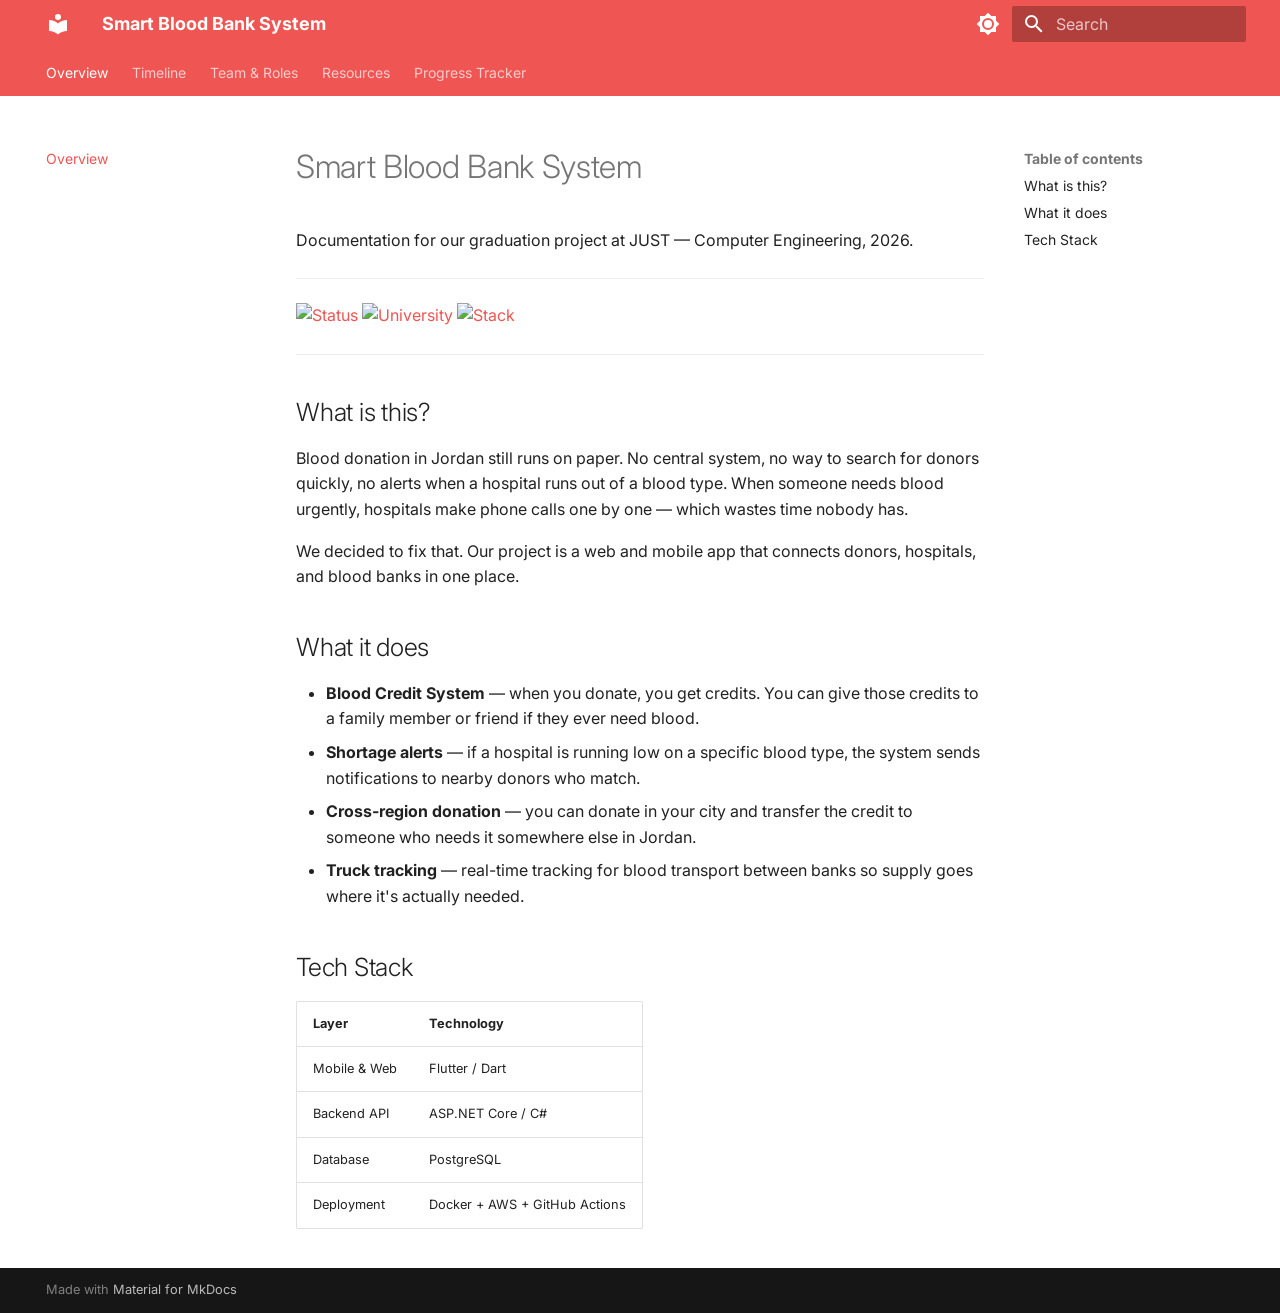
==== index.html @ 9cd49947 "Deployed 111db29 with MkDocs version: 1.6.1" ====
<!doctype html>
<html lang="en" class="no-js">
  <head>
    
      <meta charset="utf-8">
      <meta name="viewport" content="width=device-width,initial-scale=1">
      
        <meta name="description" content="Documentation for the Smart Blood Bank System graduation project">
      
      
      
      
      
        <link rel="next" href="timeline/">
      
      
        
      
      
      <link rel="icon" href="assets/images/favicon.png">
      <meta name="generator" content="mkdocs-1.6.1, mkdocs-material-9.7.7">
    
    
      
        <title>Smart Blood Bank System</title>
      
    
    
      <link rel="stylesheet" href="assets/stylesheets/main.ec1eaa64.min.css">
      
        
        <link rel="stylesheet" href="assets/stylesheets/palette.ab4e12ef.min.css">
      
      


    
    
      
    
    
      
        
        
        <link rel="preconnect" href="https://fonts.gstatic.com" crossorigin>
        <link rel="stylesheet" href="https://fonts.googleapis.com/css?family=Inter:300,300i,400,400i,700,700i%7CJetBrains+Mono:400,400i,700,700i&display=fallback">
        <style>:root{--md-text-font:"Inter";--md-code-font:"JetBrains Mono"}</style>
      
    
    
      <link rel="stylesheet" href="stylesheets/extra.css">
    
    <script>__md_scope=new URL(".",location),__md_hash=e=>[...e].reduce(((e,_)=>(e<<5)-e+_.charCodeAt(0)),0),__md_get=(e,_=localStorage,t=__md_scope)=>JSON.parse(_.getItem(t.pathname+"."+e)),__md_set=(e,_,t=localStorage,a=__md_scope)=>{try{t.setItem(a.pathname+"."+e,JSON.stringify(_))}catch(e){}}</script>
    
      

    
    
  </head>
  
  
    
    
      
    
    
    
    
    <body dir="ltr" data-md-color-scheme="default" data-md-color-primary="red" data-md-color-accent="deep-orange">
  
    
    <input class="md-toggle" data-md-toggle="drawer" type="checkbox" id="__drawer" autocomplete="off">
    <input class="md-toggle" data-md-toggle="search" type="checkbox" id="__search" autocomplete="off">
    <label class="md-overlay" for="__drawer"></label>
    <div data-md-component="skip">
      
        
        <a href="#smart-blood-bank-system" class="md-skip">
          Skip to content
        </a>
      
    </div>
    <div data-md-component="announce">
      
    </div>
    
    
      

<header class="md-header" data-md-component="header">
  <nav class="md-header__inner md-grid" aria-label="Header">
    <a href="." title="Smart Blood Bank System" class="md-header__button md-logo" aria-label="Smart Blood Bank System" data-md-component="logo">
      
  
  <svg xmlns="http://www.w3.org/2000/svg" viewBox="0 0 24 24"><path d="M12 8a3 3 0 0 0 3-3 3 3 0 0 0-3-3 3 3 0 0 0-3 3 3 3 0 0 0 3 3m0 3.54C9.64 9.35 6.5 8 3 8v11c3.5 0 6.64 1.35 9 3.54 2.36-2.19 5.5-3.54 9-3.54V8c-3.5 0-6.64 1.35-9 3.54"/></svg>

    </a>
    <label class="md-header__button md-icon" for="__drawer">
      
      <svg xmlns="http://www.w3.org/2000/svg" viewBox="0 0 24 24"><path d="M3 6h18v2H3zm0 5h18v2H3zm0 5h18v2H3z"/></svg>
    </label>
    <div class="md-header__title" data-md-component="header-title">
      <div class="md-header__ellipsis">
        <div class="md-header__topic">
          <span class="md-ellipsis">
            Smart Blood Bank System
          </span>
        </div>
        <div class="md-header__topic" data-md-component="header-topic">
          <span class="md-ellipsis">
            
              Overview
            
          </span>
        </div>
      </div>
    </div>
    
      
        <form class="md-header__option" data-md-component="palette">
  
    
    
    
    <input class="md-option" data-md-color-media="(prefers-color-scheme: light)" data-md-color-scheme="default" data-md-color-primary="red" data-md-color-accent="deep-orange"  aria-label="Switch to dark mode"  type="radio" name="__palette" id="__palette_0">
    
      <label class="md-header__button md-icon" title="Switch to dark mode" for="__palette_1" hidden>
        <svg xmlns="http://www.w3.org/2000/svg" viewBox="0 0 24 24"><path d="M12 8a4 4 0 0 0-4 4 4 4 0 0 0 4 4 4 4 0 0 0 4-4 4 4 0 0 0-4-4m0 10a6 6 0 0 1-6-6 6 6 0 0 1 6-6 6 6 0 0 1 6 6 6 6 0 0 1-6 6m8-9.31V4h-4.69L12 .69 8.69 4H4v4.69L.69 12 4 15.31V20h4.69L12 23.31 15.31 20H20v-4.69L23.31 12z"/></svg>
      </label>
    
  
    
    
    
    <input class="md-option" data-md-color-media="(prefers-color-scheme: dark)" data-md-color-scheme="slate" data-md-color-primary="red" data-md-color-accent="deep-orange"  aria-label="Switch to light mode"  type="radio" name="__palette" id="__palette_1">
    
      <label class="md-header__button md-icon" title="Switch to light mode" for="__palette_0" hidden>
        <svg xmlns="http://www.w3.org/2000/svg" viewBox="0 0 24 24"><path d="M12 18c-.89 0-1.74-.2-2.5-.55C11.56 16.5 13 14.42 13 12s-1.44-4.5-3.5-5.45C10.26 6.2 11.11 6 12 6a6 6 0 0 1 6 6 6 6 0 0 1-6 6m8-9.31V4h-4.69L12 .69 8.69 4H4v4.69L.69 12 4 15.31V20h4.69L12 23.31 15.31 20H20v-4.69L23.31 12z"/></svg>
      </label>
    
  
</form>
      
    
    
      <script>var palette=__md_get("__palette");if(palette&&palette.color){if("(prefers-color-scheme)"===palette.color.media){var media=matchMedia("(prefers-color-scheme: light)"),input=document.querySelector(media.matches?"[data-md-color-media='(prefers-color-scheme: light)']":"[data-md-color-media='(prefers-color-scheme: dark)']");palette.color.media=input.getAttribute("data-md-color-media"),palette.color.scheme=input.getAttribute("data-md-color-scheme"),palette.color.primary=input.getAttribute("data-md-color-primary"),palette.color.accent=input.getAttribute("data-md-color-accent")}for(var[key,value]of Object.entries(palette.color))document.body.setAttribute("data-md-color-"+key,value)}</script>
    
    
    
      
      
        <label class="md-header__button md-icon" for="__search">
          
          <svg xmlns="http://www.w3.org/2000/svg" viewBox="0 0 24 24"><path d="M9.5 3A6.5 6.5 0 0 1 16 9.5c0 1.61-.59 3.09-1.56 4.23l.27.27h.79l5 5-1.5 1.5-5-5v-.79l-.27-.27A6.52 6.52 0 0 1 9.5 16 6.5 6.5 0 0 1 3 9.5 6.5 6.5 0 0 1 9.5 3m0 2C7 5 5 7 5 9.5S7 14 9.5 14 14 12 14 9.5 12 5 9.5 5"/></svg>
        </label>
        <div class="md-search" data-md-component="search" role="dialog">
  <label class="md-search__overlay" for="__search"></label>
  <div class="md-search__inner" role="search">
    <form class="md-search__form" name="search">
      <input type="text" class="md-search__input" name="query" aria-label="Search" placeholder="Search" autocapitalize="off" autocorrect="off" autocomplete="off" spellcheck="false" data-md-component="search-query" required>
      <label class="md-search__icon md-icon" for="__search">
        
        <svg xmlns="http://www.w3.org/2000/svg" viewBox="0 0 24 24"><path d="M9.5 3A6.5 6.5 0 0 1 16 9.5c0 1.61-.59 3.09-1.56 4.23l.27.27h.79l5 5-1.5 1.5-5-5v-.79l-.27-.27A6.52 6.52 0 0 1 9.5 16 6.5 6.5 0 0 1 3 9.5 6.5 6.5 0 0 1 9.5 3m0 2C7 5 5 7 5 9.5S7 14 9.5 14 14 12 14 9.5 12 5 9.5 5"/></svg>
        
        <svg xmlns="http://www.w3.org/2000/svg" viewBox="0 0 24 24"><path d="M20 11v2H8l5.5 5.5-1.42 1.42L4.16 12l7.92-7.92L13.5 5.5 8 11z"/></svg>
      </label>
      <nav class="md-search__options" aria-label="Search">
        
        <button type="reset" class="md-search__icon md-icon" title="Clear" aria-label="Clear" tabindex="-1">
          
          <svg xmlns="http://www.w3.org/2000/svg" viewBox="0 0 24 24"><path d="M19 6.41 17.59 5 12 10.59 6.41 5 5 6.41 10.59 12 5 17.59 6.41 19 12 13.41 17.59 19 19 17.59 13.41 12z"/></svg>
        </button>
      </nav>
      
        <div class="md-search__suggest" data-md-component="search-suggest"></div>
      
    </form>
    <div class="md-search__output">
      <div class="md-search__scrollwrap" tabindex="0" data-md-scrollfix>
        <div class="md-search-result" data-md-component="search-result">
          <div class="md-search-result__meta">
            Initializing search
          </div>
          <ol class="md-search-result__list" role="presentation"></ol>
        </div>
      </div>
    </div>
  </div>
</div>
      
    
    
  </nav>
  
</header>
    
    <div class="md-container" data-md-component="container">
      
      
        
          
            
<nav class="md-tabs" aria-label="Tabs" data-md-component="tabs">
  <div class="md-grid">
    <ul class="md-tabs__list">
      
        
  
  
  
    
  
  
    <li class="md-tabs__item md-tabs__item--active">
      <a href="." class="md-tabs__link">
        
  
  
    
  
  Overview

      </a>
    </li>
  

      
        
  
  
  
  
    <li class="md-tabs__item">
      <a href="timeline/" class="md-tabs__link">
        
  
  
    
  
  Timeline

      </a>
    </li>
  

      
        
  
  
  
  
    <li class="md-tabs__item">
      <a href="team/" class="md-tabs__link">
        
  
  
    
  
  Team & Roles

      </a>
    </li>
  

      
        
  
  
  
  
    <li class="md-tabs__item">
      <a href="resources/" class="md-tabs__link">
        
  
  
    
  
  Resources

      </a>
    </li>
  

      
        
  
  
  
  
    <li class="md-tabs__item">
      <a href="progress/" class="md-tabs__link">
        
  
  
    
  
  Progress Tracker

      </a>
    </li>
  

      
    </ul>
  </div>
</nav>
          
        
      
      <main class="md-main" data-md-component="main">
        <div class="md-main__inner md-grid">
          
            
              
              <div class="md-sidebar md-sidebar--primary" data-md-component="sidebar" data-md-type="navigation" >
                <div class="md-sidebar__scrollwrap">
                  <div class="md-sidebar__inner">
                    


  


<nav class="md-nav md-nav--primary md-nav--lifted" aria-label="Navigation" data-md-level="0">
  <label class="md-nav__title" for="__drawer">
    <a href="." title="Smart Blood Bank System" class="md-nav__button md-logo" aria-label="Smart Blood Bank System" data-md-component="logo">
      
  
  <svg xmlns="http://www.w3.org/2000/svg" viewBox="0 0 24 24"><path d="M12 8a3 3 0 0 0 3-3 3 3 0 0 0-3-3 3 3 0 0 0-3 3 3 3 0 0 0 3 3m0 3.54C9.64 9.35 6.5 8 3 8v11c3.5 0 6.64 1.35 9 3.54 2.36-2.19 5.5-3.54 9-3.54V8c-3.5 0-6.64 1.35-9 3.54"/></svg>

    </a>
    Smart Blood Bank System
  </label>
  
  <ul class="md-nav__list" data-md-scrollfix>
    
      
      
  
  
    
  
  
  
    <li class="md-nav__item md-nav__item--active">
      
      <input class="md-nav__toggle md-toggle" type="checkbox" id="__toc">
      
      
        
      
      
        <label class="md-nav__link md-nav__link--active" for="__toc">
          
  
  
  <span class="md-ellipsis">
    
  
    Overview
  

    
  </span>
  
  

          <span class="md-nav__icon md-icon"></span>
        </label>
      
      <a href="." class="md-nav__link md-nav__link--active">
        
  
  
  <span class="md-ellipsis">
    
  
    Overview
  

    
  </span>
  
  

      </a>
      
        

<nav class="md-nav md-nav--secondary" aria-label="Table of contents">
  
  
  
    
  
  
    <label class="md-nav__title" for="__toc">
      <span class="md-nav__icon md-icon"></span>
      Table of contents
    </label>
    <ul class="md-nav__list" data-md-component="toc" data-md-scrollfix>
      
        <li class="md-nav__item">
  <a href="#what-is-this" class="md-nav__link">
    <span class="md-ellipsis">
      
        What is this?
      
    </span>
  </a>
  
</li>
      
        <li class="md-nav__item">
  <a href="#what-it-does" class="md-nav__link">
    <span class="md-ellipsis">
      
        What it does
      
    </span>
  </a>
  
</li>
      
        <li class="md-nav__item">
  <a href="#tech-stack" class="md-nav__link">
    <span class="md-ellipsis">
      
        Tech Stack
      
    </span>
  </a>
  
</li>
      
    </ul>
  
</nav>
      
    </li>
  

    
      
      
  
  
  
  
    <li class="md-nav__item">
      <a href="timeline/" class="md-nav__link">
        
  
  
  <span class="md-ellipsis">
    
  
    Timeline
  

    
  </span>
  
  

      </a>
    </li>
  

    
      
      
  
  
  
  
    <li class="md-nav__item">
      <a href="team/" class="md-nav__link">
        
  
  
  <span class="md-ellipsis">
    
  
    Team & Roles
  

    
  </span>
  
  

      </a>
    </li>
  

    
      
      
  
  
  
  
    <li class="md-nav__item">
      <a href="resources/" class="md-nav__link">
        
  
  
  <span class="md-ellipsis">
    
  
    Resources
  

    
  </span>
  
  

      </a>
    </li>
  

    
      
      
  
  
  
  
    <li class="md-nav__item">
      <a href="progress/" class="md-nav__link">
        
  
  
  <span class="md-ellipsis">
    
  
    Progress Tracker
  

    
  </span>
  
  

      </a>
    </li>
  

    
  </ul>
</nav>
                  </div>
                </div>
              </div>
            
            
              
              <div class="md-sidebar md-sidebar--secondary" data-md-component="sidebar" data-md-type="toc" >
                <div class="md-sidebar__scrollwrap">
                  <div class="md-sidebar__inner">
                    

<nav class="md-nav md-nav--secondary" aria-label="Table of contents">
  
  
  
    
  
  
    <label class="md-nav__title" for="__toc">
      <span class="md-nav__icon md-icon"></span>
      Table of contents
    </label>
    <ul class="md-nav__list" data-md-component="toc" data-md-scrollfix>
      
        <li class="md-nav__item">
  <a href="#what-is-this" class="md-nav__link">
    <span class="md-ellipsis">
      
        What is this?
      
    </span>
  </a>
  
</li>
      
        <li class="md-nav__item">
  <a href="#what-it-does" class="md-nav__link">
    <span class="md-ellipsis">
      
        What it does
      
    </span>
  </a>
  
</li>
      
        <li class="md-nav__item">
  <a href="#tech-stack" class="md-nav__link">
    <span class="md-ellipsis">
      
        Tech Stack
      
    </span>
  </a>
  
</li>
      
    </ul>
  
</nav>
                  </div>
                </div>
              </div>
            
          
          
            <div class="md-content" data-md-component="content">
              
              <article class="md-content__inner md-typeset">
                
                  



<h1 id="smart-blood-bank-system">Smart Blood Bank System</h1>
<p>Documentation for our graduation project at JUST — Computer Engineering, 2026.</p>
<hr />
<p><a href="https://github.com/AwsAlkhateeb/blood-bank"><img alt="Status" src="https://img.shields.io/badge/Status-In%20Development-orange?style=flat-square" /></a>
<a href="https://www.just.edu.jo"><img alt="University" src="https://img.shields.io/badge/JUST-Computer%20Engineering-blue?style=flat-square" /></a>
<a href="#"><img alt="Stack" src="https://img.shields.io/badge/Stack-Flutter%20%7C%20ASP.NET%20%7C%20PostgreSQL-red?style=flat-square" /></a></p>
<hr />
<h2 id="what-is-this">What is this?</h2>
<p>Blood donation in Jordan still runs on paper. No central system, no way to search for donors quickly, no alerts when a hospital runs out of a blood type. When someone needs blood urgently, hospitals make phone calls one by one — which wastes time nobody has.</p>
<p>We decided to fix that. Our project is a web and mobile app that connects donors, hospitals, and blood banks in one place.</p>
<h2 id="what-it-does">What it does</h2>
<ul>
<li><strong>Blood Credit System</strong> — when you donate, you get credits. You can give those credits to a family member or friend if they ever need blood.</li>
<li><strong>Shortage alerts</strong> — if a hospital is running low on a specific blood type, the system sends notifications to nearby donors who match.</li>
<li><strong>Cross-region donation</strong> — you can donate in your city and transfer the credit to someone who needs it somewhere else in Jordan.</li>
<li><strong>Truck tracking</strong> — real-time tracking for blood transport between banks so supply goes where it's actually needed.</li>
</ul>
<h2 id="tech-stack">Tech Stack</h2>
<table>
<thead>
<tr>
<th>Layer</th>
<th>Technology</th>
</tr>
</thead>
<tbody>
<tr>
<td>Mobile &amp; Web</td>
<td>Flutter / Dart</td>
</tr>
<tr>
<td>Backend API</td>
<td>ASP.NET Core / C#</td>
</tr>
<tr>
<td>Database</td>
<td>PostgreSQL</td>
</tr>
<tr>
<td>Deployment</td>
<td>Docker + AWS + GitHub Actions</td>
</tr>
</tbody>
</table>












                
              </article>
            </div>
          
          
<script>var target=document.getElementById(location.hash.slice(1));target&&target.name&&(target.checked=target.name.startsWith("__tabbed_"))</script>
        </div>
        
          <button type="button" class="md-top md-icon" data-md-component="top" hidden>
  
  <svg xmlns="http://www.w3.org/2000/svg" viewBox="0 0 24 24"><path d="M13 20h-2V8l-5.5 5.5-1.42-1.42L12 4.16l7.92 7.92-1.42 1.42L13 8z"/></svg>
  Back to top
</button>
        
      </main>
      
        <footer class="md-footer">
  
  <div class="md-footer-meta md-typeset">
    <div class="md-footer-meta__inner md-grid">
      <div class="md-copyright">
  
  
    Made with
    <a href="https://squidfunk.github.io/mkdocs-material/" target="_blank" rel="noopener">
      Material for MkDocs
    </a>
  
</div>
      
    </div>
  </div>
</footer>
      
    </div>
    <div class="md-dialog" data-md-component="dialog">
      <div class="md-dialog__inner md-typeset"></div>
    </div>
    
    
    
      
      
      <script id="__config" type="application/json">{"annotate": null, "base": ".", "features": ["navigation.tabs", "navigation.sections", "navigation.top", "search.suggest", "search.highlight", "content.code.copy"], "search": "assets/javascripts/workers/search.2c215733.min.js", "tags": null, "translations": {"clipboard.copied": "Copied to clipboard", "clipboard.copy": "Copy to clipboard", "search.result.more.one": "1 more on this page", "search.result.more.other": "# more on this page", "search.result.none": "No matching documents", "search.result.one": "1 matching document", "search.result.other": "# matching documents", "search.result.placeholder": "Type to start searching", "search.result.term.missing": "Missing", "select.version": "Select version"}, "version": null}</script>
    
    
      <script src="assets/javascripts/bundle.d7400e89.min.js"></script>
      
    
  </body>
</html>
---- assets/stylesheets/main.ec1eaa64.min.css ----
@charset "UTF-8";html{-webkit-text-size-adjust:none;-moz-text-size-adjust:none;text-size-adjust:none;box-sizing:border-box}*,:after,:before{box-sizing:inherit}@media (prefers-reduced-motion){*,:after,:before{transition:none!important}}body{margin:0}a,button,input,label{-webkit-tap-highlight-color:transparent}a{color:inherit;text-decoration:none}hr{border:0;box-sizing:initial;display:block;height:.05rem;overflow:visible;padding:0}small{font-size:80%}sub,sup{line-height:1em}img{border-style:none}table{border-collapse:initial;border-spacing:0}td,th{font-weight:400;vertical-align:top}button{background:#0000;border:0;font-family:inherit;font-size:inherit;margin:0;padding:0}input{border:0;outline:none}:root{--md-primary-fg-color:#4051b5;--md-primary-fg-color--light:#5d6cc0;--md-primary-fg-color--dark:#303fa1;--md-primary-bg-color:#fff;--md-primary-bg-color--light:#ffffffb3;--md-accent-fg-color:#526cfe;--md-accent-fg-color--transparent:#526cfe1a;--md-accent-bg-color:#fff;--md-accent-bg-color--light:#ffffffb3}[data-md-color-scheme=default]{color-scheme:light}[data-md-color-scheme=default] img[src$="#gh-dark-mode-only"],[data-md-color-scheme=default] img[src$="#only-dark"]{display:none}:root,[data-md-color-scheme=default]{--md-hue:225deg;--md-default-fg-color:#000000de;--md-default-fg-color--light:#0000008a;--md-default-fg-color--lighter:#00000052;--md-default-fg-color--lightest:#00000012;--md-default-bg-color:#fff;--md-default-bg-color--light:#ffffffb3;--md-default-bg-color--lighter:#ffffff4d;--md-default-bg-color--lightest:#ffffff1f;--md-code-fg-color:#36464e;--md-code-bg-color:#f5f5f5;--md-code-bg-color--light:#f5f5f5b3;--md-code-bg-color--lighter:#f5f5f54d;--md-code-hl-color:#4287ff;--md-code-hl-color--light:#4287ff1a;--md-code-hl-number-color:#d52a2a;--md-code-hl-special-color:#db1457;--md-code-hl-function-color:#a846b9;--md-code-hl-constant-color:#6e59d9;--md-code-hl-keyword-color:#3f6ec6;--md-code-hl-string-color:#1c7d4d;--md-code-hl-name-color:var(--md-code-fg-color);--md-code-hl-operator-color:var(--md-default-fg-color--light);--md-code-hl-punctuation-color:var(--md-default-fg-color--light);--md-code-hl-comment-color:var(--md-default-fg-color--light);--md-code-hl-generic-color:var(--md-default-fg-color--light);--md-code-hl-variable-color:var(--md-default-fg-color--light);--md-typeset-color:var(--md-default-fg-color);--md-typeset-a-color:var(--md-primary-fg-color);--md-typeset-del-color:#f5503d26;--md-typeset-ins-color:#0bd57026;--md-typeset-kbd-color:#fafafa;--md-typeset-kbd-accent-color:#fff;--md-typeset-kbd-border-color:#b8b8b8;--md-typeset-mark-color:#ffff0080;--md-typeset-table-color:#0000001f;--md-typeset-table-color--light:rgba(0,0,0,.035);--md-admonition-fg-color:var(--md-default-fg-color);--md-admonition-bg-color:var(--md-default-bg-color);--md-warning-fg-color:#000000de;--md-warning-bg-color:#ff9;--md-footer-fg-color:#fff;--md-footer-fg-color--light:#ffffffb3;--md-footer-fg-color--lighter:#ffffff73;--md-footer-bg-color:#000000de;--md-footer-bg-color--dark:#00000052;--md-shadow-z1:0 0.2rem 0.5rem #0000000d,0 0 0.05rem #0000001a;--md-shadow-z2:0 0.2rem 0.5rem #0000001a,0 0 0.05rem #00000040;--md-shadow-z3:0 0.2rem 0.5rem #0003,0 0 0.05rem #00000059}.md-icon svg{fill:currentcolor;display:block;height:1.2rem;width:1.2rem}body{-webkit-font-smoothing:antialiased;-moz-osx-font-smoothing:grayscale;--md-text-font-family:var(--md-text-font,_),-apple-system,BlinkMacSystemFont,Helvetica,Arial,sans-serif;--md-code-font-family:var(--md-code-font,_),SFMono-Regular,Consolas,Menlo,monospace}aside,body,input{font-feature-settings:"kern","liga";color:var(--md-typeset-color);font-family:var(--md-text-font-family)}code,kbd,pre{font-feature-settings:"kern";font-family:var(--md-code-font-family)}:root{--md-typeset-table-sort-icon:url('data:image/svg+xml;charset=utf-8,<svg xmlns="http://www.w3.org/2000/svg" viewBox="0 0 24 24"><path d="m18 21-4-4h3V7h-3l4-4 4 4h-3v10h3M2 19v-2h10v2M2 13v-2h7v2M2 7V5h4v2z"/></svg>');--md-typeset-table-sort-icon--asc:url('data:image/svg+xml;charset=utf-8,<svg xmlns="http://www.w3.org/2000/svg" viewBox="0 0 24 24"><path d="M19 17h3l-4 4-4-4h3V3h2M2 17h10v2H2M6 5v2H2V5m0 6h7v2H2z"/></svg>');--md-typeset-table-sort-icon--desc:url('data:image/svg+xml;charset=utf-8,<svg xmlns="http://www.w3.org/2000/svg" viewBox="0 0 24 24"><path d="M19 7h3l-4-4-4 4h3v14h2M2 17h10v2H2M6 5v2H2V5m0 6h7v2H2z"/></svg>')}.md-typeset{-webkit-print-color-adjust:exact;color-adjust:exact;font-size:.8rem;line-height:1.6;overflow-wrap:break-word}@media print{.md-typeset{font-size:.68rem}}.md-typeset blockquote,.md-typeset dl,.md-typeset figure,.md-typeset ol,.md-typeset pre,.md-typeset ul{margin-bottom:1em;margin-top:1em}.md-typeset h1{color:var(--md-default-fg-color--light);font-size:2em;line-height:1.3;margin:0 0 1.25em}.md-typeset h1,.md-typeset h2{font-weight:300;letter-spacing:-.01em}.md-typeset h2{font-size:1.5625em;line-height:1.4;margin:1.6em 0 .64em}.md-typeset h3{font-size:1.25em;font-weight:400;letter-spacing:-.01em;line-height:1.5;margin:1.6em 0 .8em}.md-typeset h2+h3{margin-top:.8em}.md-typeset h4{font-weight:700;letter-spacing:-.01em;margin:1em 0}.md-typeset h5,.md-typeset h6{color:var(--md-default-fg-color--light);font-size:.8em;font-weight:700;letter-spacing:-.01em;margin:1.25em 0}.md-typeset h5{text-transform:uppercase}.md-typeset h5 code{text-transform:none}.md-typeset hr{border-bottom:.05rem solid var(--md-default-fg-color--lightest);display:flow-root;margin:1.5em 0}.md-typeset a{color:var(--md-typeset-a-color);word-break:break-word}.md-typeset a,.md-typeset a:before{transition:color 125ms}.md-typeset a:focus,.md-typeset a:hover{color:var(--md-accent-fg-color)}.md-typeset a:focus code,.md-typeset a:hover code{background-color:var(--md-accent-fg-color--transparent);color:var(--md-accent-fg-color)}.md-typeset a code{color:var(--md-typeset-a-color)}.md-typeset a.focus-visible{outline-color:var(--md-accent-fg-color);outline-offset:.2rem}.md-typeset code,.md-typeset kbd,.md-typeset pre{color:var(--md-code-fg-color);direction:ltr;font-variant-ligatures:none;transition:background-color 125ms}@media print{.md-typeset code,.md-typeset kbd,.md-typeset pre{white-space:pre-wrap}}.md-typeset code{background-color:var(--md-code-bg-color);border-radius:.1rem;-webkit-box-decoration-break:clone;box-decoration-break:clone;font-size:.85em;padding:0 .2941176471em;transition:color 125ms,background-color 125ms;word-break:break-word}.md-typeset code:not(.focus-visible){-webkit-tap-highlight-color:transparent;outline:none}.md-typeset pre{display:flow-root;line-height:1.4;position:relative}.md-typeset pre>code{-webkit-box-decoration-break:slice;box-decoration-break:slice;box-shadow:none;display:block;margin:0;outline-color:var(--md-accent-fg-color);overflow:auto;padding:.7720588235em 1.1764705882em;scrollbar-color:var(--md-default-fg-color--lighter) #0000;scrollbar-width:thin;touch-action:auto;word-break:normal}.md-typeset pre>code:hover{scrollbar-color:var(--md-accent-fg-color) #0000}.md-typeset pre>code::-webkit-scrollbar{height:.2rem;width:.2rem}.md-typeset pre>code::-webkit-scrollbar-thumb{background-color:var(--md-default-fg-color--lighter)}.md-typeset pre>code::-webkit-scrollbar-thumb:hover{background-color:var(--md-accent-fg-color)}.md-typeset kbd{background-color:var(--md-typeset-kbd-color);border-radius:.1rem;box-shadow:0 .1rem 0 .05rem var(--md-typeset-kbd-border-color),0 .1rem 0 var(--md-typeset-kbd-border-color),0 -.1rem .2rem var(--md-typeset-kbd-accent-color) inset;color:var(--md-default-fg-color);display:inline-block;font-size:.75em;padding:0 .6666666667em;vertical-align:text-top;word-break:break-word}.md-typeset mark{background-color:var(--md-typeset-mark-color);-webkit-box-decoration-break:clone;box-decoration-break:clone;color:inherit;word-break:break-word}.md-typeset abbr{cursor:help;text-decoration:none}.md-typeset [data-preview],.md-typeset abbr{border-bottom:.05rem dotted var(--md-default-fg-color--light)}.md-typeset small{opacity:.75}[dir=ltr] .md-typeset sub,[dir=ltr] .md-typeset sup{margin-left:.078125em}[dir=rtl] .md-typeset sub,[dir=rtl] .md-typeset sup{margin-right:.078125em}[dir=ltr] .md-typeset blockquote{padding-left:.6rem}[dir=rtl] .md-typeset blockquote{padding-right:.6rem}[dir=ltr] .md-typeset blockquote{border-left:.2rem solid var(--md-default-fg-color--lighter)}[dir=rtl] .md-typeset blockquote{border-right:.2rem solid var(--md-default-fg-color--lighter)}.md-typeset blockquote{color:var(--md-default-fg-color--light);margin-left:0;margin-right:0}.md-typeset ul{list-style-type:disc}.md-typeset ul[type]{list-style-type:revert-layer}[dir=ltr] .md-typeset ol,[dir=ltr] .md-typeset ul{margin-left:.625em}[dir=rtl] .md-typeset ol,[dir=rtl] .md-typeset ul{margin-right:.625em}.md-typeset ol,.md-typeset ul{padding:0}.md-typeset ol:not([hidden]),.md-typeset ul:not([hidden]){display:flow-root}.md-typeset ol ol,.md-typeset ul ol{list-style-type:lower-alpha}.md-typeset ol ol ol,.md-typeset ul ol ol{list-style-type:lower-roman}.md-typeset ol ol ol ol,.md-typeset ul ol ol ol{list-style-type:upper-alpha}.md-typeset ol ol ol ol ol,.md-typeset ul ol ol ol ol{list-style-type:upper-roman}.md-typeset ol[type],.md-typeset ul[type]{list-style-type:revert-layer}[dir=ltr] .md-typeset ol li,[dir=ltr] .md-typeset ul li{margin-left:1.25em}[dir=rtl] .md-typeset ol li,[dir=rtl] .md-typeset ul li{margin-right:1.25em}.md-typeset ol li,.md-typeset ul li{margin-bottom:.5em}.md-typeset ol li blockquote,.md-typeset ol li p,.md-typeset ul li blockquote,.md-typeset ul li p{margin:.5em 0}.md-typeset ol li:last-child,.md-typeset ul li:last-child{margin-bottom:0}[dir=ltr] .md-typeset ol li ol,[dir=ltr] .md-typeset ol li ul,[dir=ltr] .md-typeset ul li ol,[dir=ltr] .md-typeset ul li ul{margin-left:.625em}[dir=rtl] .md-typeset ol li ol,[dir=rtl] .md-typeset ol li ul,[dir=rtl] .md-typeset ul li ol,[dir=rtl] .md-typeset ul li ul{margin-right:.625em}.md-typeset ol li ol,.md-typeset ol li ul,.md-typeset ul li ol,.md-typeset ul li ul{margin-bottom:.5em;margin-top:.5em}[dir=ltr] .md-typeset dd{margin-left:1.875em}[dir=rtl] .md-typeset dd{margin-right:1.875em}.md-typeset dd{margin-bottom:1.5em;margin-top:1em}.md-typeset img,.md-typeset svg,.md-typeset video{height:auto;max-width:100%}.md-typeset img[align=left]{margin:1em 1em 1em 0}.md-typeset img[align=right]{margin:1em 0 1em 1em}.md-typeset img[align]:only-child{margin-top:0}.md-typeset figure{display:flow-root;margin:1em auto;max-width:100%;text-align:center;width:fit-content}.md-typeset figure img{display:block;margin:0 auto}.md-typeset figcaption{font-style:italic;margin:1em auto;max-width:24rem}.md-typeset iframe{max-width:100%}.md-typeset table:not([class]){background-color:var(--md-default-bg-color);border:.05rem solid var(--md-typeset-table-color);border-radius:.1rem;display:inline-block;font-size:.64rem;max-width:100%;overflow:auto;touch-action:auto}@media print{.md-typeset table:not([class]){display:table}}.md-typeset table:not([class])+*{margin-top:1.5em}.md-typeset table:not([class]) td>:first-child,.md-typeset table:not([class]) th>:first-child{margin-top:0}.md-typeset table:not([class]) td>:last-child,.md-typeset table:not([class]) th>:last-child{margin-bottom:0}.md-typeset table:not([class]) td:not([align]),.md-typeset table:not([class]) th:not([align]){text-align:left}[dir=rtl] .md-typeset table:not([class]) td:not([align]),[dir=rtl] .md-typeset table:not([class]) th:not([align]){text-align:right}.md-typeset table:not([class]) th{font-weight:700;min-width:5rem;padding:.9375em 1.25em;vertical-align:top}.md-typeset table:not([class]) td{border-top:.05rem solid var(--md-typeset-table-color);padding:.9375em 1.25em;vertical-align:top}.md-typeset table:not([class]) tbody tr{transition:background-color 125ms}.md-typeset table:not([class]) tbody tr:hover{background-color:var(--md-typeset-table-color--light);box-shadow:0 .05rem 0 var(--md-default-bg-color) inset}.md-typeset table:not([class]) a{word-break:normal}.md-typeset table th[role=columnheader]{cursor:pointer}[dir=ltr] .md-typeset table th[role=columnheader]:after{margin-left:.5em}[dir=rtl] .md-typeset table th[role=columnheader]:after{margin-right:.5em}.md-typeset table th[role=columnheader]:after{content:"";display:inline-block;height:1.2em;-webkit-mask-image:var(--md-typeset-table-sort-icon);mask-image:var(--md-typeset-table-sort-icon);-webkit-mask-repeat:no-repeat;mask-repeat:no-repeat;-webkit-mask-size:contain;mask-size:contain;transition:background-color 125ms;vertical-align:text-bottom;width:1.2em}.md-typeset table th[role=columnheader]:hover:after{background-color:var(--md-default-fg-color--lighter)}.md-typeset table th[role=columnheader][aria-sort=ascending]:after{background-color:var(--md-default-fg-color--light);-webkit-mask-image:var(--md-typeset-table-sort-icon--asc);mask-image:var(--md-typeset-table-sort-icon--asc)}.md-typeset table th[role=columnheader][aria-sort=descending]:after{background-color:var(--md-default-fg-color--light);-webkit-mask-image:var(--md-typeset-table-sort-icon--desc);mask-image:var(--md-typeset-table-sort-icon--desc)}.md-typeset__scrollwrap{margin:1em -.8rem;overflow-x:auto;touch-action:auto}.md-typeset__table{display:inline-block;margin-bottom:.5em;padding:0 .8rem}@media print{.md-typeset__table{display:block}}html .md-typeset__table table{display:table;margin:0;overflow:hidden;width:100%}@media screen and (max-width:44.984375em){.md-content__inner>pre{margin:1em -.8rem}.md-content__inner>pre code{border-radius:0}}.md-typeset .md-author{border-radius:100%;display:block;flex-shrink:0;height:1.6rem;overflow:hidden;position:relative;transition:color 125ms,transform 125ms;width:1.6rem}.md-typeset .md-author img{display:block}.md-typeset .md-author--more{background:var(--md-default-fg-color--lightest);color:var(--md-default-fg-color--lighter);font-size:.6rem;font-weight:700;line-height:1.6rem;text-align:center}.md-typeset .md-author--long{height:2.4rem;width:2.4rem}.md-typeset a.md-author{transform:scale(1)}.md-typeset a.md-author img{border-radius:100%;filter:grayscale(100%) opacity(75%);transition:filter 125ms}.md-typeset a.md-author:focus,.md-typeset a.md-author:hover{transform:scale(1.1);z-index:1}.md-typeset a.md-author:focus img,.md-typeset a.md-author:hover img{filter:grayscale(0)}.md-banner{background-color:var(--md-footer-bg-color);color:var(--md-footer-fg-color);overflow:auto}@media print{.md-banner{display:none}}.md-banner--warning{background-color:var(--md-warning-bg-color);color:var(--md-warning-fg-color)}.md-banner__inner{font-size:.7rem;margin:.6rem auto;padding:0 .8rem}[dir=ltr] .md-banner__button{float:right}[dir=rtl] .md-banner__button{float:left}.md-banner__button{color:inherit;cursor:pointer;transition:opacity .25s}.no-js .md-banner__button{display:none}.md-banner__button:hover{opacity:.7}html{font-size:125%;height:100%;overflow-x:hidden}@media screen and (min-width:100em){html{font-size:137.5%}}@media screen and (min-width:125em){html{font-size:150%}}body{background-color:var(--md-default-bg-color);display:flex;flex-direction:column;font-size:.5rem;min-height:100%;position:relative;width:100%}@media print{body{display:block}}@media screen and (max-width:59.984375em){body[data-md-scrolllock]{position:fixed}}.md-grid{margin-left:auto;margin-right:auto;max-width:61rem}.md-container{display:flex;flex-direction:column;flex-grow:1}@media print{.md-container{display:block}}.md-main{flex-grow:1}.md-main__inner{display:flex;height:100%;margin-top:1.5rem}.md-ellipsis{overflow:hidden;text-overflow:ellipsis}.md-toggle{display:none}.md-option{height:0;opacity:0;position:absolute;width:0}.md-option:checked+label:not([hidden]){display:block}.md-option.focus-visible+label{outline-color:var(--md-accent-fg-color);outline-style:auto}.md-skip{background-color:var(--md-default-fg-color);border-radius:.1rem;color:var(--md-default-bg-color);font-size:.64rem;margin:.5rem;opacity:0;outline-color:var(--md-accent-fg-color);padding:.3rem .5rem;position:fixed;transform:translateY(.4rem);z-index:-1}.md-skip:focus{opacity:1;transform:translateY(0);transition:transform .25s cubic-bezier(.4,0,.2,1),opacity 175ms 75ms;z-index:10}@page{margin:25mm}:root{--md-clipboard-icon:url('data:image/svg+xml;charset=utf-8,<svg xmlns="http://www.w3.org/2000/svg" viewBox="0 0 24 24"><path d="M19 21H8V7h11m0-2H8a2 2 0 0 0-2 2v14a2 2 0 0 0 2 2h11a2 2 0 0 0 2-2V7a2 2 0 0 0-2-2m-3-4H4a2 2 0 0 0-2 2v14h2V3h12z"/></svg>')}.md-clipboard{border-radius:.1rem;color:var(--md-default-fg-color--lightest);cursor:pointer;height:1.5em;outline-color:var(--md-accent-fg-color);outline-offset:.1rem;transition:color .25s;width:1.5em;z-index:1}@media print{.md-clipboard{display:none}}.md-clipboard:not(.focus-visible){-webkit-tap-highlight-color:transparent;outline:none}:hover>.md-clipboard{color:var(--md-default-fg-color--light)}.md-clipboard:focus,.md-clipboard:hover{color:var(--md-accent-fg-color)}.md-clipboard:after{background-color:currentcolor;content:"";display:block;height:1.125em;margin:0 auto;-webkit-mask-image:var(--md-clipboard-icon);mask-image:var(--md-clipboard-icon);-webkit-mask-position:center;mask-position:center;-webkit-mask-repeat:no-repeat;mask-repeat:no-repeat;-webkit-mask-size:contain;mask-size:contain;width:1.125em}.md-clipboard--inline{cursor:pointer}.md-clipboard--inline code{transition:color .25s,background-color .25s}.md-clipboard--inline:focus code,.md-clipboard--inline:hover code{background-color:var(--md-accent-fg-color--transparent);color:var(--md-accent-fg-color)}:root{--md-code-select-icon:url('data:image/svg+xml;charset=utf-8,<svg xmlns="http://www.w3.org/2000/svg" viewBox="0 0 24 24"><path d="M19 19h-4v2h4c1.1 0 2-.9 2-2v-4h-2m0-12h-4v2h4v4h2V5c0-1.1-.9-2-2-2M5 5h4V3H5c-1.1 0-2 .9-2 2v4h2m0 6H3v4c0 1.1.9 2 2 2h4v-2H5zm2-4h2v2H7zm4 0h2v2h-2zm4 0h2v2h-2zM7 7h2v2H7zm4 0h2v2h-2zm4 0h2v2h-2zm-8 8h2v2H7zm4 0h2v2h-2zm4 0h2v2h-2z"/></svg>');--md-code-copy-icon:url('data:image/svg+xml;charset=utf-8,<svg xmlns="http://www.w3.org/2000/svg" viewBox="0 0 24 24"><path d="M19 21H8V7h11m0-2H8a2 2 0 0 0-2 2v14a2 2 0 0 0 2 2h11a2 2 0 0 0 2-2V7a2 2 0 0 0-2-2m-3-4H4a2 2 0 0 0-2 2v14h2V3h12z"/></svg>')}.md-typeset .md-code__content{display:grid}.md-code__nav{background-color:var(--md-code-bg-color--lighter);border-radius:.1rem;display:flex;gap:.2rem;padding:.2rem;position:absolute;right:.25em;top:.25em;transition:background-color .25s;z-index:1}:hover>.md-code__nav{background-color:var(--md-code-bg-color--light)}.md-code__button{color:var(--md-default-fg-color--lightest);cursor:pointer;display:block;height:1.5em;outline-color:var(--md-accent-fg-color);outline-offset:.1rem;transition:color .25s;width:1.5em}:hover>*>.md-code__button{color:var(--md-default-fg-color--light)}.md-code__button.focus-visible,.md-code__button:hover{color:var(--md-accent-fg-color)}.md-code__button--active{color:var(--md-default-fg-color)!important}.md-code__button:after{background-color:currentcolor;content:"";display:block;height:1.125em;margin:0 auto;-webkit-mask-position:center;mask-position:center;-webkit-mask-repeat:no-repeat;mask-repeat:no-repeat;-webkit-mask-size:contain;mask-size:contain;width:1.125em}.md-code__button[data-md-type=select]:after{-webkit-mask-image:var(--md-code-select-icon);mask-image:var(--md-code-select-icon)}.md-code__button[data-md-type=copy]:after{-webkit-mask-image:var(--md-code-copy-icon);mask-image:var(--md-code-copy-icon)}@keyframes consent{0%{opacity:0;transform:translateY(100%)}to{opacity:1;transform:translateY(0)}}@keyframes overlay{0%{opacity:0}to{opacity:1}}.md-consent__overlay{animation:overlay .25s both;-webkit-backdrop-filter:blur(.1rem);backdrop-filter:blur(.1rem);background-color:#0000008a;height:100%;opacity:1;position:fixed;top:0;width:100%;z-index:5}.md-consent__inner{animation:consent .5s cubic-bezier(.1,.7,.1,1) both;background-color:var(--md-default-bg-color);border:0;border-radius:.1rem;bottom:0;box-shadow:0 0 .2rem #0000001a,0 .2rem .4rem #0003;max-height:100%;overflow:auto;padding:0;position:fixed;width:100%;z-index:5}.md-consent__form{padding:.8rem}.md-consent__settings{display:none;margin:1em 0}input:checked+.md-consent__settings{display:block}.md-consent__controls{margin-bottom:.8rem}.md-typeset .md-consent__controls .md-button{display:inline}@media screen and (max-width:44.984375em){.md-typeset .md-consent__controls .md-button{display:block;margin-top:.4rem;text-align:center;width:100%}}.md-consent label{cursor:pointer}.md-content{flex-grow:1;min-width:0}.md-content__inner{margin:0 .8rem 1.2rem;padding-top:.6rem}@media screen and (min-width:76.25em){[dir=ltr] .md-sidebar--primary:not([hidden])~.md-content>.md-content__inner{margin-left:1.2rem}[dir=ltr] .md-sidebar--secondary:not([hidden])~.md-content>.md-content__inner,[dir=rtl] .md-sidebar--primary:not([hidden])~.md-content>.md-content__inner{margin-right:1.2rem}[dir=rtl] .md-sidebar--secondary:not([hidden])~.md-content>.md-content__inner{margin-left:1.2rem}}.md-content__inner:before{content:"";display:block;height:.4rem}.md-content__inner>:last-child{margin-bottom:0}[dir=ltr] .md-content__button{float:right}[dir=rtl] .md-content__button{float:left}[dir=ltr] .md-content__button{margin-left:.4rem}[dir=rtl] .md-content__button{margin-right:.4rem}.md-content__button{margin:.4rem 0;padding:0}@media print{.md-content__button{display:none}}.md-typeset .md-content__button{color:var(--md-default-fg-color--lighter)}.md-content__button svg{display:inline;vertical-align:top}[dir=rtl] .md-content__button svg{transform:scaleX(-1)}[dir=ltr] .md-dialog{right:.8rem}[dir=rtl] .md-dialog{left:.8rem}.md-dialog{background-color:var(--md-default-fg-color);border-radius:.1rem;bottom:.8rem;box-shadow:var(--md-shadow-z3);min-width:11.1rem;opacity:0;padding:.4rem .6rem;pointer-events:none;position:fixed;transform:translateY(100%);transition:transform 0ms .4s,opacity .4s;z-index:4}@media print{.md-dialog{display:none}}.md-dialog--active{opacity:1;pointer-events:auto;transform:translateY(0);transition:transform .4s cubic-bezier(.075,.85,.175,1),opacity .4s}.md-dialog__inner{color:var(--md-default-bg-color);font-size:.7rem}.md-feedback{margin:2em 0 1em;text-align:center}.md-feedback fieldset{border:none;margin:0;padding:0}.md-feedback__title{font-weight:700;margin:1em auto}.md-feedback__inner{position:relative}.md-feedback__list{display:flex;flex-wrap:wrap;place-content:baseline center;position:relative}.md-feedback__list:hover .md-icon:not(:disabled){color:var(--md-default-fg-color--lighter)}:disabled .md-feedback__list{min-height:1.8rem}.md-feedback__icon{color:var(--md-default-fg-color--light);cursor:pointer;flex-shrink:0;margin:0 .1rem;transition:color 125ms}.md-feedback__icon:not(:disabled).md-icon:hover{color:var(--md-accent-fg-color)}.md-feedback__icon:disabled{color:var(--md-default-fg-color--lightest);pointer-events:none}.md-feedback__note{opacity:0;position:relative;transform:translateY(.4rem);transition:transform .4s cubic-bezier(.1,.7,.1,1),opacity .15s}.md-feedback__note>*{margin:0 auto;max-width:16rem}:disabled .md-feedback__note{opacity:1;transform:translateY(0)}@media print{.md-feedback{display:none}}.md-footer{background-color:var(--md-footer-bg-color);color:var(--md-footer-fg-color)}@media print{.md-footer{display:none}}.md-footer__inner{justify-content:space-between;overflow:auto;padding:.2rem}.md-footer__inner:not([hidden]){display:flex}.md-footer__link{align-items:end;display:flex;flex-grow:0.01;margin-bottom:.4rem;margin-top:1rem;max-width:100%;outline-color:var(--md-accent-fg-color);overflow:hidden;transition:opacity .25s}.md-footer__link:focus,.md-footer__link:hover{opacity:.7}[dir=rtl] .md-footer__link svg{transform:scaleX(-1)}@media screen and (max-width:44.984375em){.md-footer__link--prev{flex-shrink:0}.md-footer__link--prev .md-footer__title{display:none}}[dir=ltr] .md-footer__link--next{margin-left:auto}[dir=rtl] .md-footer__link--next{margin-right:auto}.md-footer__link--next{text-align:right}[dir=rtl] .md-footer__link--next{text-align:left}.md-footer__title{flex-grow:1;font-size:.9rem;margin-bottom:.7rem;max-width:calc(100% - 2.4rem);padding:0 1rem;white-space:nowrap}.md-footer__button{margin:.2rem;padding:.4rem}.md-footer__direction{font-size:.64rem;opacity:.7}.md-footer-meta{background-color:var(--md-footer-bg-color--dark)}.md-footer-meta__inner{display:flex;flex-wrap:wrap;justify-content:space-between;padding:.2rem}html .md-footer-meta.md-typeset a{color:var(--md-footer-fg-color--light)}html .md-footer-meta.md-typeset a:focus,html .md-footer-meta.md-typeset a:hover{color:var(--md-footer-fg-color)}.md-copyright{color:var(--md-footer-fg-color--lighter);font-size:.64rem;margin:auto .6rem;padding:.4rem 0;width:100%}@media screen and (min-width:45em){.md-copyright{width:auto}}.md-copyright__highlight{color:var(--md-footer-fg-color--light)}.md-social{display:inline-flex;gap:.2rem;margin:0 .4rem;padding:.2rem 0 .6rem}@media screen and (min-width:45em){.md-social{padding:.6rem 0}}.md-social__link{display:inline-block;height:1.6rem;text-align:center;width:1.6rem}.md-social__link:before{line-height:1.9}.md-social__link svg{fill:currentcolor;max-height:.8rem;vertical-align:-25%}.md-typeset .md-button{border:.1rem solid;border-radius:.1rem;color:var(--md-primary-fg-color);cursor:pointer;display:inline-block;font-weight:700;padding:.625em 2em;transition:color 125ms,background-color 125ms,border-color 125ms}.md-typeset .md-button--primary{background-color:var(--md-primary-fg-color);border-color:var(--md-primary-fg-color);color:var(--md-primary-bg-color)}.md-typeset .md-button:focus,.md-typeset .md-button:hover{background-color:var(--md-accent-fg-color);border-color:var(--md-accent-fg-color);color:var(--md-accent-bg-color)}[dir=ltr] .md-typeset .md-input{border-top-left-radius:.1rem}[dir=ltr] .md-typeset .md-input,[dir=rtl] .md-typeset .md-input{border-top-right-radius:.1rem}[dir=rtl] .md-typeset .md-input{border-top-left-radius:.1rem}.md-typeset .md-input{border-bottom:.1rem solid var(--md-default-fg-color--lighter);box-shadow:var(--md-shadow-z1);font-size:.8rem;height:1.8rem;padding:0 .6rem;transition:border .25s,box-shadow .25s}.md-typeset .md-input:focus,.md-typeset .md-input:hover{border-bottom-color:var(--md-accent-fg-color);box-shadow:var(--md-shadow-z2)}.md-typeset .md-input--stretch{width:100%}.md-header{background-color:var(--md-primary-fg-color);box-shadow:0 0 .2rem #0000,0 .2rem .4rem #0000;color:var(--md-primary-bg-color);display:block;left:0;position:sticky;right:0;top:0;z-index:4}@media print{.md-header{display:none}}.md-header[hidden]{transform:translateY(-100%);transition:transform .25s cubic-bezier(.8,0,.6,1),box-shadow .25s}.md-header--shadow{box-shadow:0 0 .2rem #0000001a,0 .2rem .4rem #0003;transition:transform .25s cubic-bezier(.1,.7,.1,1),box-shadow .25s}.md-header__inner{align-items:center;display:flex;padding:0 .2rem}.md-header__button{color:currentcolor;cursor:pointer;margin:.2rem;outline-color:var(--md-accent-fg-color);padding:.4rem;position:relative;transition:opacity .25s;vertical-align:middle;z-index:1}.md-header__button:hover{opacity:.7}.md-header__button:not([hidden]){display:inline-block}.md-header__button:not(.focus-visible){-webkit-tap-highlight-color:transparent;outline:none}.md-header__button.md-logo{margin:.2rem;padding:.4rem}@media screen and (max-width:76.234375em){.md-header__button.md-logo{display:none}}.md-header__button.md-logo img,.md-header__button.md-logo svg{fill:currentcolor;display:block;height:1.2rem;width:auto}@media screen and (min-width:60em){.md-header__button[for=__search]{display:none}}.no-js .md-header__button[for=__search]{display:none}[dir=rtl] .md-header__button[for=__search] svg{transform:scaleX(-1)}@media screen and (min-width:76.25em){.md-header__button[for=__drawer]{display:none}}.md-header__topic{display:flex;max-width:100%;position:absolute;transition:transform .4s cubic-bezier(.1,.7,.1,1),opacity .15s;white-space:nowrap}.md-header__topic+.md-header__topic{opacity:0;pointer-events:none;transform:translateX(1.25rem);transition:transform .4s cubic-bezier(1,.7,.1,.1),opacity .15s;z-index:-1}[dir=rtl] .md-header__topic+.md-header__topic{transform:translateX(-1.25rem)}.md-header__topic:first-child{font-weight:700}[dir=ltr] .md-header__title{margin-left:1rem;margin-right:.4rem}[dir=rtl] .md-header__title{margin-left:.4rem;margin-right:1rem}.md-header__title{flex-grow:1;font-size:.9rem;height:2.4rem;line-height:2.4rem}.md-header__title--active .md-header__topic{opacity:0;pointer-events:none;transform:translateX(-1.25rem);transition:transform .4s cubic-bezier(1,.7,.1,.1),opacity .15s;z-index:-1}[dir=rtl] .md-header__title--active .md-header__topic{transform:translateX(1.25rem)}.md-header__title--active .md-header__topic+.md-header__topic{opacity:1;pointer-events:auto;transform:translateX(0);transition:transform .4s cubic-bezier(.1,.7,.1,1),opacity .15s;z-index:0}.md-header__title>.md-header__ellipsis{height:100%;position:relative;width:100%}.md-header__option{display:flex;flex-shrink:0;max-width:100%;transition:max-width 0ms .25s,opacity .25s .25s;white-space:nowrap}[data-md-toggle=search]:checked~.md-header .md-header__option{max-width:0;opacity:0;transition:max-width 0ms,opacity 0ms}.md-header__option>input{bottom:0}.md-header__source{display:none}@media screen and (min-width:60em){[dir=ltr] .md-header__source{margin-left:1rem}[dir=rtl] .md-header__source{margin-right:1rem}.md-header__source{display:block;max-width:11.7rem;width:11.7rem}}@media screen and (min-width:76.25em){[dir=ltr] .md-header__source{margin-left:1.4rem}[dir=rtl] .md-header__source{margin-right:1.4rem}}.md-meta{color:var(--md-default-fg-color--light);font-size:.7rem;line-height:1.3}.md-meta__list{display:inline-flex;flex-wrap:wrap;list-style:none;margin:0;padding:0}.md-meta__item:not(:last-child):after{content:"·";margin-left:.2rem;margin-right:.2rem}.md-meta__link{color:var(--md-typeset-a-color)}.md-meta__link:focus,.md-meta__link:hover{color:var(--md-accent-fg-color)}.md-draft{background-color:#ff1744;border-radius:.125em;color:#fff;display:inline-block;font-weight:700;padding-left:.5714285714em;padding-right:.5714285714em}:root{--md-nav-icon--prev:url('data:image/svg+xml;charset=utf-8,<svg xmlns="http://www.w3.org/2000/svg" viewBox="0 0 24 24"><path d="M20 11v2H8l5.5 5.5-1.42 1.42L4.16 12l7.92-7.92L13.5 5.5 8 11z"/></svg>');--md-nav-icon--next:url('data:image/svg+xml;charset=utf-8,<svg xmlns="http://www.w3.org/2000/svg" viewBox="0 0 24 24"><path d="M8.59 16.58 13.17 12 8.59 7.41 10 6l6 6-6 6z"/></svg>');--md-toc-icon:url('data:image/svg+xml;charset=utf-8,<svg xmlns="http://www.w3.org/2000/svg" viewBox="0 0 24 24"><path d="M3 9h14V7H3zm0 4h14v-2H3zm0 4h14v-2H3zm16 0h2v-2h-2zm0-10v2h2V7zm0 6h2v-2h-2z"/></svg>')}.md-nav{font-size:.7rem;line-height:1.3}.md-nav__title{color:var(--md-default-fg-color--light);display:block;font-weight:700;overflow:hidden;padding:0 .6rem;text-overflow:ellipsis}.md-nav__title .md-nav__button{display:none}.md-nav__title .md-nav__button img{height:100%;width:auto}.md-nav__title .md-nav__button.md-logo img,.md-nav__title .md-nav__button.md-logo svg{fill:currentcolor;display:block;height:2.4rem;max-width:100%;object-fit:contain;width:auto}.md-nav__list{list-style:none;margin:0;padding:0}.md-nav__link{align-items:flex-start;display:flex;gap:.4rem;margin-top:.625em;scroll-snap-align:start;transition:color 125ms}.md-nav__link--passed,.md-nav__link--passed code{color:var(--md-default-fg-color--light)}.md-nav__item .md-nav__link--active,.md-nav__item .md-nav__link--active code{color:var(--md-typeset-a-color)}.md-nav__link .md-ellipsis{position:relative}.md-nav__link .md-ellipsis code{word-break:normal}[dir=ltr] .md-nav__link .md-icon:last-child{margin-left:auto}[dir=rtl] .md-nav__link .md-icon:last-child{margin-right:auto}.md-nav__link .md-typeset{font-size:.7rem;line-height:1.3}.md-nav__link svg{fill:currentcolor;flex-shrink:0;height:1.3em;position:relative}.md-nav__link[for]:focus,.md-nav__link[for]:hover,.md-nav__link[href]:focus,.md-nav__link[href]:hover{color:var(--md-accent-fg-color);cursor:pointer}.md-nav__link[for]:focus code,.md-nav__link[for]:hover code,.md-nav__link[href]:focus code,.md-nav__link[href]:hover code{background-color:var(--md-accent-fg-color--transparent);color:var(--md-accent-fg-color)}.md-nav__link.focus-visible{outline-color:var(--md-accent-fg-color);outline-offset:.2rem}.md-nav--primary .md-nav__link[for=__toc]{display:none}.md-nav--primary .md-nav__link[for=__toc] .md-icon:after{background-color:currentcolor;display:block;height:100%;-webkit-mask-image:var(--md-toc-icon);mask-image:var(--md-toc-icon);width:100%}.md-nav--primary .md-nav__link[for=__toc]~.md-nav{display:none}.md-nav__container>.md-nav__link{margin-top:0}.md-nav__container>.md-nav__link:first-child{flex-grow:1;min-width:0}.md-nav__icon{flex-shrink:0}.md-nav__source{display:none}@media screen and (max-width:76.234375em){.md-nav--primary,.md-nav--primary .md-nav{background-color:var(--md-default-bg-color);display:flex;flex-direction:column;height:100%;left:0;position:absolute;right:0;top:0;z-index:1}.md-nav--primary .md-nav__item,.md-nav--primary .md-nav__title{font-size:.8rem;line-height:1.5}.md-nav--primary .md-nav__title{background-color:var(--md-default-fg-color--lightest);color:var(--md-default-fg-color--light);cursor:pointer;height:5.6rem;line-height:2.4rem;padding:3rem .8rem .2rem;position:relative;white-space:nowrap}[dir=ltr] .md-nav--primary .md-nav__title .md-nav__icon{left:.4rem}[dir=rtl] .md-nav--primary .md-nav__title .md-nav__icon{right:.4rem}.md-nav--primary .md-nav__title .md-nav__icon{display:block;height:1.2rem;margin:.2rem;position:absolute;top:.4rem;width:1.2rem}.md-nav--primary .md-nav__title .md-nav__icon:after{background-color:currentcolor;content:"";display:block;height:100%;-webkit-mask-image:var(--md-nav-icon--prev);mask-image:var(--md-nav-icon--prev);-webkit-mask-position:center;mask-position:center;-webkit-mask-repeat:no-repeat;mask-repeat:no-repeat;-webkit-mask-size:contain;mask-size:contain;width:100%}.md-nav--primary .md-nav__title~.md-nav__list{background-color:var(--md-default-bg-color);box-shadow:0 .05rem 0 var(--md-default-fg-color--lightest) inset;overflow-y:auto;scroll-snap-type:y mandatory;touch-action:pan-y}.md-nav--primary .md-nav__title~.md-nav__list>:first-child{border-top:0}.md-nav--primary .md-nav__title[for=__drawer]{background-color:var(--md-primary-fg-color);color:var(--md-primary-bg-color);font-weight:700}.md-nav--primary .md-nav__title .md-logo{display:block;left:.2rem;margin:.2rem;padding:.4rem;position:absolute;right:.2rem;top:.2rem}.md-nav--primary .md-nav__list{flex:1}.md-nav--primary .md-nav__item{border-top:.05rem solid var(--md-default-fg-color--lightest)}.md-nav--primary .md-nav__item--active>.md-nav__link{color:var(--md-typeset-a-color)}.md-nav--primary .md-nav__item--active>.md-nav__link:focus,.md-nav--primary .md-nav__item--active>.md-nav__link:hover{color:var(--md-accent-fg-color)}.md-nav--primary .md-nav__link{margin-top:0;padding:.6rem .8rem}.md-nav--primary .md-nav__link svg{margin-top:.1em}.md-nav--primary .md-nav__link>.md-nav__link{padding:0}[dir=ltr] .md-nav--primary .md-nav__link .md-nav__icon{margin-right:-.2rem}[dir=rtl] .md-nav--primary .md-nav__link .md-nav__icon{margin-left:-.2rem}.md-nav--primary .md-nav__link .md-nav__icon{font-size:1.2rem;height:1.2rem;width:1.2rem}.md-nav--primary .md-nav__link .md-nav__icon:after{background-color:currentcolor;content:"";display:block;height:100%;-webkit-mask-image:var(--md-nav-icon--next);mask-image:var(--md-nav-icon--next);-webkit-mask-position:center;mask-position:center;-webkit-mask-repeat:no-repeat;mask-repeat:no-repeat;-webkit-mask-size:contain;mask-size:contain;width:100%}[dir=rtl] .md-nav--primary .md-nav__icon:after{transform:scale(-1)}.md-nav--primary .md-nav--secondary .md-nav{background-color:initial;position:static}[dir=ltr] .md-nav--primary .md-nav--secondary .md-nav .md-nav__link{padding-left:1.4rem}[dir=rtl] .md-nav--primary .md-nav--secondary .md-nav .md-nav__link{padding-right:1.4rem}[dir=ltr] .md-nav--primary .md-nav--secondary .md-nav .md-nav .md-nav__link{padding-left:2rem}[dir=rtl] .md-nav--primary .md-nav--secondary .md-nav .md-nav .md-nav__link{padding-right:2rem}[dir=ltr] .md-nav--primary .md-nav--secondary .md-nav .md-nav .md-nav .md-nav__link{padding-left:2.6rem}[dir=rtl] .md-nav--primary .md-nav--secondary .md-nav .md-nav .md-nav .md-nav__link{padding-right:2.6rem}[dir=ltr] .md-nav--primary .md-nav--secondary .md-nav .md-nav .md-nav .md-nav .md-nav__link{padding-left:3.2rem}[dir=rtl] .md-nav--primary .md-nav--secondary .md-nav .md-nav .md-nav .md-nav .md-nav__link{padding-right:3.2rem}.md-nav--secondary{background-color:initial}.md-nav__toggle~.md-nav{display:flex;opacity:0;transform:translateX(100%);transition:transform .25s cubic-bezier(.8,0,.6,1),opacity 125ms 50ms}[dir=rtl] .md-nav__toggle~.md-nav{transform:translateX(-100%)}.md-nav__toggle:checked~.md-nav{opacity:1;transform:translateX(0);transition:transform .25s cubic-bezier(.4,0,.2,1),opacity 125ms 125ms}.md-nav__toggle:checked~.md-nav>.md-nav__list{backface-visibility:hidden}}@media screen and (max-width:59.984375em){.md-nav--primary .md-nav__link[for=__toc]{display:flex}.md-nav--primary .md-nav__link[for=__toc] .md-icon:after{content:""}.md-nav--primary .md-nav__link[for=__toc]+.md-nav__link{display:none}.md-nav--primary .md-nav__link[for=__toc]~.md-nav{display:flex}.md-nav__source{background-color:var(--md-primary-fg-color--dark);color:var(--md-primary-bg-color);display:block;padding:0 .2rem}}@media screen and (min-width:60em) and (max-width:76.234375em){.md-nav--integrated .md-nav__link[for=__toc]{display:flex}.md-nav--integrated .md-nav__link[for=__toc] .md-icon:after{content:""}.md-nav--integrated .md-nav__link[for=__toc]+.md-nav__link{display:none}.md-nav--integrated .md-nav__link[for=__toc]~.md-nav{display:flex}}@media screen and (min-width:60em){.md-nav{margin-bottom:-.4rem}.md-nav--secondary .md-nav__title{background:var(--md-default-bg-color);box-shadow:0 0 .4rem .4rem var(--md-default-bg-color);position:sticky;top:0;z-index:1}.md-nav--secondary .md-nav__title[for=__toc]{scroll-snap-align:start}.md-nav--secondary .md-nav__title .md-nav__icon{display:none}[dir=ltr] .md-nav--secondary .md-nav__list{padding-left:.6rem}[dir=rtl] .md-nav--secondary .md-nav__list{padding-right:.6rem}.md-nav--secondary .md-nav__list{padding-bottom:.4rem}[dir=ltr] .md-nav--secondary .md-nav__item>.md-nav__link{margin-right:.4rem}[dir=rtl] .md-nav--secondary .md-nav__item>.md-nav__link{margin-left:.4rem}}@media screen and (min-width:76.25em){.md-nav{margin-bottom:-.4rem;transition:max-height .25s cubic-bezier(.86,0,.07,1)}.md-nav--primary .md-nav__title{background:var(--md-default-bg-color);box-shadow:0 0 .4rem .4rem var(--md-default-bg-color);position:sticky;top:0;z-index:1}.md-nav--primary .md-nav__title[for=__drawer]{scroll-snap-align:start}.md-nav--primary .md-nav__title .md-nav__icon{display:none}[dir=ltr] .md-nav--primary .md-nav__list{padding-left:.6rem}[dir=rtl] .md-nav--primary .md-nav__list{padding-right:.6rem}.md-nav--primary .md-nav__list{padding-bottom:.4rem}[dir=ltr] .md-nav--primary .md-nav__item>.md-nav__link{margin-right:.4rem}[dir=rtl] .md-nav--primary .md-nav__item>.md-nav__link{margin-left:.4rem}.md-nav__toggle~.md-nav{display:grid;grid-template-rows:minmax(.4rem,0fr);opacity:0;transition:grid-template-rows .25s cubic-bezier(.86,0,.07,1),opacity .25s,visibility 0ms .25s;visibility:collapse}.md-nav__toggle~.md-nav>.md-nav__list{overflow:hidden}.md-nav__toggle.md-toggle--indeterminate~.md-nav,.md-nav__toggle:checked~.md-nav{grid-template-rows:minmax(.4rem,1fr);opacity:1;transition:grid-template-rows .25s cubic-bezier(.86,0,.07,1),opacity .15s .1s,visibility 0ms;visibility:visible}.md-nav__toggle.md-toggle--indeterminate~.md-nav{transition:none}.md-nav__item--nested>.md-nav>.md-nav__title{display:none}.md-nav__item--section{display:block;margin:1.25em 0}.md-nav__item--section:last-child{margin-bottom:0}.md-nav__item--section>.md-nav__link{font-weight:700}.md-nav__item--section>.md-nav__link[for]{color:var(--md-default-fg-color--light)}.md-nav__item--section>.md-nav__link:not(.md-nav__container){pointer-events:none}.md-nav__item--section>.md-nav__link .md-icon,.md-nav__item--section>.md-nav__link>[for]{display:none}[dir=ltr] .md-nav__item--section>.md-nav{margin-left:-.6rem}[dir=rtl] .md-nav__item--section>.md-nav{margin-right:-.6rem}.md-nav__item--section>.md-nav{display:block;opacity:1;visibility:visible}.md-nav__item--section>.md-nav>.md-nav__list>.md-nav__item{padding:0}.md-nav__icon{border-radius:100%;height:.9rem;transition:background-color .25s;width:.9rem}.md-nav__icon:hover{background-color:var(--md-accent-fg-color--transparent)}.md-nav__icon:after{background-color:currentcolor;border-radius:100%;content:"";display:inline-block;height:100%;-webkit-mask-image:var(--md-nav-icon--next);mask-image:var(--md-nav-icon--next);-webkit-mask-position:center;mask-position:center;-webkit-mask-repeat:no-repeat;mask-repeat:no-repeat;-webkit-mask-size:contain;mask-size:contain;transition:transform .25s;vertical-align:-.1rem;width:100%}[dir=rtl] .md-nav__icon:after{transform:rotate(180deg)}.md-nav__item--nested .md-nav__toggle:checked~.md-nav__link .md-nav__icon:after,.md-nav__item--nested .md-toggle--indeterminate~.md-nav__link .md-nav__icon:after{transform:rotate(90deg)}.md-nav--lifted>.md-nav__list>.md-nav__item,.md-nav--lifted>.md-nav__title{display:none}.md-nav--lifted>.md-nav__list>.md-nav__item--active{display:block}.md-nav--lifted>.md-nav__list>.md-nav__item--active>.md-nav__link{background:var(--md-default-bg-color);box-shadow:0 0 .4rem .4rem var(--md-default-bg-color);margin-top:0;position:sticky;top:0;z-index:1}.md-nav--lifted>.md-nav__list>.md-nav__item--active>.md-nav__link:not(.md-nav__container){pointer-events:none}.md-nav--lifted>.md-nav__list>.md-nav__item--active.md-nav__item--section{margin:0}[dir=ltr] .md-nav--lifted>.md-nav__list>.md-nav__item>.md-nav:not(.md-nav--secondary){margin-left:-.6rem}[dir=rtl] .md-nav--lifted>.md-nav__list>.md-nav__item>.md-nav:not(.md-nav--secondary){margin-right:-.6rem}.md-nav--lifted>.md-nav__list>.md-nav__item>[for]{color:var(--md-default-fg-color--light)}.md-nav--lifted .md-nav[data-md-level="1"]{grid-template-rows:minmax(.4rem,1fr);opacity:1;visibility:visible}[dir=ltr] .md-nav--integrated>.md-nav__list>.md-nav__item--active .md-nav--secondary{border-left:.05rem solid var(--md-primary-fg-color)}[dir=rtl] .md-nav--integrated>.md-nav__list>.md-nav__item--active .md-nav--secondary{border-right:.05rem solid var(--md-primary-fg-color)}.md-nav--integrated>.md-nav__list>.md-nav__item--active .md-nav--secondary{display:block;margin-bottom:1.25em;opacity:1;visibility:visible}.md-nav--integrated>.md-nav__list>.md-nav__item--active .md-nav--secondary>.md-nav__list{overflow:visible;padding-bottom:0}.md-nav--integrated>.md-nav__list>.md-nav__item--active .md-nav--secondary>.md-nav__title{display:none}}.md-pagination{font-size:.8rem;font-weight:700;gap:.4rem}.md-pagination,.md-pagination>*{align-items:center;display:flex;justify-content:center}.md-pagination>*{border-radius:.2rem;height:1.8rem;min-width:1.8rem;text-align:center}.md-pagination__current{background-color:var(--md-default-fg-color--lightest);color:var(--md-default-fg-color--light)}.md-pagination__link{transition:color 125ms,background-color 125ms}.md-pagination__link:focus,.md-pagination__link:hover{background-color:var(--md-accent-fg-color--transparent);color:var(--md-accent-fg-color)}.md-pagination__link:focus svg,.md-pagination__link:hover svg{color:var(--md-accent-fg-color)}.md-pagination__link.focus-visible{outline-color:var(--md-accent-fg-color);outline-offset:.2rem}.md-pagination__link svg{fill:currentcolor;color:var(--md-default-fg-color--lighter);display:block;max-height:100%;width:1.2rem}:root{--md-path-icon:url('data:image/svg+xml;charset=utf-8,<svg xmlns="http://www.w3.org/2000/svg" viewBox="0 0 24 24"><path d="M8.59 16.58 13.17 12 8.59 7.41 10 6l6 6-6 6z"/></svg>')}.md-path{font-size:.7rem;margin:0 .8rem;overflow:auto;padding-top:1.2rem}.md-path:not([hidden]){display:block}@media screen and (min-width:76.25em){.md-path{margin:0 1.2rem}}.md-path__list{align-items:center;display:flex;gap:.2rem;list-style:none;margin:0;padding:0}.md-path__item:not(:first-child){display:inline-flex;gap:.2rem;white-space:nowrap}.md-path__item:not(:first-child):before{background-color:var(--md-default-fg-color--lighter);content:"";display:inline;height:.8rem;-webkit-mask-image:var(--md-path-icon);mask-image:var(--md-path-icon);width:.8rem}.md-path__link{align-items:center;color:var(--md-default-fg-color--light);display:flex}.md-path__link:focus,.md-path__link:hover{color:var(--md-accent-fg-color)}:root{--md-post-pin-icon:url('data:image/svg+xml;charset=utf-8,<svg xmlns="http://www.w3.org/2000/svg" viewBox="0 0 24 24"><path d="M16 12V4h1V2H7v2h1v8l-2 2v2h5.2v6h1.6v-6H18v-2z"/></svg>')}.md-post__back{border-bottom:.05rem solid var(--md-default-fg-color--lightest);margin-bottom:1.2rem;padding-bottom:1.2rem}@media screen and (max-width:76.234375em){.md-post__back{display:none}}[dir=rtl] .md-post__back svg{transform:scaleX(-1)}.md-post__authors{display:flex;flex-direction:column;gap:.6rem;margin:0 .6rem 1.2rem}.md-post .md-post__meta a{transition:color 125ms}.md-post .md-post__meta a:focus,.md-post .md-post__meta a:hover{color:var(--md-accent-fg-color)}.md-post__title{color:var(--md-default-fg-color--light);font-weight:700}.md-post--excerpt{margin-bottom:3.2rem}.md-post--excerpt .md-post__header{align-items:center;display:flex;gap:.6rem;min-height:1.6rem}.md-post--excerpt .md-post__authors{align-items:center;display:inline-flex;flex-direction:row;gap:.2rem;margin:0;min-height:2.4rem}[dir=ltr] .md-post--excerpt .md-post__meta .md-meta__list{margin-right:.4rem}[dir=rtl] .md-post--excerpt .md-post__meta .md-meta__list{margin-left:.4rem}.md-post--excerpt .md-post__content>:first-child{--md-scroll-margin:6rem;margin-top:0}.md-post>.md-nav--secondary{margin:1em 0}.md-pin{background:var(--md-default-fg-color--lightest);border-radius:1rem;margin-top:-.05rem;padding:.2rem}.md-pin:after{background-color:currentcolor;content:"";display:block;height:.6rem;margin:0 auto;-webkit-mask-image:var(--md-post-pin-icon);mask-image:var(--md-post-pin-icon);-webkit-mask-position:center;mask-position:center;-webkit-mask-repeat:no-repeat;mask-repeat:no-repeat;-webkit-mask-size:contain;mask-size:contain;width:.6rem}.md-profile{align-items:center;display:flex;font-size:.7rem;gap:.6rem;line-height:1.4;width:100%}.md-profile__description{flex-grow:1}.md-content--post{display:flex}@media screen and (max-width:76.234375em){.md-content--post{flex-flow:column-reverse}}.md-content--post>.md-content__inner{flex-grow:1;min-width:0}@media screen and (min-width:76.25em){[dir=ltr] .md-content--post>.md-content__inner{margin-left:1.2rem}[dir=rtl] .md-content--post>.md-content__inner{margin-right:1.2rem}}@media screen and (max-width:76.234375em){.md-sidebar.md-sidebar--post{padding:0;position:static;width:100%}.md-sidebar.md-sidebar--post .md-sidebar__scrollwrap{overflow:visible}.md-sidebar.md-sidebar--post .md-sidebar__inner{padding:0}.md-sidebar.md-sidebar--post .md-post__meta{margin-left:.6rem;margin-right:.6rem}.md-sidebar.md-sidebar--post .md-nav__item{border:none;display:inline}.md-sidebar.md-sidebar--post .md-nav__list{display:inline-flex;flex-wrap:wrap;gap:.6rem;padding-bottom:.6rem;padding-top:.6rem}.md-sidebar.md-sidebar--post .md-nav__link{padding:0}.md-sidebar.md-sidebar--post .md-nav{height:auto;margin-bottom:0;position:static}}:root{--md-progress-value:0;--md-progress-delay:400ms}.md-progress{background:var(--md-primary-bg-color);height:.075rem;opacity:min(clamp(0,var(--md-progress-value),1),clamp(0,100 - var(--md-progress-value),1));position:fixed;top:0;transform:scaleX(calc(var(--md-progress-value)*1%));transform-origin:left;transition:transform .5s cubic-bezier(.19,1,.22,1),opacity .25s var(--md-progress-delay);width:100%;z-index:4}:root{--md-search-result-icon:url('data:image/svg+xml;charset=utf-8,<svg xmlns="http://www.w3.org/2000/svg" viewBox="0 0 24 24"><path d="M14 2H6a2 2 0 0 0-2 2v16a2 2 0 0 0 2 2h7c-.41-.25-.8-.56-1.14-.9-.33-.33-.61-.7-.86-1.1H6V4h7v5h5v1.18c.71.16 1.39.43 2 .82V8zm6.31 16.9c1.33-2.11.69-4.9-1.4-6.22-2.11-1.33-4.91-.68-6.22 1.4-1.34 2.11-.69 4.89 1.4 6.22 1.46.93 3.32.93 4.79.02L22 23.39 23.39 22zm-3.81.1a2.5 2.5 0 0 1-2.5-2.5 2.5 2.5 0 0 1 2.5-2.5 2.5 2.5 0 0 1 2.5 2.5 2.5 2.5 0 0 1-2.5 2.5"/></svg>')}.md-search{position:relative}@media screen and (min-width:60em){.md-search{padding:.2rem 0}}.no-js .md-search{display:none}.md-search__overlay{opacity:0;z-index:1}@media screen and (max-width:59.984375em){[dir=ltr] .md-search__overlay{left:-2.2rem}[dir=rtl] .md-search__overlay{right:-2.2rem}.md-search__overlay{background-color:var(--md-default-bg-color);border-radius:1rem;height:2rem;overflow:hidden;pointer-events:none;position:absolute;top:-1rem;transform-origin:center;transition:transform .3s .1s,opacity .2s .2s;width:2rem}[data-md-toggle=search]:checked~.md-header .md-search__overlay{opacity:1;transition:transform .4s,opacity .1s}}@media screen and (min-width:60em){[dir=ltr] .md-search__overlay{left:0}[dir=rtl] .md-search__overlay{right:0}.md-search__overlay{background-color:#0000008a;cursor:pointer;height:0;position:fixed;top:0;transition:width 0ms .25s,height 0ms .25s,opacity .25s;width:0}[data-md-toggle=search]:checked~.md-header .md-search__overlay{height:200vh;opacity:1;transition:width 0ms,height 0ms,opacity .25s;width:100%}}@media screen and (max-width:29.984375em){[data-md-toggle=search]:checked~.md-header .md-search__overlay{transform:scale(45)}}@media screen and (min-width:30em) and (max-width:44.984375em){[data-md-toggle=search]:checked~.md-header .md-search__overlay{transform:scale(60)}}@media screen and (min-width:45em) and (max-width:59.984375em){[data-md-toggle=search]:checked~.md-header .md-search__overlay{transform:scale(75)}}.md-search__inner{backface-visibility:hidden}@media screen and (max-width:59.984375em){[dir=ltr] .md-search__inner{left:0}[dir=rtl] .md-search__inner{right:0}.md-search__inner{height:0;opacity:0;overflow:hidden;position:fixed;top:0;transform:translateX(5%);transition:width 0ms .3s,height 0ms .3s,transform .15s cubic-bezier(.4,0,.2,1) .15s,opacity .15s .15s;width:0;z-index:2}[dir=rtl] .md-search__inner{transform:translateX(-5%)}[data-md-toggle=search]:checked~.md-header .md-search__inner{height:100%;opacity:1;transform:translateX(0);transition:width 0ms 0ms,height 0ms 0ms,transform .15s cubic-bezier(.1,.7,.1,1) .15s,opacity .15s .15s;width:100%}}@media screen and (min-width:60em){[dir=ltr] .md-search__inner{float:right}[dir=rtl] .md-search__inner{float:left}.md-search__inner{padding:.1rem 0;position:relative;transition:width .25s cubic-bezier(.1,.7,.1,1);width:11.7rem}}@media screen and (min-width:60em) and (max-width:76.234375em){[data-md-toggle=search]:checked~.md-header .md-search__inner{width:23.4rem}}@media screen and (min-width:76.25em){[data-md-toggle=search]:checked~.md-header .md-search__inner{width:34.4rem}}.md-search__form{background-color:var(--md-default-bg-color);box-shadow:0 0 .6rem #0000;height:2.4rem;position:relative;transition:color .25s,background-color .25s;z-index:2}@media screen and (min-width:60em){.md-search__form{background-color:#00000042;border-radius:.1rem;height:1.8rem}.md-search__form:hover{background-color:#ffffff1f}}[data-md-toggle=search]:checked~.md-header .md-search__form{background-color:var(--md-default-bg-color);border-radius:.1rem .1rem 0 0;box-shadow:0 0 .6rem #00000012;color:var(--md-default-fg-color)}[dir=ltr] .md-search__input{padding-left:3.6rem;padding-right:2.2rem}[dir=rtl] .md-search__input{padding-left:2.2rem;padding-right:3.6rem}.md-search__input{background:#0000;font-size:.9rem;height:100%;position:relative;text-overflow:ellipsis;width:100%;z-index:2}.md-search__input::placeholder{transition:color .25s}.md-search__input::placeholder,.md-search__input~.md-search__icon{color:var(--md-default-fg-color--light)}.md-search__input::-ms-clear{display:none}@media screen and (max-width:59.984375em){.md-search__input{font-size:.9rem;height:2.4rem;width:100%}}@media screen and (min-width:60em){[dir=ltr] .md-search__input{padding-left:2.2rem}[dir=rtl] .md-search__input{padding-right:2.2rem}.md-search__input{color:inherit;font-size:.8rem}.md-search__input::placeholder{color:var(--md-primary-bg-color--light)}.md-search__input+.md-search__icon{color:var(--md-primary-bg-color)}[data-md-toggle=search]:checked~.md-header .md-search__input{text-overflow:clip}[data-md-toggle=search]:checked~.md-header .md-search__input+.md-search__icon{color:var(--md-default-fg-color--light)}[data-md-toggle=search]:checked~.md-header .md-search__input::placeholder{color:#0000}}.md-search__icon{cursor:pointer;display:inline-block;height:1.2rem;transition:color .25s,opacity .25s;width:1.2rem}.md-search__icon:hover{opacity:.7}[dir=ltr] .md-search__icon[for=__search]{left:.5rem}[dir=rtl] .md-search__icon[for=__search]{right:.5rem}.md-search__icon[for=__search]{position:absolute;top:.3rem;z-index:2}[dir=rtl] .md-search__icon[for=__search] svg{transform:scaleX(-1)}@media screen and (max-width:59.984375em){[dir=ltr] .md-search__icon[for=__search]{left:.8rem}[dir=rtl] .md-search__icon[for=__search]{right:.8rem}.md-search__icon[for=__search]{top:.6rem}.md-search__icon[for=__search] svg:first-child{display:none}}@media screen and (min-width:60em){.md-search__icon[for=__search]{pointer-events:none}.md-search__icon[for=__search] svg:last-child{display:none}}[dir=ltr] .md-search__options{right:.5rem}[dir=rtl] .md-search__options{left:.5rem}.md-search__options{pointer-events:none;position:absolute;top:.3rem;z-index:2}@media screen and (max-width:59.984375em){[dir=ltr] .md-search__options{right:.8rem}[dir=rtl] .md-search__options{left:.8rem}.md-search__options{top:.6rem}}[dir=ltr] .md-search__options>.md-icon{margin-left:.2rem}[dir=rtl] .md-search__options>.md-icon{margin-right:.2rem}.md-search__options>.md-icon{color:var(--md-default-fg-color--light);opacity:0;transform:scale(.75);transition:transform .15s cubic-bezier(.1,.7,.1,1),opacity .15s}.md-search__options>.md-icon:not(.focus-visible){-webkit-tap-highlight-color:transparent;outline:none}[data-md-toggle=search]:checked~.md-header .md-search__input:valid~.md-search__options>.md-icon{opacity:1;pointer-events:auto;transform:scale(1)}[data-md-toggle=search]:checked~.md-header .md-search__input:valid~.md-search__options>.md-icon:hover{opacity:.7}[dir=ltr] .md-search__suggest{padding-left:3.6rem;padding-right:2.2rem}[dir=rtl] .md-search__suggest{padding-left:2.2rem;padding-right:3.6rem}.md-search__suggest{align-items:center;color:var(--md-default-fg-color--lighter);display:flex;font-size:.9rem;height:100%;opacity:0;position:absolute;top:0;transition:opacity 50ms;white-space:pre;width:100%}@media screen and (min-width:60em){[dir=ltr] .md-search__suggest{padding-left:2.2rem}[dir=rtl] .md-search__suggest{padding-right:2.2rem}.md-search__suggest{font-size:.8rem}}[data-md-toggle=search]:checked~.md-header .md-search__suggest{opacity:1;transition:opacity .3s .1s}[dir=ltr] .md-search__output{border-bottom-left-radius:.1rem}[dir=ltr] .md-search__output,[dir=rtl] .md-search__output{border-bottom-right-radius:.1rem}[dir=rtl] .md-search__output{border-bottom-left-radius:.1rem}.md-search__output{overflow:hidden;position:absolute;width:100%;z-index:1}@media screen and (max-width:59.984375em){.md-search__output{bottom:0;top:2.4rem}}@media screen and (min-width:60em){.md-search__output{opacity:0;top:1.9rem;transition:opacity .4s}[data-md-toggle=search]:checked~.md-header .md-search__output{box-shadow:var(--md-shadow-z3);opacity:1}}.md-search__scrollwrap{backface-visibility:hidden;background-color:var(--md-default-bg-color);height:100%;overflow-y:auto;touch-action:pan-y}@media (-webkit-max-device-pixel-ratio:1),(max-resolution:1dppx){.md-search__scrollwrap{transform:translateZ(0)}}@media screen and (min-width:60em) and (max-width:76.234375em){.md-search__scrollwrap{width:23.4rem}}@media screen and (min-width:76.25em){.md-search__scrollwrap{width:34.4rem}}@media screen and (min-width:60em){.md-search__scrollwrap{max-height:0;scrollbar-color:var(--md-default-fg-color--lighter) #0000;scrollbar-width:thin}[data-md-toggle=search]:checked~.md-header .md-search__scrollwrap{max-height:75vh}.md-search__scrollwrap:hover{scrollbar-color:var(--md-accent-fg-color) #0000}.md-search__scrollwrap::-webkit-scrollbar{height:.2rem;width:.2rem}.md-search__scrollwrap::-webkit-scrollbar-thumb{background-color:var(--md-default-fg-color--lighter)}.md-search__scrollwrap::-webkit-scrollbar-thumb:hover{background-color:var(--md-accent-fg-color)}}.md-search-result{color:var(--md-default-fg-color);word-break:break-word}.md-search-result__meta{background-color:var(--md-default-fg-color--lightest);color:var(--md-default-fg-color--light);font-size:.64rem;line-height:1.8rem;padding:0 .8rem;scroll-snap-align:start}@media screen and (min-width:60em){[dir=ltr] .md-search-result__meta{padding-left:2.2rem}[dir=rtl] .md-search-result__meta{padding-right:2.2rem}}.md-search-result__list{list-style:none;margin:0;padding:0;-webkit-user-select:none;user-select:none}.md-search-result__item{box-shadow:0 -.05rem var(--md-default-fg-color--lightest)}.md-search-result__item:first-child{box-shadow:none}.md-search-result__link{display:block;outline:none;scroll-snap-align:start;transition:background-color .25s}.md-search-result__link:focus,.md-search-result__link:hover{background-color:var(--md-accent-fg-color--transparent)}.md-search-result__link:last-child p:last-child{margin-bottom:.6rem}.md-search-result__more>summary{cursor:pointer;display:block;outline:none;position:sticky;scroll-snap-align:start;top:0;z-index:1}.md-search-result__more>summary::marker{display:none}.md-search-result__more>summary::-webkit-details-marker{display:none}.md-search-result__more>summary>div{color:var(--md-typeset-a-color);font-size:.64rem;padding:.75em .8rem;transition:color .25s,background-color .25s}@media screen and (min-width:60em){[dir=ltr] .md-search-result__more>summary>div{padding-left:2.2rem}[dir=rtl] .md-search-result__more>summary>div{padding-right:2.2rem}}.md-search-result__more>summary:focus>div,.md-search-result__more>summary:hover>div{background-color:var(--md-accent-fg-color--transparent);color:var(--md-accent-fg-color)}.md-search-result__more[open]>summary{background-color:var(--md-default-bg-color)}.md-search-result__article{overflow:hidden;padding:0 .8rem;position:relative}@media screen and (min-width:60em){[dir=ltr] .md-search-result__article{padding-left:2.2rem}[dir=rtl] .md-search-result__article{padding-right:2.2rem}}[dir=ltr] .md-search-result__icon{left:0}[dir=rtl] .md-search-result__icon{right:0}.md-search-result__icon{color:var(--md-default-fg-color--light);height:1.2rem;margin:.5rem;position:absolute;width:1.2rem}@media screen and (max-width:59.984375em){.md-search-result__icon{display:none}}.md-search-result__icon:after{background-color:currentcolor;content:"";display:inline-block;height:100%;-webkit-mask-image:var(--md-search-result-icon);mask-image:var(--md-search-result-icon);-webkit-mask-position:center;mask-position:center;-webkit-mask-repeat:no-repeat;mask-repeat:no-repeat;-webkit-mask-size:contain;mask-size:contain;width:100%}[dir=rtl] .md-search-result__icon:after{transform:scaleX(-1)}.md-search-result .md-typeset{color:var(--md-default-fg-color--light);font-size:.64rem;line-height:1.6}.md-search-result .md-typeset h1{color:var(--md-default-fg-color);font-size:.8rem;font-weight:400;line-height:1.4;margin:.55rem 0}.md-search-result .md-typeset h1 mark{text-decoration:none}.md-search-result .md-typeset h2{color:var(--md-default-fg-color);font-size:.64rem;font-weight:700;line-height:1.6;margin:.5em 0}.md-search-result .md-typeset h2 mark{text-decoration:none}.md-search-result__terms{color:var(--md-default-fg-color);display:block;font-size:.64rem;font-style:italic;margin:.5em 0}.md-search-result mark{background-color:initial;color:var(--md-accent-fg-color);text-decoration:underline}.md-select{position:relative;z-index:1}.md-select__inner{background-color:var(--md-default-bg-color);border-radius:.1rem;box-shadow:var(--md-shadow-z2);color:var(--md-default-fg-color);left:50%;margin-top:.2rem;max-height:0;opacity:0;position:absolute;top:calc(100% - .2rem);transform:translate3d(-50%,.3rem,0);transition:transform .25s 375ms,opacity .25s .25s,max-height 0ms .5s}.md-select:focus-within .md-select__inner,.md-select:hover .md-select__inner{max-height:10rem;opacity:1;transform:translate3d(-50%,0,0);transition:transform .25s cubic-bezier(.1,.7,.1,1),opacity .25s,max-height 0ms}.md-select__inner:after{border-bottom:.2rem solid #0000;border-bottom-color:var(--md-default-bg-color);border-left:.2rem solid #0000;border-right:.2rem solid #0000;border-top:0;content:"";height:0;left:50%;margin-left:-.2rem;margin-top:-.2rem;position:absolute;top:0;width:0}.md-select__list{border-radius:.1rem;font-size:.8rem;list-style-type:none;margin:0;max-height:inherit;overflow:auto;padding:0}.md-select__item{line-height:1.8rem}[dir=ltr] .md-select__link{padding-left:.6rem;padding-right:1.2rem}[dir=rtl] .md-select__link{padding-left:1.2rem;padding-right:.6rem}.md-select__link{cursor:pointer;display:block;outline:none;scroll-snap-align:start;transition:background-color .25s,color .25s;width:100%}.md-select__link:focus,.md-select__link:hover{color:var(--md-accent-fg-color)}.md-select__link:focus{background-color:var(--md-default-fg-color--lightest)}.md-sidebar{align-self:flex-start;flex-shrink:0;padding:1.2rem 0;position:sticky;top:2.4rem;width:12.1rem}@media print{.md-sidebar{display:none}}@media screen and (max-width:76.234375em){[dir=ltr] .md-sidebar--primary{left:-12.1rem}[dir=rtl] .md-sidebar--primary{right:-12.1rem}.md-sidebar--primary{background-color:var(--md-default-bg-color);display:block;height:100%;position:fixed;top:0;transform:translateX(0);transition:transform .25s cubic-bezier(.4,0,.2,1),box-shadow .25s;width:12.1rem;z-index:5}[data-md-toggle=drawer]:checked~.md-container .md-sidebar--primary{box-shadow:var(--md-shadow-z3);transform:translateX(12.1rem)}[dir=rtl] [data-md-toggle=drawer]:checked~.md-container .md-sidebar--primary{transform:translateX(-12.1rem)}.md-sidebar--primary .md-sidebar__scrollwrap{bottom:0;left:0;margin:0;overflow:hidden;position:absolute;right:0;scroll-snap-type:none;top:0}}@media screen and (min-width:76.25em){.md-sidebar{height:0}.no-js .md-sidebar{height:auto}.md-header--lifted~.md-container .md-sidebar{top:4.8rem}}.md-sidebar--secondary{display:none;order:2}@media screen and (min-width:60em){.md-sidebar--secondary{height:0}.no-js .md-sidebar--secondary{height:auto}.md-sidebar--secondary:not([hidden]){display:block}.md-sidebar--secondary .md-sidebar__scrollwrap{touch-action:pan-y}}.md-sidebar__scrollwrap{backface-visibility:hidden;margin:0 .2rem;overflow-y:auto;scrollbar-color:var(--md-default-fg-color--lighter) #0000}@media screen and (min-width:60em){.md-sidebar__scrollwrap{scrollbar-gutter:stable;scrollbar-width:thin}}.md-sidebar__scrollwrap::-webkit-scrollbar{height:.2rem;width:.2rem}.md-sidebar__scrollwrap:focus-within,.md-sidebar__scrollwrap:hover{scrollbar-color:var(--md-accent-fg-color) #0000}.md-sidebar__scrollwrap:focus-within::-webkit-scrollbar-thumb,.md-sidebar__scrollwrap:hover::-webkit-scrollbar-thumb{background-color:var(--md-default-fg-color--lighter)}.md-sidebar__scrollwrap:focus-within::-webkit-scrollbar-thumb:hover,.md-sidebar__scrollwrap:hover::-webkit-scrollbar-thumb:hover{background-color:var(--md-accent-fg-color)}@supports selector(::-webkit-scrollbar){.md-sidebar__scrollwrap{scrollbar-gutter:auto}[dir=ltr] .md-sidebar__inner{padding-right:calc(100% - 11.5rem)}[dir=rtl] .md-sidebar__inner{padding-left:calc(100% - 11.5rem)}}@media screen and (max-width:76.234375em){.md-overlay{background-color:#0000008a;height:0;opacity:0;position:fixed;top:0;transition:width 0ms .25s,height 0ms .25s,opacity .25s;width:0;z-index:5}[data-md-toggle=drawer]:checked~.md-overlay{height:100%;opacity:1;transition:width 0ms,height 0ms,opacity .25s;width:100%}}@keyframes facts{0%{height:0}to{height:.65rem}}@keyframes fact{0%{opacity:0;transform:translateY(100%)}50%{opacity:0}to{opacity:1;transform:translateY(0)}}:root{--md-source-forks-icon:url('data:image/svg+xml;charset=utf-8,<svg xmlns="http://www.w3.org/2000/svg" viewBox="0 0 16 16"><path d="M5 5.372v.878c0 .414.336.75.75.75h4.5a.75.75 0 0 0 .75-.75v-.878a2.25 2.25 0 1 1 1.5 0v.878a2.25 2.25 0 0 1-2.25 2.25h-1.5v2.128a2.251 2.251 0 1 1-1.5 0V8.5h-1.5A2.25 2.25 0 0 1 3.5 6.25v-.878a2.25 2.25 0 1 1 1.5 0M5 3.25a.75.75 0 1 0-1.5 0 .75.75 0 0 0 1.5 0m6.75.75a.75.75 0 1 0 0-1.5.75.75 0 0 0 0 1.5m-3 8.75a.75.75 0 1 0-1.5 0 .75.75 0 0 0 1.5 0"/></svg>');--md-source-repositories-icon:url('data:image/svg+xml;charset=utf-8,<svg xmlns="http://www.w3.org/2000/svg" viewBox="0 0 16 16"><path d="M2 2.5A2.5 2.5 0 0 1 4.5 0h8.75a.75.75 0 0 1 .75.75v12.5a.75.75 0 0 1-.75.75h-2.5a.75.75 0 0 1 0-1.5h1.75v-2h-8a1 1 0 0 0-.714 1.7.75.75 0 1 1-1.072 1.05A2.5 2.5 0 0 1 2 11.5Zm10.5-1h-8a1 1 0 0 0-1 1v6.708A2.5 2.5 0 0 1 4.5 9h8ZM5 12.25a.25.25 0 0 1 .25-.25h3.5a.25.25 0 0 1 .25.25v3.25a.25.25 0 0 1-.4.2l-1.45-1.087a.25.25 0 0 0-.3 0L5.4 15.7a.25.25 0 0 1-.4-.2Z"/></svg>');--md-source-stars-icon:url('data:image/svg+xml;charset=utf-8,<svg xmlns="http://www.w3.org/2000/svg" viewBox="0 0 16 16"><path d="M8 .25a.75.75 0 0 1 .673.418l1.882 3.815 4.21.612a.75.75 0 0 1 .416 1.279l-3.046 2.97.719 4.192a.751.751 0 0 1-1.088.791L8 12.347l-3.766 1.98a.75.75 0 0 1-1.088-.79l.72-4.194L.818 6.374a.75.75 0 0 1 .416-1.28l4.21-.611L7.327.668A.75.75 0 0 1 8 .25m0 2.445L6.615 5.5a.75.75 0 0 1-.564.41l-3.097.45 2.24 2.184a.75.75 0 0 1 .216.664l-.528 3.084 2.769-1.456a.75.75 0 0 1 .698 0l2.77 1.456-.53-3.084a.75.75 0 0 1 .216-.664l2.24-2.183-3.096-.45a.75.75 0 0 1-.564-.41z"/></svg>');--md-source-version-icon:url('data:image/svg+xml;charset=utf-8,<svg xmlns="http://www.w3.org/2000/svg" viewBox="0 0 16 16"><path d="M1 7.775V2.75C1 1.784 1.784 1 2.75 1h5.025c.464 0 .91.184 1.238.513l6.25 6.25a1.75 1.75 0 0 1 0 2.474l-5.026 5.026a1.75 1.75 0 0 1-2.474 0l-6.25-6.25A1.75 1.75 0 0 1 1 7.775m1.5 0c0 .066.026.13.073.177l6.25 6.25a.25.25 0 0 0 .354 0l5.025-5.025a.25.25 0 0 0 0-.354l-6.25-6.25a.25.25 0 0 0-.177-.073H2.75a.25.25 0 0 0-.25.25ZM6 5a1 1 0 1 1 0 2 1 1 0 0 1 0-2"/></svg>')}.md-source{backface-visibility:hidden;display:block;font-size:.65rem;line-height:1.2;outline-color:var(--md-accent-fg-color);transition:opacity .25s;white-space:nowrap}.md-source:hover{opacity:.7}.md-source__icon{display:inline-block;height:2.4rem;vertical-align:middle;width:2rem}[dir=ltr] .md-source__icon svg{margin-left:.6rem}[dir=rtl] .md-source__icon svg{margin-right:.6rem}.md-source__icon svg{margin-top:.6rem}[dir=ltr] .md-source__icon+.md-source__repository{padding-left:2rem}[dir=rtl] .md-source__icon+.md-source__repository{padding-right:2rem}[dir=ltr] .md-source__icon+.md-source__repository{margin-left:-2rem}[dir=rtl] .md-source__icon+.md-source__repository{margin-right:-2rem}[dir=ltr] .md-source__repository{margin-left:.6rem}[dir=rtl] .md-source__repository{margin-right:.6rem}.md-source__repository{display:inline-block;max-width:calc(100% - 1.2rem);overflow:hidden;text-overflow:ellipsis;vertical-align:middle}.md-source__facts{display:flex;font-size:.55rem;gap:.4rem;list-style-type:none;margin:.1rem 0 0;opacity:.75;overflow:hidden;padding:0;width:100%}.md-source__repository--active .md-source__facts{animation:facts .25s ease-in}.md-source__fact{overflow:hidden;text-overflow:ellipsis}.md-source__repository--active .md-source__fact{animation:fact .4s ease-out}[dir=ltr] .md-source__fact:before{margin-right:.1rem}[dir=rtl] .md-source__fact:before{margin-left:.1rem}.md-source__fact:before{background-color:currentcolor;content:"";display:inline-block;height:.6rem;-webkit-mask-position:center;mask-position:center;-webkit-mask-repeat:no-repeat;mask-repeat:no-repeat;-webkit-mask-size:contain;mask-size:contain;vertical-align:text-top;width:.6rem}.md-source__fact:nth-child(1n+2){flex-shrink:0}.md-source__fact--version:before{-webkit-mask-image:var(--md-source-version-icon);mask-image:var(--md-source-version-icon)}.md-source__fact--stars:before{-webkit-mask-image:var(--md-source-stars-icon);mask-image:var(--md-source-stars-icon)}.md-source__fact--forks:before{-webkit-mask-image:var(--md-source-forks-icon);mask-image:var(--md-source-forks-icon)}.md-source__fact--repositories:before{-webkit-mask-image:var(--md-source-repositories-icon);mask-image:var(--md-source-repositories-icon)}.md-source-file{margin:1em 0}[dir=ltr] .md-source-file__fact{margin-right:.6rem}[dir=rtl] .md-source-file__fact{margin-left:.6rem}.md-source-file__fact{align-items:center;color:var(--md-default-fg-color--light);display:inline-flex;font-size:.68rem;gap:.3rem}.md-source-file__fact .md-icon{flex-shrink:0;margin-bottom:.05rem}[dir=ltr] .md-source-file__fact .md-author{float:left}[dir=rtl] .md-source-file__fact .md-author{float:right}.md-source-file__fact .md-author{margin-right:.2rem}.md-source-file__fact svg{width:.9rem}:root{--md-status:url('data:image/svg+xml;charset=utf-8,<svg xmlns="http://www.w3.org/2000/svg" viewBox="0 0 24 24"><path d="M11 9h2V7h-2m1 13c-4.41 0-8-3.59-8-8s3.59-8 8-8 8 3.59 8 8-3.59 8-8 8m0-18A10 10 0 0 0 2 12a10 10 0 0 0 10 10 10 10 0 0 0 10-10A10 10 0 0 0 12 2m-1 15h2v-6h-2z"/></svg>');--md-status--new:url('data:image/svg+xml;charset=utf-8,<svg xmlns="http://www.w3.org/2000/svg" viewBox="0 0 24 24"><path d="m23 12-2.44-2.78.34-3.68-3.61-.82-1.89-3.18L12 3 8.6 1.54 6.71 4.72l-3.61.81.34 3.68L1 12l2.44 2.78-.34 3.69 3.61.82 1.89 3.18L12 21l3.4 1.46 1.89-3.18 3.61-.82-.34-3.68zm-10 5h-2v-2h2zm0-4h-2V7h2z"/></svg>');--md-status--deprecated:url('data:image/svg+xml;charset=utf-8,<svg xmlns="http://www.w3.org/2000/svg" viewBox="0 0 24 24"><path d="M9 3v1H4v2h1v13a2 2 0 0 0 2 2h10a2 2 0 0 0 2-2V6h1V4h-5V3zm0 5h2v9H9zm4 0h2v9h-2z"/></svg>');--md-status--encrypted:url('data:image/svg+xml;charset=utf-8,<svg xmlns="http://www.w3.org/2000/svg" viewBox="0 0 24 24"><path d="M12 1 3 5v6c0 5.55 3.84 10.74 9 12 5.16-1.26 9-6.45 9-12V5zm0 6c1.4 0 2.8 1.1 2.8 2.5V11c.6 0 1.2.6 1.2 1.3v3.5c0 .6-.6 1.2-1.3 1.2H9.2c-.6 0-1.2-.6-1.2-1.3v-3.5c0-.6.6-1.2 1.2-1.2V9.5C9.2 8.1 10.6 7 12 7m0 1.2c-.8 0-1.5.5-1.5 1.3V11h3V9.5c0-.8-.7-1.3-1.5-1.3"/></svg>')}.md-status:after{background-color:var(--md-default-fg-color--light);content:"";display:inline-block;height:1.125em;-webkit-mask-image:var(--md-status);mask-image:var(--md-status);-webkit-mask-position:center;mask-position:center;-webkit-mask-repeat:no-repeat;mask-repeat:no-repeat;-webkit-mask-size:contain;mask-size:contain;vertical-align:text-bottom;width:1.125em}.md-status:hover:after{background-color:currentcolor}.md-status--new:after{-webkit-mask-image:var(--md-status--new);mask-image:var(--md-status--new)}.md-status--deprecated:after{-webkit-mask-image:var(--md-status--deprecated);mask-image:var(--md-status--deprecated)}.md-status--encrypted:after{-webkit-mask-image:var(--md-status--encrypted);mask-image:var(--md-status--encrypted)}.md-tabs{background-color:var(--md-primary-fg-color);color:var(--md-primary-bg-color);display:block;line-height:1.3;overflow:auto;width:100%;z-index:3}@media print{.md-tabs{display:none}}@media screen and (max-width:76.234375em){.md-tabs{display:none}}.md-tabs[hidden]{pointer-events:none}[dir=ltr] .md-tabs__list{margin-left:.2rem}[dir=rtl] .md-tabs__list{margin-right:.2rem}.md-tabs__list{contain:content;display:flex;list-style:none;margin:0;overflow:auto;padding:0;scrollbar-width:none;white-space:nowrap}.md-tabs__list::-webkit-scrollbar{display:none}.md-tabs__item{height:2.4rem;padding-left:.6rem;padding-right:.6rem}.md-tabs__item--active .md-tabs__link{color:inherit;opacity:1}.md-tabs__link{backface-visibility:hidden;display:flex;font-size:.7rem;margin-top:.8rem;opacity:.7;outline-color:var(--md-accent-fg-color);outline-offset:.2rem;transition:transform .4s cubic-bezier(.1,.7,.1,1),opacity .25s}.md-tabs__link:focus,.md-tabs__link:hover{color:inherit;opacity:1}[dir=ltr] .md-tabs__link svg{margin-right:.4rem}[dir=rtl] .md-tabs__link svg{margin-left:.4rem}.md-tabs__link svg{fill:currentcolor;height:1.3em}.md-tabs__item:nth-child(2) .md-tabs__link{transition-delay:20ms}.md-tabs__item:nth-child(3) .md-tabs__link{transition-delay:40ms}.md-tabs__item:nth-child(4) .md-tabs__link{transition-delay:60ms}.md-tabs__item:nth-child(5) .md-tabs__link{transition-delay:80ms}.md-tabs__item:nth-child(6) .md-tabs__link{transition-delay:.1s}.md-tabs__item:nth-child(7) .md-tabs__link{transition-delay:.12s}.md-tabs__item:nth-child(8) .md-tabs__link{transition-delay:.14s}.md-tabs__item:nth-child(9) .md-tabs__link{transition-delay:.16s}.md-tabs__item:nth-child(10) .md-tabs__link{transition-delay:.18s}.md-tabs__item:nth-child(11) .md-tabs__link{transition-delay:.2s}.md-tabs__item:nth-child(12) .md-tabs__link{transition-delay:.22s}.md-tabs__item:nth-child(13) .md-tabs__link{transition-delay:.24s}.md-tabs__item:nth-child(14) .md-tabs__link{transition-delay:.26s}.md-tabs__item:nth-child(15) .md-tabs__link{transition-delay:.28s}.md-tabs__item:nth-child(16) .md-tabs__link{transition-delay:.3s}.md-tabs[hidden] .md-tabs__link{opacity:0;transform:translateY(50%);transition:transform 0ms .1s,opacity .1s}:root{--md-tag-icon:url('data:image/svg+xml;charset=utf-8,<svg xmlns="http://www.w3.org/2000/svg" viewBox="0 0 24 24"><path d="m5.41 21 .71-4h-4l.35-2h4l1.06-6h-4l.35-2h4l.71-4h2l-.71 4h6l.71-4h2l-.71 4h4l-.35 2h-4l-1.06 6h4l-.35 2h-4l-.71 4h-2l.71-4h-6l-.71 4zM9.53 9l-1.06 6h6l1.06-6z"/></svg>')}.md-typeset .md-tags:not([hidden]){display:inline-flex;flex-wrap:wrap;gap:.5em;margin-bottom:.75em;margin-top:-.125em}.md-typeset .md-tag{align-items:center;background:var(--md-default-fg-color--lightest);border-radius:2.4rem;display:inline-flex;font-size:.64rem;font-size:min(.8em,.64rem);font-weight:700;gap:.5em;letter-spacing:normal;line-height:1.6;padding:.3125em .78125em}.md-typeset .md-tag[href]{-webkit-tap-highlight-color:transparent;color:inherit;outline:none;transition:color 125ms,background-color 125ms}.md-typeset .md-tag[href]:focus,.md-typeset .md-tag[href]:hover{background-color:var(--md-accent-fg-color);color:var(--md-accent-bg-color)}[id]>.md-typeset .md-tag{vertical-align:text-top}.md-typeset .md-tag-shadow{opacity:.5}.md-typeset .md-tag-icon:before{background-color:var(--md-default-fg-color--lighter);content:"";display:inline-block;height:1.2em;-webkit-mask-image:var(--md-tag-icon);mask-image:var(--md-tag-icon);-webkit-mask-position:center;mask-position:center;-webkit-mask-repeat:no-repeat;mask-repeat:no-repeat;-webkit-mask-size:contain;mask-size:contain;transition:background-color 125ms;vertical-align:text-bottom;width:1.2em}.md-typeset .md-tag-icon[href]:focus:before,.md-typeset .md-tag-icon[href]:hover:before{background-color:var(--md-accent-bg-color)}@keyframes pulse{0%{transform:scale(.95)}75%{transform:scale(1)}to{transform:scale(.95)}}:root{--md-annotation-bg-icon:url('data:image/svg+xml;charset=utf-8,<svg xmlns="http://www.w3.org/2000/svg" viewBox="0 0 24 24"><path d="M12 2A10 10 0 0 0 2 12a10 10 0 0 0 10 10 10 10 0 0 0 10-10A10 10 0 0 0 12 2"/></svg>');--md-annotation-icon:url('data:image/svg+xml;charset=utf-8,<svg xmlns="http://www.w3.org/2000/svg" viewBox="0 0 24 24"><path d="M17 13h-4v4h-2v-4H7v-2h4V7h2v4h4m-5-9A10 10 0 0 0 2 12a10 10 0 0 0 10 10 10 10 0 0 0 10-10A10 10 0 0 0 12 2"/></svg>')}.md-tooltip{backface-visibility:hidden;background-color:var(--md-default-bg-color);border-radius:.1rem;box-shadow:var(--md-shadow-z2);color:var(--md-default-fg-color);font-family:var(--md-text-font-family);left:clamp(var(--md-tooltip-0,0rem) + .8rem,var(--md-tooltip-x),100vw + var(--md-tooltip-0,0rem) + .8rem - var(--md-tooltip-width) - 2 * .8rem);max-width:calc(100vw - 1.6rem);opacity:0;position:absolute;top:var(--md-tooltip-y);transform:translateY(-.4rem);transition:transform 0ms .25s,opacity .25s,z-index .25s;width:var(--md-tooltip-width);z-index:0}.md-tooltip--active{opacity:1;transform:translateY(0);transition:transform .25s cubic-bezier(.1,.7,.1,1),opacity .25s,z-index 0ms;z-index:2}.md-tooltip--inline{font-weight:700;-webkit-user-select:none;user-select:none;width:auto}.md-tooltip--inline:not(.md-tooltip--active){transform:translateY(.2rem) scale(.9)}.md-tooltip--inline .md-tooltip__inner{font-size:.5rem;padding:.2rem .4rem}[hidden]+.md-tooltip--inline{display:none}.focus-visible>.md-tooltip,.md-tooltip:target{outline:var(--md-accent-fg-color) auto}.md-tooltip__inner{font-size:.64rem;padding:.8rem}.md-tooltip__inner.md-typeset>:first-child{margin-top:0}.md-tooltip__inner.md-typeset>:last-child{margin-bottom:0}.md-annotation{font-style:normal;font-weight:400;outline:none;text-align:initial;vertical-align:text-bottom;white-space:normal}[dir=rtl] .md-annotation{direction:rtl}code .md-annotation{font-family:var(--md-code-font-family);font-size:inherit}.md-annotation:not([hidden]){display:inline-block;line-height:1.25}.md-annotation__index{border-radius:.01px;cursor:pointer;display:inline-block;margin-left:.4ch;margin-right:.4ch;outline:none;overflow:hidden;position:relative;-webkit-user-select:none;user-select:none;vertical-align:text-top;z-index:0}.md-annotation .md-annotation__index{transition:z-index .25s}@media screen{.md-annotation__index{width:2.2ch}[data-md-visible]>.md-annotation__index{animation:pulse 2s infinite}.md-annotation__index:before{background:var(--md-default-bg-color);-webkit-mask-image:var(--md-annotation-bg-icon);mask-image:var(--md-annotation-bg-icon)}.md-annotation__index:after,.md-annotation__index:before{content:"";height:2.2ch;-webkit-mask-position:center;mask-position:center;-webkit-mask-repeat:no-repeat;mask-repeat:no-repeat;-webkit-mask-size:contain;mask-size:contain;position:absolute;top:-.1ch;width:2.2ch;z-index:-1}.md-annotation__index:after{background-color:var(--md-default-fg-color--lighter);-webkit-mask-image:var(--md-annotation-icon);mask-image:var(--md-annotation-icon);transform:scale(1.0001);transition:background-color .25s,transform .25s}.md-tooltip--active+.md-annotation__index:after{transform:rotate(45deg)}.md-tooltip--active+.md-annotation__index:after,:hover>.md-annotation__index:after{background-color:var(--md-accent-fg-color)}}.md-tooltip--active+.md-annotation__index{animation-play-state:paused;transition-duration:0ms;z-index:2}.md-annotation__index [data-md-annotation-id]{display:inline-block}@media print{.md-annotation__index [data-md-annotation-id]{background:var(--md-default-fg-color--lighter);border-radius:2ch;color:var(--md-default-bg-color);font-weight:700;padding:0 .6ch;white-space:nowrap}.md-annotation__index [data-md-annotation-id]:after{content:attr(data-md-annotation-id)}}.md-typeset .md-annotation-list{counter-reset:annotation;list-style:none!important}.md-typeset .md-annotation-list li{position:relative}[dir=ltr] .md-typeset .md-annotation-list li:before{left:-2.125em}[dir=rtl] .md-typeset .md-annotation-list li:before{right:-2.125em}.md-typeset .md-annotation-list li:before{background:var(--md-default-fg-color--lighter);border-radius:2ch;color:var(--md-default-bg-color);content:counter(annotation);counter-increment:annotation;font-size:.8875em;font-weight:700;height:2ch;line-height:1.25;min-width:2ch;padding:0 .6ch;position:absolute;text-align:center;top:.25em}:root{--md-tooltip-width:20rem;--md-tooltip-tail:0.3rem}.md-tooltip2{backface-visibility:hidden;color:var(--md-default-fg-color);font-family:var(--md-text-font-family);opacity:0;pointer-events:none;position:absolute;top:calc(var(--md-tooltip-host-y) + var(--md-tooltip-y));transform:translateY(-.4rem);transform-origin:calc(var(--md-tooltip-host-x) + var(--md-tooltip-x)) 0;transition:transform 0ms .25s,opacity .25s,z-index .25s;width:100%;z-index:0}.md-tooltip2:before{border-left:var(--md-tooltip-tail) solid #0000;border-right:var(--md-tooltip-tail) solid #0000;content:"";display:block;left:clamp(1.5 * .8rem,var(--md-tooltip-host-x) + var(--md-tooltip-x) - var(--md-tooltip-tail),100vw - 2 * var(--md-tooltip-tail) - 1.5 * .8rem);position:absolute;z-index:1}.md-tooltip2--top:before{border-top:var(--md-tooltip-tail) solid var(--md-default-bg-color);bottom:calc(var(--md-tooltip-tail)*-1 + .025rem);filter:drop-shadow(0 1px 0 hsla(0,0%,0%,.05))}.md-tooltip2--bottom:before{border-bottom:var(--md-tooltip-tail) solid var(--md-default-bg-color);filter:drop-shadow(0 -1px 0 hsla(0,0%,0%,.05));top:calc(var(--md-tooltip-tail)*-1 + .025rem)}.md-tooltip2--active{opacity:1;transform:translateY(0);transition:transform .4s cubic-bezier(0,1,.5,1),opacity .25s,z-index 0ms;z-index:2}.md-tooltip2__inner{scrollbar-gutter:stable;background-color:var(--md-default-bg-color);border-radius:.1rem;box-shadow:var(--md-shadow-z2);left:clamp(.8rem,var(--md-tooltip-host-x) - .8rem,100vw - var(--md-tooltip-width) - .8rem);max-height:40vh;max-width:calc(100vw - 1.6rem);position:relative;scrollbar-width:thin}.md-tooltip2__inner::-webkit-scrollbar{height:.2rem;width:.2rem}.md-tooltip2__inner::-webkit-scrollbar-thumb{background-color:var(--md-default-fg-color--lighter)}.md-tooltip2__inner::-webkit-scrollbar-thumb:hover{background-color:var(--md-accent-fg-color)}[role=dialog]>.md-tooltip2__inner{font-size:.64rem;overflow:auto;padding:0 .8rem;pointer-events:auto;width:var(--md-tooltip-width)}[role=dialog]>.md-tooltip2__inner:after,[role=dialog]>.md-tooltip2__inner:before{content:"";display:block;height:.8rem;position:sticky;width:100%;z-index:10}[role=dialog]>.md-tooltip2__inner:before{background:linear-gradient(var(--md-default-bg-color),#0000 75%);top:0}[role=dialog]>.md-tooltip2__inner:after{background:linear-gradient(#0000,var(--md-default-bg-color) 75%);bottom:0}[role=tooltip]>.md-tooltip2__inner{font-size:.5rem;font-weight:700;left:clamp(.8rem,var(--md-tooltip-host-x) + var(--md-tooltip-x) - var(--md-tooltip-width)/2,100vw - var(--md-tooltip-width) - .8rem);max-width:min(100vw - 2 * .8rem,400px);padding:.2rem .4rem;-webkit-user-select:none;user-select:none;width:fit-content}.md-tooltip2__inner.md-typeset>:first-child{margin-top:0}.md-tooltip2__inner.md-typeset>:last-child{margin-bottom:0}[dir=ltr] .md-top{margin-left:50%}[dir=rtl] .md-top{margin-right:50%}.md-top{background-color:var(--md-default-bg-color);border-radius:1.6rem;box-shadow:var(--md-shadow-z2);color:var(--md-default-fg-color--light);cursor:pointer;display:block;font-size:.7rem;outline:none;padding:.4rem .8rem;position:fixed;top:3.2rem;transform:translate(-50%);transition:color 125ms,background-color 125ms,transform 125ms cubic-bezier(.4,0,.2,1),opacity 125ms;z-index:2}@media print{.md-top{display:none}}[dir=rtl] .md-top{transform:translate(50%)}.md-top[hidden]{opacity:0;pointer-events:none;transform:translate(-50%,.2rem);transition-duration:0ms}[dir=rtl] .md-top[hidden]{transform:translate(50%,.2rem)}.md-top:focus,.md-top:hover{background-color:var(--md-accent-fg-color);color:var(--md-accent-bg-color)}.md-top svg{display:inline-block;vertical-align:-.5em}@keyframes hoverfix{0%{pointer-events:none}}:root{--md-version-icon:url('data:image/svg+xml;charset=utf-8,<svg xmlns="http://www.w3.org/2000/svg" viewBox="0 0 320 512"><!--! Font Awesome Free 7.1.0 by @fontawesome - https://fontawesome.com License - https://fontawesome.com/license/free (Icons: CC BY 4.0, Fonts: SIL OFL 1.1, Code: MIT License) Copyright 2025 Fonticons, Inc.--><path d="M140.3 376.8c12.6 10.2 31.1 9.5 42.8-2.2l128-128c9.2-9.2 11.9-22.9 6.9-34.9S301.4 192 288.5 192h-256c-12.9 0-24.6 7.8-29.6 19.8s-2.2 25.7 7 34.8l128 128z"/></svg>')}.md-version{flex-shrink:0;font-size:.8rem;height:2.4rem}[dir=ltr] .md-version__current{margin-left:1.4rem;margin-right:.4rem}[dir=rtl] .md-version__current{margin-left:.4rem;margin-right:1.4rem}.md-version__current{color:inherit;cursor:pointer;outline:none;position:relative;top:.05rem}[dir=ltr] .md-version__current:after{margin-left:.4rem}[dir=rtl] .md-version__current:after{margin-right:.4rem}.md-version__current:after{background-color:currentcolor;content:"";display:inline-block;height:.6rem;-webkit-mask-image:var(--md-version-icon);mask-image:var(--md-version-icon);-webkit-mask-position:center;mask-position:center;-webkit-mask-repeat:no-repeat;mask-repeat:no-repeat;-webkit-mask-size:contain;mask-size:contain;width:.4rem}.md-version__alias{margin-left:.3rem;opacity:.7}.md-version__list{background-color:var(--md-default-bg-color);border-radius:.1rem;box-shadow:var(--md-shadow-z2);color:var(--md-default-fg-color);list-style-type:none;margin:.2rem .8rem;max-height:0;opacity:0;overflow:auto;padding:0;position:absolute;scroll-snap-type:y mandatory;top:.15rem;transition:max-height 0ms .5s,opacity .25s .25s;z-index:3}.md-version:focus-within .md-version__list,.md-version:hover .md-version__list{max-height:10rem;opacity:1;transition:max-height 0ms,opacity .25s}@media (hover:none),(pointer:coarse){.md-version:hover .md-version__list{animation:hoverfix .25s forwards}.md-version:focus-within .md-version__list{animation:none}}.md-version__item{line-height:1.8rem}[dir=ltr] .md-version__link{padding-left:.6rem;padding-right:1.2rem}[dir=rtl] .md-version__link{padding-left:1.2rem;padding-right:.6rem}.md-version__link{cursor:pointer;display:block;outline:none;scroll-snap-align:start;transition:color .25s,background-color .25s;white-space:nowrap;width:100%}.md-version__link:focus,.md-version__link:hover{color:var(--md-accent-fg-color)}.md-version__link:focus{background-color:var(--md-default-fg-color--lightest)}:root{--md-admonition-icon--note:url('data:image/svg+xml;charset=utf-8,<svg xmlns="http://www.w3.org/2000/svg" viewBox="0 0 24 24"><path d="M12 2C6.47 2 2 6.47 2 12s4.47 10 10 10 10-4.47 10-10S17.53 2 12 2m3.1 5.07c.14 0 .28.05.4.16l1.27 1.27c.23.22.23.57 0 .78l-1 1-2.05-2.05 1-1c.1-.11.24-.16.38-.16m-1.97 1.74 2.06 2.06-6.06 6.06H7.07v-2.06z"/></svg>');--md-admonition-icon--abstract:url('data:image/svg+xml;charset=utf-8,<svg xmlns="http://www.w3.org/2000/svg" viewBox="0 0 24 24"><path d="M17 9H7V7h10m0 6H7v-2h10m-3 6H7v-2h7M12 3a1 1 0 0 1 1 1 1 1 0 0 1-1 1 1 1 0 0 1-1-1 1 1 0 0 1 1-1m7 0h-4.18C14.4 1.84 13.3 1 12 1s-2.4.84-2.82 2H5a2 2 0 0 0-2 2v14a2 2 0 0 0 2 2h14a2 2 0 0 0 2-2V5a2 2 0 0 0-2-2"/></svg>');--md-admonition-icon--info:url('data:image/svg+xml;charset=utf-8,<svg xmlns="http://www.w3.org/2000/svg" viewBox="0 0 24 24"><path d="M13 9h-2V7h2m0 10h-2v-6h2m-1-9A10 10 0 0 0 2 12a10 10 0 0 0 10 10 10 10 0 0 0 10-10A10 10 0 0 0 12 2"/></svg>');--md-admonition-icon--tip:url('data:image/svg+xml;charset=utf-8,<svg xmlns="http://www.w3.org/2000/svg" viewBox="0 0 24 24"><path d="M17.66 11.2c-.23-.3-.51-.56-.77-.82-.67-.6-1.43-1.03-2.07-1.66C13.33 7.26 13 4.85 13.95 3c-.95.23-1.78.75-2.49 1.32-2.59 2.08-3.61 5.75-2.39 8.9.04.1.08.2.08.33 0 .22-.15.42-.35.5-.23.1-.47.04-.66-.12a.6.6 0 0 1-.14-.17c-1.13-1.43-1.31-3.48-.55-5.12C5.78 10 4.87 12.3 5 14.47c.06.5.12 1 .29 1.5.14.6.41 1.2.71 1.73 1.08 1.73 2.95 2.97 4.96 3.22 2.14.27 4.43-.12 6.07-1.6 1.83-1.66 2.47-4.32 1.53-6.6l-.13-.26c-.21-.46-.77-1.26-.77-1.26m-3.16 6.3c-.28.24-.74.5-1.1.6-1.12.4-2.24-.16-2.9-.82 1.19-.28 1.9-1.16 2.11-2.05.17-.8-.15-1.46-.28-2.23-.12-.74-.1-1.37.17-2.06.19.38.39.76.63 1.06.77 1 1.98 1.44 2.24 2.8.04.14.06.28.06.43.03.82-.33 1.72-.93 2.27"/></svg>');--md-admonition-icon--success:url('data:image/svg+xml;charset=utf-8,<svg xmlns="http://www.w3.org/2000/svg" viewBox="0 0 24 24"><path d="M21 7 9 19l-5.5-5.5 1.41-1.41L9 16.17 19.59 5.59z"/></svg>');--md-admonition-icon--question:url('data:image/svg+xml;charset=utf-8,<svg xmlns="http://www.w3.org/2000/svg" viewBox="0 0 24 24"><path d="m15.07 11.25-.9.92C13.45 12.89 13 13.5 13 15h-2v-.5c0-1.11.45-2.11 1.17-2.83l1.24-1.26c.37-.36.59-.86.59-1.41a2 2 0 0 0-2-2 2 2 0 0 0-2 2H8a4 4 0 0 1 4-4 4 4 0 0 1 4 4 3.2 3.2 0 0 1-.93 2.25M13 19h-2v-2h2M12 2A10 10 0 0 0 2 12a10 10 0 0 0 10 10 10 10 0 0 0 10-10c0-5.53-4.5-10-10-10"/></svg>');--md-admonition-icon--warning:url('data:image/svg+xml;charset=utf-8,<svg xmlns="http://www.w3.org/2000/svg" viewBox="0 0 24 24"><path d="M13 14h-2V9h2m0 9h-2v-2h2M1 21h22L12 2z"/></svg>');--md-admonition-icon--failure:url('data:image/svg+xml;charset=utf-8,<svg xmlns="http://www.w3.org/2000/svg" viewBox="0 0 24 24"><path d="M19 6.41 17.59 5 12 10.59 6.41 5 5 6.41 10.59 12 5 17.59 6.41 19 12 13.41 17.59 19 19 17.59 13.41 12z"/></svg>');--md-admonition-icon--danger:url('data:image/svg+xml;charset=utf-8,<svg xmlns="http://www.w3.org/2000/svg" viewBox="0 0 24 24"><path d="m11.5 20 4.86-9.73H13V4l-5 9.73h3.5zM12 2c2.75 0 5.1 1 7.05 2.95S22 9.25 22 12s-1 5.1-2.95 7.05S14.75 22 12 22s-5.1-1-7.05-2.95S2 14.75 2 12s1-5.1 2.95-7.05S9.25 2 12 2"/></svg>');--md-admonition-icon--bug:url('data:image/svg+xml;charset=utf-8,<svg xmlns="http://www.w3.org/2000/svg" viewBox="0 0 24 24"><path d="M11 13h2v1h-2zm10-8v6c0 5.5-3.8 10.7-9 12-5.2-1.3-9-6.5-9-12V5l9-4zm-4 5h-2.2c-.2-.6-.6-1.1-1.1-1.5l1.2-1.2-.7-.7L12.8 8H12c-.2 0-.5 0-.7.1L9.9 6.6l-.8.8 1.2 1.2c-.5.3-.9.8-1.1 1.4H7v1h2v1H7v1h2v1H7v1h2.2c.4 1.2 1.5 2 2.8 2s2.4-.8 2.8-2H17v-1h-2v-1h2v-1h-2v-1h2zm-6 2h2v-1h-2z"/></svg>');--md-admonition-icon--example:url('data:image/svg+xml;charset=utf-8,<svg xmlns="http://www.w3.org/2000/svg" viewBox="0 0 24 24"><path d="M7 2v2h1v14a4 4 0 0 0 4 4 4 4 0 0 0 4-4V4h1V2zm4 14c-.6 0-1-.4-1-1s.4-1 1-1 1 .4 1 1-.4 1-1 1m2-4c-.6 0-1-.4-1-1s.4-1 1-1 1 .4 1 1-.4 1-1 1m1-5h-4V4h4z"/></svg>');--md-admonition-icon--quote:url('data:image/svg+xml;charset=utf-8,<svg xmlns="http://www.w3.org/2000/svg" viewBox="0 0 24 24"><path d="M14 17h3l2-4V7h-6v6h3M6 17h3l2-4V7H5v6h3z"/></svg>')}.md-typeset .admonition,.md-typeset details{background-color:var(--md-admonition-bg-color);border:.075rem solid #448aff;border-radius:.2rem;box-shadow:var(--md-shadow-z1);color:var(--md-admonition-fg-color);display:flow-root;font-size:.64rem;margin:1.5625em 0;padding:0 .6rem;page-break-inside:avoid;transition:box-shadow 125ms}@media print{.md-typeset .admonition,.md-typeset details{box-shadow:none}}.md-typeset .admonition:focus-within,.md-typeset details:focus-within{box-shadow:0 0 0 .2rem #448aff1a}.md-typeset .admonition>*,.md-typeset details>*{box-sizing:border-box}.md-typeset .admonition .admonition,.md-typeset .admonition details,.md-typeset details .admonition,.md-typeset details details{margin-bottom:1em;margin-top:1em}.md-typeset .admonition .md-typeset__scrollwrap,.md-typeset details .md-typeset__scrollwrap{margin:1em -.6rem}.md-typeset .admonition .md-typeset__table,.md-typeset details .md-typeset__table{padding:0 .6rem}.md-typeset .admonition>.tabbed-set:only-child,.md-typeset details>.tabbed-set:only-child{margin-top:0}html .md-typeset .admonition>:last-child,html .md-typeset details>:last-child{margin-bottom:.6rem}[dir=ltr] .md-typeset .admonition-title,[dir=ltr] .md-typeset summary{padding-left:2rem;padding-right:.6rem}[dir=rtl] .md-typeset .admonition-title,[dir=rtl] .md-typeset summary{padding-left:.6rem;padding-right:2rem}[dir=ltr] .md-typeset .admonition-title,[dir=ltr] .md-typeset summary{border-left-width:.2rem}[dir=rtl] .md-typeset .admonition-title,[dir=rtl] .md-typeset summary{border-right-width:.2rem}[dir=ltr] .md-typeset .admonition-title,[dir=ltr] .md-typeset summary{border-top-left-radius:.1rem}[dir=ltr] .md-typeset .admonition-title,[dir=ltr] .md-typeset summary,[dir=rtl] .md-typeset .admonition-title,[dir=rtl] .md-typeset summary{border-top-right-radius:.1rem}[dir=rtl] .md-typeset .admonition-title,[dir=rtl] .md-typeset summary{border-top-left-radius:.1rem}.md-typeset .admonition-title,.md-typeset summary{background-color:#448aff1a;border:none;font-weight:700;margin:0 -.6rem;padding-bottom:.4rem;padding-top:.4rem;position:relative}html .md-typeset .admonition-title:last-child,html .md-typeset summary:last-child{margin-bottom:0}[dir=ltr] .md-typeset .admonition-title:before,[dir=ltr] .md-typeset summary:before{left:.6rem}[dir=rtl] .md-typeset .admonition-title:before,[dir=rtl] .md-typeset summary:before{right:.6rem}.md-typeset .admonition-title:before,.md-typeset summary:before{background-color:#448aff;content:"";height:1rem;-webkit-mask-image:var(--md-admonition-icon--note);mask-image:var(--md-admonition-icon--note);-webkit-mask-position:center;mask-position:center;-webkit-mask-repeat:no-repeat;mask-repeat:no-repeat;-webkit-mask-size:contain;mask-size:contain;position:absolute;top:.625em;width:1rem}.md-typeset .admonition-title code,.md-typeset summary code{box-shadow:0 0 0 .05rem var(--md-default-fg-color--lightest)}.md-typeset .admonition.note,.md-typeset details.note{border-color:#448aff}.md-typeset .admonition.note:focus-within,.md-typeset details.note:focus-within{box-shadow:0 0 0 .2rem #448aff1a}.md-typeset .note>.admonition-title,.md-typeset .note>summary{background-color:#448aff1a}.md-typeset .note>.admonition-title:before,.md-typeset .note>summary:before{background-color:#448aff;-webkit-mask-image:var(--md-admonition-icon--note);mask-image:var(--md-admonition-icon--note)}.md-typeset .note>.admonition-title:after,.md-typeset .note>summary:after{color:#448aff}.md-typeset .admonition.abstract,.md-typeset details.abstract{border-color:#00b0ff}.md-typeset .admonition.abstract:focus-within,.md-typeset details.abstract:focus-within{box-shadow:0 0 0 .2rem #00b0ff1a}.md-typeset .abstract>.admonition-title,.md-typeset .abstract>summary{background-color:#00b0ff1a}.md-typeset .abstract>.admonition-title:before,.md-typeset .abstract>summary:before{background-color:#00b0ff;-webkit-mask-image:var(--md-admonition-icon--abstract);mask-image:var(--md-admonition-icon--abstract)}.md-typeset .abstract>.admonition-title:after,.md-typeset .abstract>summary:after{color:#00b0ff}.md-typeset .admonition.info,.md-typeset details.info{border-color:#00b8d4}.md-typeset .admonition.info:focus-within,.md-typeset details.info:focus-within{box-shadow:0 0 0 .2rem #00b8d41a}.md-typeset .info>.admonition-title,.md-typeset .info>summary{background-color:#00b8d41a}.md-typeset .info>.admonition-title:before,.md-typeset .info>summary:before{background-color:#00b8d4;-webkit-mask-image:var(--md-admonition-icon--info);mask-image:var(--md-admonition-icon--info)}.md-typeset .info>.admonition-title:after,.md-typeset .info>summary:after{color:#00b8d4}.md-typeset .admonition.tip,.md-typeset details.tip{border-color:#00bfa5}.md-typeset .admonition.tip:focus-within,.md-typeset details.tip:focus-within{box-shadow:0 0 0 .2rem #00bfa51a}.md-typeset .tip>.admonition-title,.md-typeset .tip>summary{background-color:#00bfa51a}.md-typeset .tip>.admonition-title:before,.md-typeset .tip>summary:before{background-color:#00bfa5;-webkit-mask-image:var(--md-admonition-icon--tip);mask-image:var(--md-admonition-icon--tip)}.md-typeset .tip>.admonition-title:after,.md-typeset .tip>summary:after{color:#00bfa5}.md-typeset .admonition.success,.md-typeset details.success{border-color:#00c853}.md-typeset .admonition.success:focus-within,.md-typeset details.success:focus-within{box-shadow:0 0 0 .2rem #00c8531a}.md-typeset .success>.admonition-title,.md-typeset .success>summary{background-color:#00c8531a}.md-typeset .success>.admonition-title:before,.md-typeset .success>summary:before{background-color:#00c853;-webkit-mask-image:var(--md-admonition-icon--success);mask-image:var(--md-admonition-icon--success)}.md-typeset .success>.admonition-title:after,.md-typeset .success>summary:after{color:#00c853}.md-typeset .admonition.question,.md-typeset details.question{border-color:#64dd17}.md-typeset .admonition.question:focus-within,.md-typeset details.question:focus-within{box-shadow:0 0 0 .2rem #64dd171a}.md-typeset .question>.admonition-title,.md-typeset .question>summary{background-color:#64dd171a}.md-typeset .question>.admonition-title:before,.md-typeset .question>summary:before{background-color:#64dd17;-webkit-mask-image:var(--md-admonition-icon--question);mask-image:var(--md-admonition-icon--question)}.md-typeset .question>.admonition-title:after,.md-typeset .question>summary:after{color:#64dd17}.md-typeset .admonition.warning,.md-typeset details.warning{border-color:#ff9100}.md-typeset .admonition.warning:focus-within,.md-typeset details.warning:focus-within{box-shadow:0 0 0 .2rem #ff91001a}.md-typeset .warning>.admonition-title,.md-typeset .warning>summary{background-color:#ff91001a}.md-typeset .warning>.admonition-title:before,.md-typeset .warning>summary:before{background-color:#ff9100;-webkit-mask-image:var(--md-admonition-icon--warning);mask-image:var(--md-admonition-icon--warning)}.md-typeset .warning>.admonition-title:after,.md-typeset .warning>summary:after{color:#ff9100}.md-typeset .admonition.failure,.md-typeset details.failure{border-color:#ff5252}.md-typeset .admonition.failure:focus-within,.md-typeset details.failure:focus-within{box-shadow:0 0 0 .2rem #ff52521a}.md-typeset .failure>.admonition-title,.md-typeset .failure>summary{background-color:#ff52521a}.md-typeset .failure>.admonition-title:before,.md-typeset .failure>summary:before{background-color:#ff5252;-webkit-mask-image:var(--md-admonition-icon--failure);mask-image:var(--md-admonition-icon--failure)}.md-typeset .failure>.admonition-title:after,.md-typeset .failure>summary:after{color:#ff5252}.md-typeset .admonition.danger,.md-typeset details.danger{border-color:#ff1744}.md-typeset .admonition.danger:focus-within,.md-typeset details.danger:focus-within{box-shadow:0 0 0 .2rem #ff17441a}.md-typeset .danger>.admonition-title,.md-typeset .danger>summary{background-color:#ff17441a}.md-typeset .danger>.admonition-title:before,.md-typeset .danger>summary:before{background-color:#ff1744;-webkit-mask-image:var(--md-admonition-icon--danger);mask-image:var(--md-admonition-icon--danger)}.md-typeset .danger>.admonition-title:after,.md-typeset .danger>summary:after{color:#ff1744}.md-typeset .admonition.bug,.md-typeset details.bug{border-color:#f50057}.md-typeset .admonition.bug:focus-within,.md-typeset details.bug:focus-within{box-shadow:0 0 0 .2rem #f500571a}.md-typeset .bug>.admonition-title,.md-typeset .bug>summary{background-color:#f500571a}.md-typeset .bug>.admonition-title:before,.md-typeset .bug>summary:before{background-color:#f50057;-webkit-mask-image:var(--md-admonition-icon--bug);mask-image:var(--md-admonition-icon--bug)}.md-typeset .bug>.admonition-title:after,.md-typeset .bug>summary:after{color:#f50057}.md-typeset .admonition.example,.md-typeset details.example{border-color:#7c4dff}.md-typeset .admonition.example:focus-within,.md-typeset details.example:focus-within{box-shadow:0 0 0 .2rem #7c4dff1a}.md-typeset .example>.admonition-title,.md-typeset .example>summary{background-color:#7c4dff1a}.md-typeset .example>.admonition-title:before,.md-typeset .example>summary:before{background-color:#7c4dff;-webkit-mask-image:var(--md-admonition-icon--example);mask-image:var(--md-admonition-icon--example)}.md-typeset .example>.admonition-title:after,.md-typeset .example>summary:after{color:#7c4dff}.md-typeset .admonition.quote,.md-typeset details.quote{border-color:#9e9e9e}.md-typeset .admonition.quote:focus-within,.md-typeset details.quote:focus-within{box-shadow:0 0 0 .2rem #9e9e9e1a}.md-typeset .quote>.admonition-title,.md-typeset .quote>summary{background-color:#9e9e9e1a}.md-typeset .quote>.admonition-title:before,.md-typeset .quote>summary:before{background-color:#9e9e9e;-webkit-mask-image:var(--md-admonition-icon--quote);mask-image:var(--md-admonition-icon--quote)}.md-typeset .quote>.admonition-title:after,.md-typeset .quote>summary:after{color:#9e9e9e}:root{--md-footnotes-icon:url('data:image/svg+xml;charset=utf-8,<svg xmlns="http://www.w3.org/2000/svg" viewBox="0 0 24 24"><path d="M19 7v4H5.83l3.58-3.59L8 6l-6 6 6 6 1.41-1.42L5.83 13H21V7z"/></svg>')}.md-typeset .footnote{color:var(--md-default-fg-color--light);font-size:.64rem}[dir=ltr] .md-typeset .footnote>ol{margin-left:0}[dir=rtl] .md-typeset .footnote>ol{margin-right:0}.md-typeset .footnote>ol>li{transition:color 125ms}.md-typeset .footnote>ol>li:target{color:var(--md-default-fg-color)}.md-typeset .footnote>ol>li:focus-within .footnote-backref{opacity:1;transform:translateX(0);transition:none}.md-typeset .footnote>ol>li:hover .footnote-backref,.md-typeset .footnote>ol>li:target .footnote-backref{opacity:1;transform:translateX(0)}.md-typeset .footnote>ol>li>:first-child{margin-top:0}.md-typeset .footnote-ref{font-size:.75em;font-weight:700}html .md-typeset .footnote-ref{outline-offset:.1rem}.md-typeset [id^="fnref:"]:target>.footnote-ref{outline:auto}.md-typeset .footnote-backref{color:var(--md-typeset-a-color);display:inline-block;font-size:0;opacity:0;transform:translateX(.25rem);transition:color .25s,transform .25s .25s,opacity 125ms .25s;vertical-align:text-bottom}@media print{.md-typeset .footnote-backref{color:var(--md-typeset-a-color);opacity:1;transform:translateX(0)}}[dir=rtl] .md-typeset .footnote-backref{transform:translateX(-.25rem)}.md-typeset .footnote-backref:hover{color:var(--md-accent-fg-color)}.md-typeset .footnote-backref:before{background-color:currentcolor;content:"";display:inline-block;height:.8rem;-webkit-mask-image:var(--md-footnotes-icon);mask-image:var(--md-footnotes-icon);-webkit-mask-position:center;mask-position:center;-webkit-mask-repeat:no-repeat;mask-repeat:no-repeat;-webkit-mask-size:contain;mask-size:contain;width:.8rem}[dir=rtl] .md-typeset .footnote-backref:before{transform:scaleX(-1)}[dir=ltr] .md-typeset .headerlink{margin-left:.5rem}[dir=rtl] .md-typeset .headerlink{margin-right:.5rem}.md-typeset .headerlink{color:var(--md-default-fg-color--lighter);display:inline-block;opacity:0;transition:color .25s,opacity 125ms}@media print{.md-typeset .headerlink{display:none}}.md-typeset .headerlink:focus,.md-typeset :hover>.headerlink,.md-typeset :target>.headerlink{opacity:1;transition:color .25s,opacity 125ms}.md-typeset .headerlink:focus,.md-typeset .headerlink:hover,.md-typeset :target>.headerlink{color:var(--md-accent-fg-color)}.md-typeset :target{--md-scroll-margin:3.6rem;--md-scroll-offset:0rem;scroll-margin-top:calc(var(--md-scroll-margin) - var(--md-scroll-offset))}@media screen and (min-width:76.25em){.md-header--lifted~.md-container .md-typeset :target{--md-scroll-margin:6rem}}.md-typeset h1:target,.md-typeset h2:target,.md-typeset h3:target{--md-scroll-offset:0.2rem}.md-typeset h4:target{--md-scroll-offset:0.15rem}.md-typeset div.arithmatex{overflow:auto}@media screen and (max-width:44.984375em){.md-typeset div.arithmatex{margin:0 -.8rem}.md-typeset div.arithmatex>*{width:min-content}}.md-typeset div.arithmatex>*{margin-left:auto!important;margin-right:auto!important;padding:0 .8rem;touch-action:auto}.md-typeset div.arithmatex>* mjx-container{margin:0!important}.md-typeset div.arithmatex mjx-assistive-mml{height:0}.md-typeset .katex-html svg{max-width:revert}.md-typeset del.critic{background-color:var(--md-typeset-del-color)}.md-typeset del.critic,.md-typeset ins.critic{-webkit-box-decoration-break:clone;box-decoration-break:clone}.md-typeset ins.critic{background-color:var(--md-typeset-ins-color)}.md-typeset .critic.comment{-webkit-box-decoration-break:clone;box-decoration-break:clone;color:var(--md-code-hl-comment-color)}.md-typeset .critic.comment:before{content:"/* "}.md-typeset .critic.comment:after{content:" */"}.md-typeset .critic.block{box-shadow:none;display:block;margin:1em 0;overflow:auto;padding-left:.8rem;padding-right:.8rem}.md-typeset .critic.block>:first-child{margin-top:.5em}.md-typeset .critic.block>:last-child{margin-bottom:.5em}:root{--md-details-icon:url('data:image/svg+xml;charset=utf-8,<svg xmlns="http://www.w3.org/2000/svg" viewBox="0 0 24 24"><path d="M8.59 16.58 13.17 12 8.59 7.41 10 6l6 6-6 6z"/></svg>')}.md-typeset details{display:flow-root;overflow:visible;padding-top:0}.md-typeset details[open]>summary:after{transform:rotate(90deg)}.md-typeset details:not([open]){box-shadow:none;padding-bottom:0}.md-typeset details:not([open])>summary{border-radius:.1rem}[dir=ltr] .md-typeset summary{padding-right:1.8rem}[dir=rtl] .md-typeset summary{padding-left:1.8rem}[dir=ltr] .md-typeset summary{border-top-left-radius:.1rem}[dir=ltr] .md-typeset summary,[dir=rtl] .md-typeset summary{border-top-right-radius:.1rem}[dir=rtl] .md-typeset summary{border-top-left-radius:.1rem}.md-typeset summary{cursor:pointer;display:block;min-height:1rem;overflow:hidden}.md-typeset summary.focus-visible{outline-color:var(--md-accent-fg-color);outline-offset:.2rem}.md-typeset summary:not(.focus-visible){-webkit-tap-highlight-color:transparent;outline:none}[dir=ltr] .md-typeset summary:after{right:.4rem}[dir=rtl] .md-typeset summary:after{left:.4rem}.md-typeset summary:after{background-color:currentcolor;content:"";height:1rem;-webkit-mask-image:var(--md-details-icon);mask-image:var(--md-details-icon);-webkit-mask-position:center;mask-position:center;-webkit-mask-repeat:no-repeat;mask-repeat:no-repeat;-webkit-mask-size:contain;mask-size:contain;position:absolute;top:.625em;transform:rotate(0deg);transition:transform .25s;width:1rem}[dir=rtl] .md-typeset summary:after{transform:rotate(180deg)}.md-typeset summary::marker{display:none}.md-typeset summary::-webkit-details-marker{display:none}.md-typeset .emojione,.md-typeset .gemoji,.md-typeset .twemoji{--md-icon-size:1.125em;display:inline-flex;height:var(--md-icon-size);vertical-align:text-top}.md-typeset .emojione svg,.md-typeset .gemoji svg,.md-typeset .twemoji svg{fill:currentcolor;max-height:100%;width:var(--md-icon-size)}.md-typeset .lg,.md-typeset .xl,.md-typeset .xxl,.md-typeset .xxxl{vertical-align:text-bottom}.md-typeset .middle{vertical-align:middle}.md-typeset .lg{--md-icon-size:1.5em}.md-typeset .xl{--md-icon-size:2.25em}.md-typeset .xxl{--md-icon-size:3em}.md-typeset .xxxl{--md-icon-size:4em}.highlight .o,.highlight .ow{color:var(--md-code-hl-operator-color)}.highlight .p{color:var(--md-code-hl-punctuation-color)}.highlight .cpf,.highlight .l,.highlight .s,.highlight .s1,.highlight .s2,.highlight .sb,.highlight .sc,.highlight .si,.highlight .ss{color:var(--md-code-hl-string-color)}.highlight .cp,.highlight .se,.highlight .sh,.highlight .sr,.highlight .sx{color:var(--md-code-hl-special-color)}.highlight .il,.highlight .m,.highlight .mb,.highlight .mf,.highlight .mh,.highlight .mi,.highlight .mo{color:var(--md-code-hl-number-color)}.highlight .k,.highlight .kd,.highlight .kn,.highlight .kp,.highlight .kr,.highlight .kt{color:var(--md-code-hl-keyword-color)}.highlight .kc,.highlight .n{color:var(--md-code-hl-name-color)}.highlight .bp,.highlight .nb,.highlight .no{color:var(--md-code-hl-constant-color)}.highlight .nc,.highlight .ne,.highlight .nf,.highlight .nn{color:var(--md-code-hl-function-color)}.highlight .nd,.highlight .ni,.highlight .nl,.highlight .nt{color:var(--md-code-hl-keyword-color)}.highlight .c,.highlight .c1,.highlight .ch,.highlight .cm,.highlight .cs,.highlight .sd{color:var(--md-code-hl-comment-color)}.highlight .na,.highlight .nv,.highlight .vc,.highlight .vg,.highlight .vi{color:var(--md-code-hl-variable-color)}.highlight .ge,.highlight .gh,.highlight .go,.highlight .gp,.highlight .gr,.highlight .gs,.highlight .gt,.highlight .gu{color:var(--md-code-hl-generic-color)}.highlight .gd,.highlight .gi{border-radius:.1rem;margin:0 -.125em;padding:0 .125em}.highlight .gd{background-color:var(--md-typeset-del-color)}.highlight .gi{background-color:var(--md-typeset-ins-color)}.highlight .hll{background-color:var(--md-code-hl-color--light);box-shadow:2px 0 0 0 var(--md-code-hl-color) inset;display:block;margin:0 -1.1764705882em;padding:0 1.1764705882em}.highlight span.filename{background-color:var(--md-code-bg-color);border-bottom:.05rem solid var(--md-default-fg-color--lightest);border-top-left-radius:.1rem;border-top-right-radius:.1rem;display:flow-root;font-size:.85em;font-weight:700;margin-top:1em;padding:.6617647059em 1.1764705882em;position:relative}.highlight span.filename+pre{margin-top:0}.highlight span.filename+pre>code{border-top-left-radius:0;border-top-right-radius:0}.highlight [data-linenos]:before{background-color:var(--md-code-bg-color);box-shadow:-.05rem 0 var(--md-default-fg-color--lightest) inset;color:var(--md-default-fg-color--light);content:attr(data-linenos);float:left;left:-1.1764705882em;margin-left:-1.1764705882em;margin-right:1.1764705882em;padding-left:1.1764705882em;position:sticky;-webkit-user-select:none;user-select:none;z-index:3}.highlight code a[id]{position:absolute;visibility:hidden}.highlight code[data-md-copying]{display:initial}.highlight code[data-md-copying] .hll{display:contents}.highlight code[data-md-copying] .md-annotation{display:none}.highlighttable{display:flow-root}.highlighttable tbody,.highlighttable td{display:block;padding:0}.highlighttable tr{display:flex}.highlighttable pre{margin:0}.highlighttable th.filename{flex-grow:1;padding:0;text-align:left}.highlighttable th.filename span.filename{margin-top:0}.highlighttable .linenos{background-color:var(--md-code-bg-color);border-bottom-left-radius:.1rem;border-top-left-radius:.1rem;font-size:.85em;padding:.7720588235em 0 .7720588235em 1.1764705882em;-webkit-user-select:none;user-select:none}.highlighttable .linenodiv{box-shadow:-.05rem 0 var(--md-default-fg-color--lightest) inset}.highlighttable .linenodiv pre{color:var(--md-default-fg-color--light);text-align:right}.highlighttable .linenodiv span[class]{padding-right:.5882352941em}.highlighttable .code{flex:1;min-width:0}.linenodiv a{color:inherit}.md-typeset .highlighttable{direction:ltr;margin:1em 0}.md-typeset .highlighttable>tbody>tr>.code>div>pre>code{border-bottom-left-radius:0;border-top-left-radius:0}.md-typeset .highlight+.result{border:.05rem solid var(--md-code-bg-color);border-bottom-left-radius:.1rem;border-bottom-right-radius:.1rem;border-top-width:.1rem;margin-top:-1.125em;overflow:visible;padding:0 1em}.md-typeset .highlight+.result:after{clear:both;content:"";display:block}@media screen and (max-width:44.984375em){.md-content__inner>.highlight{margin:1em -.8rem}.md-content__inner>.highlight>.filename,.md-content__inner>.highlight>.highlighttable>tbody>tr>.code>div>pre>code,.md-content__inner>.highlight>.highlighttable>tbody>tr>.filename span.filename,.md-content__inner>.highlight>.highlighttable>tbody>tr>.linenos,.md-content__inner>.highlight>pre>code{border-radius:0}.md-content__inner>.highlight+.result{border-left-width:0;border-radius:0;border-right-width:0;margin-left:-.8rem;margin-right:-.8rem}}.md-typeset .keys kbd:after,.md-typeset .keys kbd:before{-moz-osx-font-smoothing:initial;-webkit-font-smoothing:initial;color:inherit;margin:0;position:relative}.md-typeset .keys span{color:var(--md-default-fg-color--light);padding:0 .2em}.md-typeset .keys .key-alt:before,.md-typeset .keys .key-left-alt:before,.md-typeset .keys .key-right-alt:before{content:"⎇";padding-right:.4em}.md-typeset .keys .key-command:before,.md-typeset .keys .key-left-command:before,.md-typeset .keys .key-right-command:before{content:"⌘";padding-right:.4em}.md-typeset .keys .key-control:before,.md-typeset .keys .key-left-control:before,.md-typeset .keys .key-right-control:before{content:"⌃";padding-right:.4em}.md-typeset .keys .key-left-meta:before,.md-typeset .keys .key-meta:before,.md-typeset .keys .key-right-meta:before{content:"◆";padding-right:.4em}.md-typeset .keys .key-left-option:before,.md-typeset .keys .key-option:before,.md-typeset .keys .key-right-option:before{content:"⌥";padding-right:.4em}.md-typeset .keys .key-left-shift:before,.md-typeset .keys .key-right-shift:before,.md-typeset .keys .key-shift:before{content:"⇧";padding-right:.4em}.md-typeset .keys .key-left-super:before,.md-typeset .keys .key-right-super:before,.md-typeset .keys .key-super:before{content:"❖";padding-right:.4em}.md-typeset .keys .key-left-windows:before,.md-typeset .keys .key-right-windows:before,.md-typeset .keys .key-windows:before{content:"⊞";padding-right:.4em}.md-typeset .keys .key-arrow-down:before{content:"↓";padding-right:.4em}.md-typeset .keys .key-arrow-left:before{content:"←";padding-right:.4em}.md-typeset .keys .key-arrow-right:before{content:"→";padding-right:.4em}.md-typeset .keys .key-arrow-up:before{content:"↑";padding-right:.4em}.md-typeset .keys .key-backspace:before{content:"⌫";padding-right:.4em}.md-typeset .keys .key-backtab:before{content:"⇤";padding-right:.4em}.md-typeset .keys .key-caps-lock:before{content:"⇪";padding-right:.4em}.md-typeset .keys .key-clear:before{content:"⌧";padding-right:.4em}.md-typeset .keys .key-context-menu:before{content:"☰";padding-right:.4em}.md-typeset .keys .key-delete:before{content:"⌦";padding-right:.4em}.md-typeset .keys .key-eject:before{content:"⏏";padding-right:.4em}.md-typeset .keys .key-end:before{content:"⤓";padding-right:.4em}.md-typeset .keys .key-escape:before{content:"⎋";padding-right:.4em}.md-typeset .keys .key-home:before{content:"⤒";padding-right:.4em}.md-typeset .keys .key-insert:before{content:"⎀";padding-right:.4em}.md-typeset .keys .key-page-down:before{content:"⇟";padding-right:.4em}.md-typeset .keys .key-page-up:before{content:"⇞";padding-right:.4em}.md-typeset .keys .key-print-screen:before{content:"⎙";padding-right:.4em}.md-typeset .keys .key-tab:after{content:"⇥";padding-left:.4em}.md-typeset .keys .key-num-enter:after{content:"⌤";padding-left:.4em}.md-typeset .keys .key-enter:after{content:"⏎";padding-left:.4em}:root{--md-tabbed-icon--prev:url('data:image/svg+xml;charset=utf-8,<svg xmlns="http://www.w3.org/2000/svg" viewBox="0 0 24 24"><path d="M15.41 16.58 10.83 12l4.58-4.59L14 6l-6 6 6 6z"/></svg>');--md-tabbed-icon--next:url('data:image/svg+xml;charset=utf-8,<svg xmlns="http://www.w3.org/2000/svg" viewBox="0 0 24 24"><path d="M8.59 16.58 13.17 12 8.59 7.41 10 6l6 6-6 6z"/></svg>')}.md-typeset .tabbed-set{border-radius:.1rem;display:flex;flex-flow:column wrap;margin:1em 0;position:relative}.md-typeset .tabbed-set>input{height:0;opacity:0;position:absolute;width:0}.md-typeset .tabbed-set>input:target{--md-scroll-offset:0.625em}.md-typeset .tabbed-set>input.focus-visible~.tabbed-labels:before{background-color:var(--md-accent-fg-color)}.md-typeset .tabbed-labels{-ms-overflow-style:none;box-shadow:0 -.05rem var(--md-default-fg-color--lightest) inset;display:flex;max-width:100%;overflow:auto;scrollbar-width:none}@media print{.md-typeset .tabbed-labels{display:contents}}@media screen{.js .md-typeset .tabbed-labels{position:relative}.js .md-typeset .tabbed-labels:before{background:var(--md-default-fg-color);bottom:0;content:"";display:block;height:2px;left:0;position:absolute;transform:translateX(var(--md-indicator-x));transition:width 225ms,background-color .25s,transform .25s;transition-timing-function:cubic-bezier(.4,0,.2,1);width:var(--md-indicator-width)}}.md-typeset .tabbed-labels::-webkit-scrollbar{display:none}.md-typeset .tabbed-labels>label{border-bottom:.1rem solid #0000;border-radius:.1rem .1rem 0 0;color:var(--md-default-fg-color--light);cursor:pointer;flex-shrink:0;font-size:.64rem;font-weight:700;padding:.78125em 1.25em .625em;scroll-margin-inline-start:1rem;transition:background-color .25s,color .25s;white-space:nowrap;width:auto}@media print{.md-typeset .tabbed-labels>label:first-child{order:1}.md-typeset .tabbed-labels>label:nth-child(2){order:2}.md-typeset .tabbed-labels>label:nth-child(3){order:3}.md-typeset .tabbed-labels>label:nth-child(4){order:4}.md-typeset .tabbed-labels>label:nth-child(5){order:5}.md-typeset .tabbed-labels>label:nth-child(6){order:6}.md-typeset .tabbed-labels>label:nth-child(7){order:7}.md-typeset .tabbed-labels>label:nth-child(8){order:8}.md-typeset .tabbed-labels>label:nth-child(9){order:9}.md-typeset .tabbed-labels>label:nth-child(10){order:10}.md-typeset .tabbed-labels>label:nth-child(11){order:11}.md-typeset .tabbed-labels>label:nth-child(12){order:12}.md-typeset .tabbed-labels>label:nth-child(13){order:13}.md-typeset .tabbed-labels>label:nth-child(14){order:14}.md-typeset .tabbed-labels>label:nth-child(15){order:15}.md-typeset .tabbed-labels>label:nth-child(16){order:16}.md-typeset .tabbed-labels>label:nth-child(17){order:17}.md-typeset .tabbed-labels>label:nth-child(18){order:18}.md-typeset .tabbed-labels>label:nth-child(19){order:19}.md-typeset .tabbed-labels>label:nth-child(20){order:20}}.md-typeset .tabbed-labels>label:hover{color:var(--md-default-fg-color)}.md-typeset .tabbed-labels>label>[href]:first-child{color:inherit}.md-typeset .tabbed-labels--linked>label{padding:0}.md-typeset .tabbed-labels--linked>label>a{display:block;padding:.78125em 1.25em .625em}.md-typeset .tabbed-content{width:100%}@media print{.md-typeset .tabbed-content{display:contents}}.md-typeset .tabbed-block{display:none}@media print{.md-typeset .tabbed-block{display:block}.md-typeset .tabbed-block:first-child{order:1}.md-typeset .tabbed-block:nth-child(2){order:2}.md-typeset .tabbed-block:nth-child(3){order:3}.md-typeset .tabbed-block:nth-child(4){order:4}.md-typeset .tabbed-block:nth-child(5){order:5}.md-typeset .tabbed-block:nth-child(6){order:6}.md-typeset .tabbed-block:nth-child(7){order:7}.md-typeset .tabbed-block:nth-child(8){order:8}.md-typeset .tabbed-block:nth-child(9){order:9}.md-typeset .tabbed-block:nth-child(10){order:10}.md-typeset .tabbed-block:nth-child(11){order:11}.md-typeset .tabbed-block:nth-child(12){order:12}.md-typeset .tabbed-block:nth-child(13){order:13}.md-typeset .tabbed-block:nth-child(14){order:14}.md-typeset .tabbed-block:nth-child(15){order:15}.md-typeset .tabbed-block:nth-child(16){order:16}.md-typeset .tabbed-block:nth-child(17){order:17}.md-typeset .tabbed-block:nth-child(18){order:18}.md-typeset .tabbed-block:nth-child(19){order:19}.md-typeset .tabbed-block:nth-child(20){order:20}}.md-typeset .tabbed-block>.highlight:first-child>pre,.md-typeset .tabbed-block>pre:first-child{margin:0}.md-typeset .tabbed-block>.highlight:first-child>pre>code,.md-typeset .tabbed-block>pre:first-child>code{border-top-left-radius:0;border-top-right-radius:0}.md-typeset .tabbed-block>.highlight:first-child>.filename{border-top-left-radius:0;border-top-right-radius:0;margin:0}.md-typeset .tabbed-block>.highlight:first-child>.highlighttable{margin:0}.md-typeset .tabbed-block>.highlight:first-child>.highlighttable>tbody>tr>.filename span.filename,.md-typeset .tabbed-block>.highlight:first-child>.highlighttable>tbody>tr>.linenos{border-top-left-radius:0;border-top-right-radius:0;margin:0}.md-typeset .tabbed-block>.highlight:first-child>.highlighttable>tbody>tr>.code>div>pre>code{border-top-left-radius:0;border-top-right-radius:0}.md-typeset .tabbed-block>.highlight:first-child+.result{margin-top:-.125em}.md-typeset .tabbed-block>.tabbed-set{margin:0}.md-typeset .tabbed-button{align-self:center;border-radius:100%;color:var(--md-default-fg-color--light);cursor:pointer;display:block;height:.9rem;margin-top:.1rem;pointer-events:auto;transition:background-color .25s;width:.9rem}.md-typeset .tabbed-button:hover{background-color:var(--md-accent-fg-color--transparent);color:var(--md-accent-fg-color)}.md-typeset .tabbed-button:after{background-color:currentcolor;content:"";display:block;height:100%;-webkit-mask-image:var(--md-tabbed-icon--prev);mask-image:var(--md-tabbed-icon--prev);-webkit-mask-position:center;mask-position:center;-webkit-mask-repeat:no-repeat;mask-repeat:no-repeat;-webkit-mask-size:contain;mask-size:contain;transition:background-color .25s,transform .25s;width:100%}.md-typeset .tabbed-control{background:linear-gradient(to right,var(--md-default-bg-color) 60%,#0000);display:flex;height:1.9rem;justify-content:start;pointer-events:none;position:absolute;transition:opacity 125ms;width:1.2rem}[dir=rtl] .md-typeset .tabbed-control{transform:rotate(180deg)}.md-typeset .tabbed-control[hidden]{opacity:0}.md-typeset .tabbed-control--next{background:linear-gradient(to left,var(--md-default-bg-color) 60%,#0000);justify-content:end;right:0}.md-typeset .tabbed-control--next .tabbed-button:after{-webkit-mask-image:var(--md-tabbed-icon--next);mask-image:var(--md-tabbed-icon--next)}@media screen and (max-width:44.984375em){[dir=ltr] .md-content__inner>.tabbed-set .tabbed-labels{padding-left:.8rem}[dir=rtl] .md-content__inner>.tabbed-set .tabbed-labels{padding-right:.8rem}.md-content__inner>.tabbed-set .tabbed-labels{margin:0 -.8rem;max-width:100vw;scroll-padding-inline-start:.8rem}[dir=ltr] .md-content__inner>.tabbed-set .tabbed-labels:after{padding-right:.8rem}[dir=rtl] .md-content__inner>.tabbed-set .tabbed-labels:after{padding-left:.8rem}.md-content__inner>.tabbed-set .tabbed-labels:after{content:""}[dir=ltr] .md-content__inner>.tabbed-set .tabbed-labels~.tabbed-control--prev{padding-left:.8rem}[dir=rtl] .md-content__inner>.tabbed-set .tabbed-labels~.tabbed-control--prev{padding-right:.8rem}[dir=ltr] .md-content__inner>.tabbed-set .tabbed-labels~.tabbed-control--prev{margin-left:-.8rem}[dir=rtl] .md-content__inner>.tabbed-set .tabbed-labels~.tabbed-control--prev{margin-right:-.8rem}.md-content__inner>.tabbed-set .tabbed-labels~.tabbed-control--prev{width:2rem}[dir=ltr] .md-content__inner>.tabbed-set .tabbed-labels~.tabbed-control--next{padding-right:.8rem}[dir=rtl] .md-content__inner>.tabbed-set .tabbed-labels~.tabbed-control--next{padding-left:.8rem}[dir=ltr] .md-content__inner>.tabbed-set .tabbed-labels~.tabbed-control--next{margin-right:-.8rem}[dir=rtl] .md-content__inner>.tabbed-set .tabbed-labels~.tabbed-control--next{margin-left:-.8rem}.md-content__inner>.tabbed-set .tabbed-labels~.tabbed-control--next{width:2rem}}@media screen{.md-typeset .tabbed-set>input:first-child:checked~.tabbed-labels>:first-child,.md-typeset .tabbed-set>input:nth-child(10):checked~.tabbed-labels>:nth-child(10),.md-typeset .tabbed-set>input:nth-child(11):checked~.tabbed-labels>:nth-child(11),.md-typeset .tabbed-set>input:nth-child(12):checked~.tabbed-labels>:nth-child(12),.md-typeset .tabbed-set>input:nth-child(13):checked~.tabbed-labels>:nth-child(13),.md-typeset .tabbed-set>input:nth-child(14):checked~.tabbed-labels>:nth-child(14),.md-typeset .tabbed-set>input:nth-child(15):checked~.tabbed-labels>:nth-child(15),.md-typeset .tabbed-set>input:nth-child(16):checked~.tabbed-labels>:nth-child(16),.md-typeset .tabbed-set>input:nth-child(17):checked~.tabbed-labels>:nth-child(17),.md-typeset .tabbed-set>input:nth-child(18):checked~.tabbed-labels>:nth-child(18),.md-typeset .tabbed-set>input:nth-child(19):checked~.tabbed-labels>:nth-child(19),.md-typeset .tabbed-set>input:nth-child(2):checked~.tabbed-labels>:nth-child(2),.md-typeset .tabbed-set>input:nth-child(20):checked~.tabbed-labels>:nth-child(20),.md-typeset .tabbed-set>input:nth-child(3):checked~.tabbed-labels>:nth-child(3),.md-typeset .tabbed-set>input:nth-child(4):checked~.tabbed-labels>:nth-child(4),.md-typeset .tabbed-set>input:nth-child(5):checked~.tabbed-labels>:nth-child(5),.md-typeset .tabbed-set>input:nth-child(6):checked~.tabbed-labels>:nth-child(6),.md-typeset .tabbed-set>input:nth-child(7):checked~.tabbed-labels>:nth-child(7),.md-typeset .tabbed-set>input:nth-child(8):checked~.tabbed-labels>:nth-child(8),.md-typeset .tabbed-set>input:nth-child(9):checked~.tabbed-labels>:nth-child(9){color:var(--md-default-fg-color)}.md-typeset .no-js .tabbed-set>input:first-child:checked~.tabbed-labels>:first-child,.md-typeset .no-js .tabbed-set>input:nth-child(10):checked~.tabbed-labels>:nth-child(10),.md-typeset .no-js .tabbed-set>input:nth-child(11):checked~.tabbed-labels>:nth-child(11),.md-typeset .no-js .tabbed-set>input:nth-child(12):checked~.tabbed-labels>:nth-child(12),.md-typeset .no-js .tabbed-set>input:nth-child(13):checked~.tabbed-labels>:nth-child(13),.md-typeset .no-js .tabbed-set>input:nth-child(14):checked~.tabbed-labels>:nth-child(14),.md-typeset .no-js .tabbed-set>input:nth-child(15):checked~.tabbed-labels>:nth-child(15),.md-typeset .no-js .tabbed-set>input:nth-child(16):checked~.tabbed-labels>:nth-child(16),.md-typeset .no-js .tabbed-set>input:nth-child(17):checked~.tabbed-labels>:nth-child(17),.md-typeset .no-js .tabbed-set>input:nth-child(18):checked~.tabbed-labels>:nth-child(18),.md-typeset .no-js .tabbed-set>input:nth-child(19):checked~.tabbed-labels>:nth-child(19),.md-typeset .no-js .tabbed-set>input:nth-child(2):checked~.tabbed-labels>:nth-child(2),.md-typeset .no-js .tabbed-set>input:nth-child(20):checked~.tabbed-labels>:nth-child(20),.md-typeset .no-js .tabbed-set>input:nth-child(3):checked~.tabbed-labels>:nth-child(3),.md-typeset .no-js .tabbed-set>input:nth-child(4):checked~.tabbed-labels>:nth-child(4),.md-typeset .no-js .tabbed-set>input:nth-child(5):checked~.tabbed-labels>:nth-child(5),.md-typeset .no-js .tabbed-set>input:nth-child(6):checked~.tabbed-labels>:nth-child(6),.md-typeset .no-js .tabbed-set>input:nth-child(7):checked~.tabbed-labels>:nth-child(7),.md-typeset .no-js .tabbed-set>input:nth-child(8):checked~.tabbed-labels>:nth-child(8),.md-typeset .no-js .tabbed-set>input:nth-child(9):checked~.tabbed-labels>:nth-child(9),.md-typeset [role=dialog] .tabbed-set>input:first-child:checked~.tabbed-labels>:first-child,.md-typeset [role=dialog] .tabbed-set>input:nth-child(10):checked~.tabbed-labels>:nth-child(10),.md-typeset [role=dialog] .tabbed-set>input:nth-child(11):checked~.tabbed-labels>:nth-child(11),.md-typeset [role=dialog] .tabbed-set>input:nth-child(12):checked~.tabbed-labels>:nth-child(12),.md-typeset [role=dialog] .tabbed-set>input:nth-child(13):checked~.tabbed-labels>:nth-child(13),.md-typeset [role=dialog] .tabbed-set>input:nth-child(14):checked~.tabbed-labels>:nth-child(14),.md-typeset [role=dialog] .tabbed-set>input:nth-child(15):checked~.tabbed-labels>:nth-child(15),.md-typeset [role=dialog] .tabbed-set>input:nth-child(16):checked~.tabbed-labels>:nth-child(16),.md-typeset [role=dialog] .tabbed-set>input:nth-child(17):checked~.tabbed-labels>:nth-child(17),.md-typeset [role=dialog] .tabbed-set>input:nth-child(18):checked~.tabbed-labels>:nth-child(18),.md-typeset [role=dialog] .tabbed-set>input:nth-child(19):checked~.tabbed-labels>:nth-child(19),.md-typeset [role=dialog] .tabbed-set>input:nth-child(2):checked~.tabbed-labels>:nth-child(2),.md-typeset [role=dialog] .tabbed-set>input:nth-child(20):checked~.tabbed-labels>:nth-child(20),.md-typeset [role=dialog] .tabbed-set>input:nth-child(3):checked~.tabbed-labels>:nth-child(3),.md-typeset [role=dialog] .tabbed-set>input:nth-child(4):checked~.tabbed-labels>:nth-child(4),.md-typeset [role=dialog] .tabbed-set>input:nth-child(5):checked~.tabbed-labels>:nth-child(5),.md-typeset [role=dialog] .tabbed-set>input:nth-child(6):checked~.tabbed-labels>:nth-child(6),.md-typeset [role=dialog] .tabbed-set>input:nth-child(7):checked~.tabbed-labels>:nth-child(7),.md-typeset [role=dialog] .tabbed-set>input:nth-child(8):checked~.tabbed-labels>:nth-child(8),.md-typeset [role=dialog] .tabbed-set>input:nth-child(9):checked~.tabbed-labels>:nth-child(9),.no-js .md-typeset .tabbed-set>input:first-child:checked~.tabbed-labels>:first-child,.no-js .md-typeset .tabbed-set>input:nth-child(10):checked~.tabbed-labels>:nth-child(10),.no-js .md-typeset .tabbed-set>input:nth-child(11):checked~.tabbed-labels>:nth-child(11),.no-js .md-typeset .tabbed-set>input:nth-child(12):checked~.tabbed-labels>:nth-child(12),.no-js .md-typeset .tabbed-set>input:nth-child(13):checked~.tabbed-labels>:nth-child(13),.no-js .md-typeset .tabbed-set>input:nth-child(14):checked~.tabbed-labels>:nth-child(14),.no-js .md-typeset .tabbed-set>input:nth-child(15):checked~.tabbed-labels>:nth-child(15),.no-js .md-typeset .tabbed-set>input:nth-child(16):checked~.tabbed-labels>:nth-child(16),.no-js .md-typeset .tabbed-set>input:nth-child(17):checked~.tabbed-labels>:nth-child(17),.no-js .md-typeset .tabbed-set>input:nth-child(18):checked~.tabbed-labels>:nth-child(18),.no-js .md-typeset .tabbed-set>input:nth-child(19):checked~.tabbed-labels>:nth-child(19),.no-js .md-typeset .tabbed-set>input:nth-child(2):checked~.tabbed-labels>:nth-child(2),.no-js .md-typeset .tabbed-set>input:nth-child(20):checked~.tabbed-labels>:nth-child(20),.no-js .md-typeset .tabbed-set>input:nth-child(3):checked~.tabbed-labels>:nth-child(3),.no-js .md-typeset .tabbed-set>input:nth-child(4):checked~.tabbed-labels>:nth-child(4),.no-js .md-typeset .tabbed-set>input:nth-child(5):checked~.tabbed-labels>:nth-child(5),.no-js .md-typeset .tabbed-set>input:nth-child(6):checked~.tabbed-labels>:nth-child(6),.no-js .md-typeset .tabbed-set>input:nth-child(7):checked~.tabbed-labels>:nth-child(7),.no-js .md-typeset .tabbed-set>input:nth-child(8):checked~.tabbed-labels>:nth-child(8),.no-js .md-typeset .tabbed-set>input:nth-child(9):checked~.tabbed-labels>:nth-child(9),[role=dialog] .md-typeset .tabbed-set>input:first-child:checked~.tabbed-labels>:first-child,[role=dialog] .md-typeset .tabbed-set>input:nth-child(10):checked~.tabbed-labels>:nth-child(10),[role=dialog] .md-typeset .tabbed-set>input:nth-child(11):checked~.tabbed-labels>:nth-child(11),[role=dialog] .md-typeset .tabbed-set>input:nth-child(12):checked~.tabbed-labels>:nth-child(12),[role=dialog] .md-typeset .tabbed-set>input:nth-child(13):checked~.tabbed-labels>:nth-child(13),[role=dialog] .md-typeset .tabbed-set>input:nth-child(14):checked~.tabbed-labels>:nth-child(14),[role=dialog] .md-typeset .tabbed-set>input:nth-child(15):checked~.tabbed-labels>:nth-child(15),[role=dialog] .md-typeset .tabbed-set>input:nth-child(16):checked~.tabbed-labels>:nth-child(16),[role=dialog] .md-typeset .tabbed-set>input:nth-child(17):checked~.tabbed-labels>:nth-child(17),[role=dialog] .md-typeset .tabbed-set>input:nth-child(18):checked~.tabbed-labels>:nth-child(18),[role=dialog] .md-typeset .tabbed-set>input:nth-child(19):checked~.tabbed-labels>:nth-child(19),[role=dialog] .md-typeset .tabbed-set>input:nth-child(2):checked~.tabbed-labels>:nth-child(2),[role=dialog] .md-typeset .tabbed-set>input:nth-child(20):checked~.tabbed-labels>:nth-child(20),[role=dialog] .md-typeset .tabbed-set>input:nth-child(3):checked~.tabbed-labels>:nth-child(3),[role=dialog] .md-typeset .tabbed-set>input:nth-child(4):checked~.tabbed-labels>:nth-child(4),[role=dialog] .md-typeset .tabbed-set>input:nth-child(5):checked~.tabbed-labels>:nth-child(5),[role=dialog] .md-typeset .tabbed-set>input:nth-child(6):checked~.tabbed-labels>:nth-child(6),[role=dialog] .md-typeset .tabbed-set>input:nth-child(7):checked~.tabbed-labels>:nth-child(7),[role=dialog] .md-typeset .tabbed-set>input:nth-child(8):checked~.tabbed-labels>:nth-child(8),[role=dialog] .md-typeset .tabbed-set>input:nth-child(9):checked~.tabbed-labels>:nth-child(9){border-color:var(--md-default-fg-color)}}.md-typeset .tabbed-set>input:first-child.focus-visible~.tabbed-labels>:first-child,.md-typeset .tabbed-set>input:nth-child(10).focus-visible~.tabbed-labels>:nth-child(10),.md-typeset .tabbed-set>input:nth-child(11).focus-visible~.tabbed-labels>:nth-child(11),.md-typeset .tabbed-set>input:nth-child(12).focus-visible~.tabbed-labels>:nth-child(12),.md-typeset .tabbed-set>input:nth-child(13).focus-visible~.tabbed-labels>:nth-child(13),.md-typeset .tabbed-set>input:nth-child(14).focus-visible~.tabbed-labels>:nth-child(14),.md-typeset .tabbed-set>input:nth-child(15).focus-visible~.tabbed-labels>:nth-child(15),.md-typeset .tabbed-set>input:nth-child(16).focus-visible~.tabbed-labels>:nth-child(16),.md-typeset .tabbed-set>input:nth-child(17).focus-visible~.tabbed-labels>:nth-child(17),.md-typeset .tabbed-set>input:nth-child(18).focus-visible~.tabbed-labels>:nth-child(18),.md-typeset .tabbed-set>input:nth-child(19).focus-visible~.tabbed-labels>:nth-child(19),.md-typeset .tabbed-set>input:nth-child(2).focus-visible~.tabbed-labels>:nth-child(2),.md-typeset .tabbed-set>input:nth-child(20).focus-visible~.tabbed-labels>:nth-child(20),.md-typeset .tabbed-set>input:nth-child(3).focus-visible~.tabbed-labels>:nth-child(3),.md-typeset .tabbed-set>input:nth-child(4).focus-visible~.tabbed-labels>:nth-child(4),.md-typeset .tabbed-set>input:nth-child(5).focus-visible~.tabbed-labels>:nth-child(5),.md-typeset .tabbed-set>input:nth-child(6).focus-visible~.tabbed-labels>:nth-child(6),.md-typeset .tabbed-set>input:nth-child(7).focus-visible~.tabbed-labels>:nth-child(7),.md-typeset .tabbed-set>input:nth-child(8).focus-visible~.tabbed-labels>:nth-child(8),.md-typeset .tabbed-set>input:nth-child(9).focus-visible~.tabbed-labels>:nth-child(9){color:var(--md-accent-fg-color)}.md-typeset .tabbed-set>input:first-child:checked~.tabbed-content>:first-child,.md-typeset .tabbed-set>input:nth-child(10):checked~.tabbed-content>:nth-child(10),.md-typeset .tabbed-set>input:nth-child(11):checked~.tabbed-content>:nth-child(11),.md-typeset .tabbed-set>input:nth-child(12):checked~.tabbed-content>:nth-child(12),.md-typeset .tabbed-set>input:nth-child(13):checked~.tabbed-content>:nth-child(13),.md-typeset .tabbed-set>input:nth-child(14):checked~.tabbed-content>:nth-child(14),.md-typeset .tabbed-set>input:nth-child(15):checked~.tabbed-content>:nth-child(15),.md-typeset .tabbed-set>input:nth-child(16):checked~.tabbed-content>:nth-child(16),.md-typeset .tabbed-set>input:nth-child(17):checked~.tabbed-content>:nth-child(17),.md-typeset .tabbed-set>input:nth-child(18):checked~.tabbed-content>:nth-child(18),.md-typeset .tabbed-set>input:nth-child(19):checked~.tabbed-content>:nth-child(19),.md-typeset .tabbed-set>input:nth-child(2):checked~.tabbed-content>:nth-child(2),.md-typeset .tabbed-set>input:nth-child(20):checked~.tabbed-content>:nth-child(20),.md-typeset .tabbed-set>input:nth-child(3):checked~.tabbed-content>:nth-child(3),.md-typeset .tabbed-set>input:nth-child(4):checked~.tabbed-content>:nth-child(4),.md-typeset .tabbed-set>input:nth-child(5):checked~.tabbed-content>:nth-child(5),.md-typeset .tabbed-set>input:nth-child(6):checked~.tabbed-content>:nth-child(6),.md-typeset .tabbed-set>input:nth-child(7):checked~.tabbed-content>:nth-child(7),.md-typeset .tabbed-set>input:nth-child(8):checked~.tabbed-content>:nth-child(8),.md-typeset .tabbed-set>input:nth-child(9):checked~.tabbed-content>:nth-child(9){display:block}:root{--md-tasklist-icon:url('data:image/svg+xml;charset=utf-8,<svg xmlns="http://www.w3.org/2000/svg" viewBox="0 0 24 24"><path d="M1 12C1 5.925 5.925 1 12 1s11 4.925 11 11-4.925 11-11 11S1 18.075 1 12m16.28-2.72a.75.75 0 0 0-.018-1.042.75.75 0 0 0-1.042-.018l-5.97 5.97-2.47-2.47a.75.75 0 0 0-1.042.018.75.75 0 0 0-.018 1.042l3 3a.75.75 0 0 0 1.06 0Z"/></svg>');--md-tasklist-icon--checked:url('data:image/svg+xml;charset=utf-8,<svg xmlns="http://www.w3.org/2000/svg" viewBox="0 0 24 24"><path d="M1 12C1 5.925 5.925 1 12 1s11 4.925 11 11-4.925 11-11 11S1 18.075 1 12m16.28-2.72a.75.75 0 0 0-.018-1.042.75.75 0 0 0-1.042-.018l-5.97 5.97-2.47-2.47a.75.75 0 0 0-1.042.018.75.75 0 0 0-.018 1.042l3 3a.75.75 0 0 0 1.06 0Z"/></svg>')}.md-typeset .task-list-item{list-style-type:none;position:relative}[dir=ltr] .md-typeset .task-list-item [type=checkbox]{left:-2em}[dir=rtl] .md-typeset .task-list-item [type=checkbox]{right:-2em}.md-typeset .task-list-item [type=checkbox]{position:absolute;top:.45em}.md-typeset .task-list-control [type=checkbox]{opacity:0;z-index:-1}[dir=ltr] .md-typeset .task-list-indicator:before{left:-1.5em}[dir=rtl] .md-typeset .task-list-indicator:before{right:-1.5em}.md-typeset .task-list-indicator:before{background-color:var(--md-default-fg-color--lightest);content:"";height:1.25em;-webkit-mask-image:var(--md-tasklist-icon);mask-image:var(--md-tasklist-icon);-webkit-mask-position:center;mask-position:center;-webkit-mask-repeat:no-repeat;mask-repeat:no-repeat;-webkit-mask-size:contain;mask-size:contain;position:absolute;top:.15em;width:1.25em}.md-typeset [type=checkbox]:checked+.task-list-indicator:before{background-color:#00e676;-webkit-mask-image:var(--md-tasklist-icon--checked);mask-image:var(--md-tasklist-icon--checked)}@media print{.giscus,[id=__comments]{display:none}}:root>*{--md-mermaid-font-family:var(--md-text-font-family),sans-serif;--md-mermaid-edge-color:var(--md-code-fg-color);--md-mermaid-node-bg-color:var(--md-accent-fg-color--transparent);--md-mermaid-node-fg-color:var(--md-accent-fg-color);--md-mermaid-label-bg-color:var(--md-default-bg-color);--md-mermaid-label-fg-color:var(--md-code-fg-color);--md-mermaid-sequence-actor-bg-color:var(--md-mermaid-label-bg-color);--md-mermaid-sequence-actor-fg-color:var(--md-mermaid-label-fg-color);--md-mermaid-sequence-actor-border-color:var(--md-mermaid-node-fg-color);--md-mermaid-sequence-actor-line-color:var(--md-default-fg-color--lighter);--md-mermaid-sequence-actorman-bg-color:var(--md-mermaid-label-bg-color);--md-mermaid-sequence-actorman-line-color:var(--md-mermaid-node-fg-color);--md-mermaid-sequence-box-bg-color:var(--md-mermaid-node-bg-color);--md-mermaid-sequence-box-fg-color:var(--md-mermaid-edge-color);--md-mermaid-sequence-label-bg-color:var(--md-mermaid-node-bg-color);--md-mermaid-sequence-label-fg-color:var(--md-mermaid-node-fg-color);--md-mermaid-sequence-loop-bg-color:var(--md-mermaid-node-bg-color);--md-mermaid-sequence-loop-fg-color:var(--md-mermaid-edge-color);--md-mermaid-sequence-loop-border-color:var(--md-mermaid-node-fg-color);--md-mermaid-sequence-message-fg-color:var(--md-mermaid-edge-color);--md-mermaid-sequence-message-line-color:var(--md-mermaid-edge-color);--md-mermaid-sequence-note-bg-color:var(--md-mermaid-label-bg-color);--md-mermaid-sequence-note-fg-color:var(--md-mermaid-edge-color);--md-mermaid-sequence-note-border-color:var(--md-mermaid-label-fg-color);--md-mermaid-sequence-number-bg-color:var(--md-mermaid-node-fg-color);--md-mermaid-sequence-number-fg-color:var(--md-accent-bg-color)}.mermaid{line-height:normal;margin:1em 0}.md-typeset .grid{grid-gap:.4rem;display:grid;grid-template-columns:repeat(auto-fit,minmax(min(100%,16rem),1fr));margin:1em 0}.md-typeset .grid.cards>ol,.md-typeset .grid.cards>ul{display:contents}.md-typeset .grid.cards>ol>li,.md-typeset .grid.cards>ul>li,.md-typeset .grid>.card{border:.05rem solid var(--md-default-fg-color--lightest);border-radius:.1rem;display:block;margin:0;padding:.8rem;transition:border .25s,box-shadow .25s}.md-typeset .grid.cards>ol>li:focus-within,.md-typeset .grid.cards>ol>li:hover,.md-typeset .grid.cards>ul>li:focus-within,.md-typeset .grid.cards>ul>li:hover,.md-typeset .grid>.card:focus-within,.md-typeset .grid>.card:hover{border-color:#0000;box-shadow:var(--md-shadow-z2)}.md-typeset .grid.cards>ol>li>hr,.md-typeset .grid.cards>ul>li>hr,.md-typeset .grid>.card>hr{margin-bottom:1em;margin-top:1em}.md-typeset .grid.cards>ol>li>:first-child,.md-typeset .grid.cards>ul>li>:first-child,.md-typeset .grid>.card>:first-child{margin-top:0}.md-typeset .grid.cards>ol>li>:last-child,.md-typeset .grid.cards>ul>li>:last-child,.md-typeset .grid>.card>:last-child{margin-bottom:0}.md-typeset .grid>*,.md-typeset .grid>.admonition,.md-typeset .grid>.highlight>*,.md-typeset .grid>.highlighttable,.md-typeset .grid>.md-typeset details,.md-typeset .grid>details,.md-typeset .grid>pre{margin-bottom:0;margin-top:0}.md-typeset .grid>.highlight>pre:only-child,.md-typeset .grid>.highlight>pre>code,.md-typeset .grid>.highlighttable,.md-typeset .grid>.highlighttable>tbody,.md-typeset .grid>.highlighttable>tbody>tr,.md-typeset .grid>.highlighttable>tbody>tr>.code,.md-typeset .grid>.highlighttable>tbody>tr>.code>.highlight,.md-typeset .grid>.highlighttable>tbody>tr>.code>.highlight>pre,.md-typeset .grid>.highlighttable>tbody>tr>.code>.highlight>pre>code{height:100%}.md-typeset .grid>.tabbed-set{margin-bottom:0;margin-top:0}@media screen and (min-width:45em){[dir=ltr] .md-typeset .inline{float:left}[dir=rtl] .md-typeset .inline{float:right}[dir=ltr] .md-typeset .inline{margin-right:.8rem}[dir=rtl] .md-typeset .inline{margin-left:.8rem}.md-typeset .inline{margin-bottom:.8rem;margin-top:0;width:11.7rem}[dir=ltr] .md-typeset .inline.end{float:right}[dir=rtl] .md-typeset .inline.end{float:left}[dir=ltr] .md-typeset .inline.end{margin-left:.8rem;margin-right:0}[dir=rtl] .md-typeset .inline.end{margin-left:0;margin-right:.8rem}}
---- assets/stylesheets/palette.ab4e12ef.min.css ----
@media screen{[data-md-color-scheme=slate]{--md-default-fg-color:hsla(var(--md-hue),15%,90%,0.82);--md-default-fg-color--light:hsla(var(--md-hue),15%,90%,0.56);--md-default-fg-color--lighter:hsla(var(--md-hue),15%,90%,0.32);--md-default-fg-color--lightest:hsla(var(--md-hue),15%,90%,0.12);--md-default-bg-color:hsla(var(--md-hue),15%,14%,1);--md-default-bg-color--light:hsla(var(--md-hue),15%,14%,0.54);--md-default-bg-color--lighter:hsla(var(--md-hue),15%,14%,0.26);--md-default-bg-color--lightest:hsla(var(--md-hue),15%,14%,0.07);--md-code-fg-color:hsla(var(--md-hue),18%,86%,0.82);--md-code-bg-color:hsla(var(--md-hue),15%,18%,1);--md-code-bg-color--light:hsla(var(--md-hue),15%,18%,0.9);--md-code-bg-color--lighter:hsla(var(--md-hue),15%,18%,0.54);--md-code-hl-color:#2977ff;--md-code-hl-color--light:#2977ff1a;--md-code-hl-number-color:#e6695b;--md-code-hl-special-color:#f06090;--md-code-hl-function-color:#c973d9;--md-code-hl-constant-color:#9383e2;--md-code-hl-keyword-color:#6791e0;--md-code-hl-string-color:#2fb170;--md-code-hl-name-color:var(--md-code-fg-color);--md-code-hl-operator-color:var(--md-default-fg-color--light);--md-code-hl-punctuation-color:var(--md-default-fg-color--light);--md-code-hl-comment-color:var(--md-default-fg-color--light);--md-code-hl-generic-color:var(--md-default-fg-color--light);--md-code-hl-variable-color:var(--md-default-fg-color--light);--md-typeset-color:var(--md-default-fg-color);--md-typeset-a-color:var(--md-primary-fg-color);--md-typeset-kbd-color:hsla(var(--md-hue),15%,90%,0.12);--md-typeset-kbd-accent-color:hsla(var(--md-hue),15%,90%,0.2);--md-typeset-kbd-border-color:hsla(var(--md-hue),15%,14%,1);--md-typeset-mark-color:#4287ff4d;--md-typeset-table-color:hsla(var(--md-hue),15%,95%,0.12);--md-typeset-table-color--light:hsla(var(--md-hue),15%,95%,0.035);--md-admonition-fg-color:var(--md-default-fg-color);--md-admonition-bg-color:var(--md-default-bg-color);--md-footer-bg-color:hsla(var(--md-hue),15%,10%,0.87);--md-footer-bg-color--dark:hsla(var(--md-hue),15%,8%,1);--md-shadow-z1:0 0.2rem 0.5rem #0000000d,0 0 0.05rem #0000001a;--md-shadow-z2:0 0.2rem 0.5rem #00000040,0 0 0.05rem #00000040;--md-shadow-z3:0 0.2rem 0.5rem #0006,0 0 0.05rem #00000059;color-scheme:dark}[data-md-color-scheme=slate] img[src$="#gh-light-mode-only"],[data-md-color-scheme=slate] img[src$="#only-light"]{display:none}[data-md-color-scheme=slate][data-md-color-primary=pink]{--md-typeset-a-color:#ed5487}[data-md-color-scheme=slate][data-md-color-primary=purple]{--md-typeset-a-color:#c46fd3}[data-md-color-scheme=slate][data-md-color-primary=deep-purple]{--md-typeset-a-color:#a47bea}[data-md-color-scheme=slate][data-md-color-primary=indigo]{--md-typeset-a-color:#5488e8}[data-md-color-scheme=slate][data-md-color-primary=teal]{--md-typeset-a-color:#00ccb8}[data-md-color-scheme=slate][data-md-color-primary=green]{--md-typeset-a-color:#71c174}[data-md-color-scheme=slate][data-md-color-primary=deep-orange]{--md-typeset-a-color:#ff764d}[data-md-color-scheme=slate][data-md-color-primary=brown]{--md-typeset-a-color:#c1775c}[data-md-color-scheme=slate][data-md-color-primary=black],[data-md-color-scheme=slate][data-md-color-primary=blue-grey],[data-md-color-scheme=slate][data-md-color-primary=grey],[data-md-color-scheme=slate][data-md-color-primary=white]{--md-typeset-a-color:#5e8bde}[data-md-color-switching] *,[data-md-color-switching] :after,[data-md-color-switching] :before{transition-duration:0ms!important}}[data-md-color-accent=red]{--md-accent-fg-color:#ff1947;--md-accent-fg-color--transparent:#ff19471a;--md-accent-bg-color:#fff;--md-accent-bg-color--light:#ffffffb3}[data-md-color-accent=pink]{--md-accent-fg-color:#f50056;--md-accent-fg-color--transparent:#f500561a;--md-accent-bg-color:#fff;--md-accent-bg-color--light:#ffffffb3}[data-md-color-accent=purple]{--md-accent-fg-color:#df41fb;--md-accent-fg-color--transparent:#df41fb1a;--md-accent-bg-color:#fff;--md-accent-bg-color--light:#ffffffb3}[data-md-color-accent=deep-purple]{--md-accent-fg-color:#7c4dff;--md-accent-fg-color--transparent:#7c4dff1a;--md-accent-bg-color:#fff;--md-accent-bg-color--light:#ffffffb3}[data-md-color-accent=indigo]{--md-accent-fg-color:#526cfe;--md-accent-fg-color--transparent:#526cfe1a;--md-accent-bg-color:#fff;--md-accent-bg-color--light:#ffffffb3}[data-md-color-accent=blue]{--md-accent-fg-color:#4287ff;--md-accent-fg-color--transparent:#4287ff1a;--md-accent-bg-color:#fff;--md-accent-bg-color--light:#ffffffb3}[data-md-color-accent=light-blue]{--md-accent-fg-color:#0091eb;--md-accent-fg-color--transparent:#0091eb1a;--md-accent-bg-color:#fff;--md-accent-bg-color--light:#ffffffb3}[data-md-color-accent=cyan]{--md-accent-fg-color:#00bad6;--md-accent-fg-color--transparent:#00bad61a;--md-accent-bg-color:#fff;--md-accent-bg-color--light:#ffffffb3}[data-md-color-accent=teal]{--md-accent-fg-color:#00bda4;--md-accent-fg-color--transparent:#00bda41a;--md-accent-bg-color:#fff;--md-accent-bg-color--light:#ffffffb3}[data-md-color-accent=green]{--md-accent-fg-color:#00c753;--md-accent-fg-color--transparent:#00c7531a;--md-accent-bg-color:#fff;--md-accent-bg-color--light:#ffffffb3}[data-md-color-accent=light-green]{--md-accent-fg-color:#63de17;--md-accent-fg-color--transparent:#63de171a;--md-accent-bg-color:#fff;--md-accent-bg-color--light:#ffffffb3}[data-md-color-accent=lime]{--md-accent-fg-color:#b0eb00;--md-accent-fg-color--transparent:#b0eb001a;--md-accent-bg-color:#000000de;--md-accent-bg-color--light:#0000008a}[data-md-color-accent=yellow]{--md-accent-fg-color:#ffd500;--md-accent-fg-color--transparent:#ffd5001a;--md-accent-bg-color:#000000de;--md-accent-bg-color--light:#0000008a}[data-md-color-accent=amber]{--md-accent-fg-color:#fa0;--md-accent-fg-color--transparent:#ffaa001a;--md-accent-bg-color:#000000de;--md-accent-bg-color--light:#0000008a}[data-md-color-accent=orange]{--md-accent-fg-color:#ff9100;--md-accent-fg-color--transparent:#ff91001a;--md-accent-bg-color:#000000de;--md-accent-bg-color--light:#0000008a}[data-md-color-accent=deep-orange]{--md-accent-fg-color:#ff6e42;--md-accent-fg-color--transparent:#ff6e421a;--md-accent-bg-color:#fff;--md-accent-bg-color--light:#ffffffb3}[data-md-color-primary=red]{--md-primary-fg-color:#ef5552;--md-primary-fg-color--light:#e57171;--md-primary-fg-color--dark:#e53734;--md-primary-bg-color:#fff;--md-primary-bg-color--light:#ffffffb3}[data-md-color-primary=pink]{--md-primary-fg-color:#e92063;--md-primary-fg-color--light:#ec417a;--md-primary-fg-color--dark:#c3185d;--md-primary-bg-color:#fff;--md-primary-bg-color--light:#ffffffb3}[data-md-color-primary=purple]{--md-primary-fg-color:#ab47bd;--md-primary-fg-color--light:#bb69c9;--md-primary-fg-color--dark:#8c24a8;--md-primary-bg-color:#fff;--md-primary-bg-color--light:#ffffffb3}[data-md-color-primary=deep-purple]{--md-primary-fg-color:#7e56c2;--md-primary-fg-color--light:#9574cd;--md-primary-fg-color--dark:#673ab6;--md-primary-bg-color:#fff;--md-primary-bg-color--light:#ffffffb3}[data-md-color-primary=indigo]{--md-primary-fg-color:#4051b5;--md-primary-fg-color--light:#5d6cc0;--md-primary-fg-color--dark:#303fa1;--md-primary-bg-color:#fff;--md-primary-bg-color--light:#ffffffb3}[data-md-color-primary=blue]{--md-primary-fg-color:#2094f3;--md-primary-fg-color--light:#42a5f5;--md-primary-fg-color--dark:#1975d2;--md-primary-bg-color:#fff;--md-primary-bg-color--light:#ffffffb3}[data-md-color-primary=light-blue]{--md-primary-fg-color:#02a6f2;--md-primary-fg-color--light:#28b5f6;--md-primary-fg-color--dark:#0287cf;--md-primary-bg-color:#fff;--md-primary-bg-color--light:#ffffffb3}[data-md-color-primary=cyan]{--md-primary-fg-color:#00bdd6;--md-primary-fg-color--light:#25c5da;--md-primary-fg-color--dark:#0097a8;--md-primary-bg-color:#fff;--md-primary-bg-color--light:#ffffffb3}[data-md-color-primary=teal]{--md-primary-fg-color:#009485;--md-primary-fg-color--light:#26a699;--md-primary-fg-color--dark:#007a6c;--md-primary-bg-color:#fff;--md-primary-bg-color--light:#ffffffb3}[data-md-color-primary=green]{--md-primary-fg-color:#4cae4f;--md-primary-fg-color--light:#68bb6c;--md-primary-fg-color--dark:#398e3d;--md-primary-bg-color:#fff;--md-primary-bg-color--light:#ffffffb3}[data-md-color-primary=light-green]{--md-primary-fg-color:#8bc34b;--md-primary-fg-color--light:#9ccc66;--md-primary-fg-color--dark:#689f38;--md-primary-bg-color:#fff;--md-primary-bg-color--light:#ffffffb3}[data-md-color-primary=lime]{--md-primary-fg-color:#cbdc38;--md-primary-fg-color--light:#d3e156;--md-primary-fg-color--dark:#b0b52c;--md-primary-bg-color:#000000de;--md-primary-bg-color--light:#0000008a}[data-md-color-primary=yellow]{--md-primary-fg-color:#ffec3d;--md-primary-fg-color--light:#ffee57;--md-primary-fg-color--dark:#fbc02d;--md-primary-bg-color:#000000de;--md-primary-bg-color--light:#0000008a}[data-md-color-primary=amber]{--md-primary-fg-color:#ffc105;--md-primary-fg-color--light:#ffc929;--md-primary-fg-color--dark:#ffa200;--md-primary-bg-color:#000000de;--md-primary-bg-color--light:#0000008a}[data-md-color-primary=orange]{--md-primary-fg-color:#ffa724;--md-primary-fg-color--light:#ffa724;--md-primary-fg-color--dark:#fa8900;--md-primary-bg-color:#000000de;--md-primary-bg-color--light:#0000008a}[data-md-color-primary=deep-orange]{--md-primary-fg-color:#ff6e42;--md-primary-fg-color--light:#ff8a66;--md-primary-fg-color--dark:#f4511f;--md-primary-bg-color:#fff;--md-primary-bg-color--light:#ffffffb3}[data-md-color-primary=brown]{--md-primary-fg-color:#795649;--md-primary-fg-color--light:#8d6e62;--md-primary-fg-color--dark:#5d4037;--md-primary-bg-color:#fff;--md-primary-bg-color--light:#ffffffb3}[data-md-color-primary=grey]{--md-primary-fg-color:#757575;--md-primary-fg-color--light:#9e9e9e;--md-primary-fg-color--dark:#616161;--md-primary-bg-color:#fff;--md-primary-bg-color--light:#ffffffb3;--md-typeset-a-color:#4051b5}[data-md-color-primary=blue-grey]{--md-primary-fg-color:#546d78;--md-primary-fg-color--light:#607c8a;--md-primary-fg-color--dark:#455a63;--md-primary-bg-color:#fff;--md-primary-bg-color--light:#ffffffb3;--md-typeset-a-color:#4051b5}[data-md-color-primary=light-green]:not([data-md-color-scheme=slate]){--md-typeset-a-color:#72ad2e}[data-md-color-primary=lime]:not([data-md-color-scheme=slate]){--md-typeset-a-color:#8b990a}[data-md-color-primary=yellow]:not([data-md-color-scheme=slate]){--md-typeset-a-color:#b8a500}[data-md-color-primary=amber]:not([data-md-color-scheme=slate]){--md-typeset-a-color:#d19d00}[data-md-color-primary=orange]:not([data-md-color-scheme=slate]){--md-typeset-a-color:#e68a00}[data-md-color-primary=white]{--md-primary-fg-color:hsla(var(--md-hue),0%,100%,1);--md-primary-fg-color--light:hsla(var(--md-hue),0%,100%,0.7);--md-primary-fg-color--dark:hsla(var(--md-hue),0%,0%,0.07);--md-primary-bg-color:hsla(var(--md-hue),0%,0%,0.87);--md-primary-bg-color--light:hsla(var(--md-hue),0%,0%,0.54);--md-typeset-a-color:#4051b5}[data-md-color-primary=white] .md-button{color:var(--md-typeset-a-color)}[data-md-color-primary=white] .md-button--primary{background-color:var(--md-typeset-a-color);border-color:var(--md-typeset-a-color);color:hsla(var(--md-hue),0%,100%,1)}@media screen and (min-width:60em){[data-md-color-primary=white] .md-search__form{background-color:hsla(var(--md-hue),0%,0%,.07)}[data-md-color-primary=white] .md-search__form:hover{background-color:hsla(var(--md-hue),0%,0%,.32)}[data-md-color-primary=white] .md-search__input+.md-search__icon{color:hsla(var(--md-hue),0%,0%,.87)}}@media screen and (min-width:76.25em){[data-md-color-primary=white] .md-tabs{border-bottom:.05rem solid #00000012}}[data-md-color-primary=black]{--md-primary-fg-color:hsla(var(--md-hue),15%,9%,1);--md-primary-fg-color--light:hsla(var(--md-hue),15%,9%,0.54);--md-primary-fg-color--dark:hsla(var(--md-hue),15%,9%,1);--md-primary-bg-color:hsla(var(--md-hue),15%,100%,1);--md-primary-bg-color--light:hsla(var(--md-hue),15%,100%,0.7);--md-typeset-a-color:#4051b5}[data-md-color-primary=black] .md-button{color:var(--md-typeset-a-color)}[data-md-color-primary=black] .md-button--primary{background-color:var(--md-typeset-a-color);border-color:var(--md-typeset-a-color);color:hsla(var(--md-hue),0%,100%,1)}[data-md-color-primary=black] .md-header{background-color:hsla(var(--md-hue),15%,9%,1)}@media screen and (max-width:59.984375em){[data-md-color-primary=black] .md-nav__source{background-color:hsla(var(--md-hue),15%,11%,.87)}}@media screen and (max-width:76.234375em){html [data-md-color-primary=black] .md-nav--primary .md-nav__title[for=__drawer]{background-color:hsla(var(--md-hue),15%,9%,1)}}@media screen and (min-width:76.25em){[data-md-color-primary=black] .md-tabs{background-color:hsla(var(--md-hue),15%,9%,1)}}
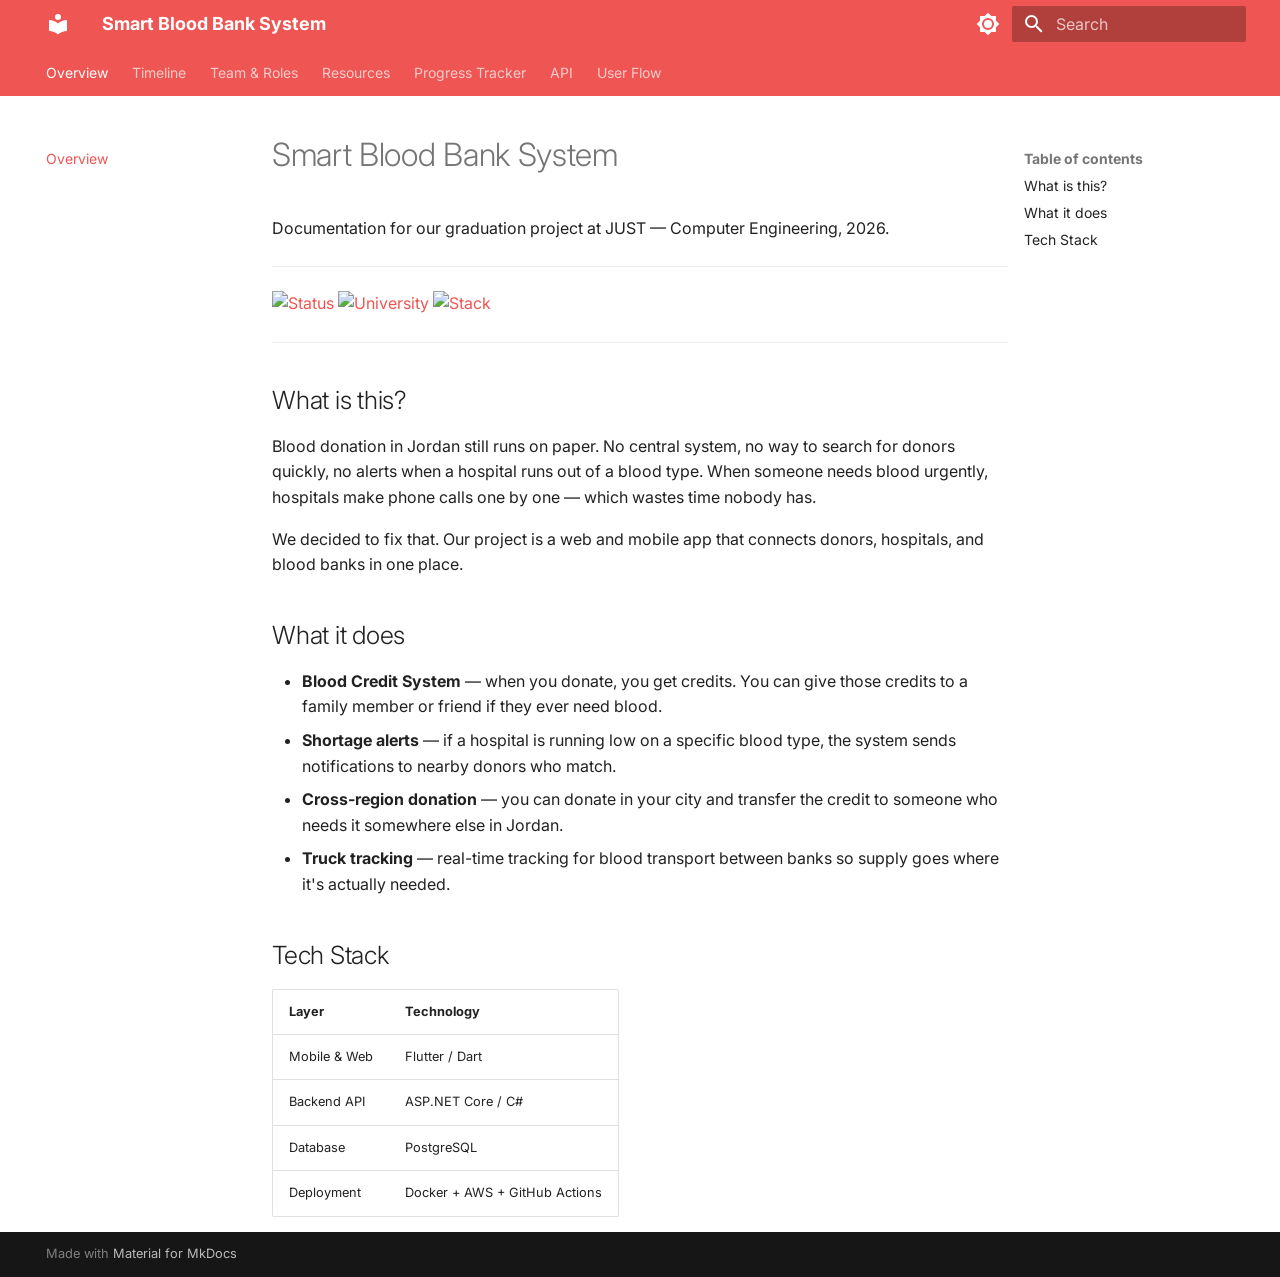
==== commit cbe7c7a5: "Deployed 08ddd4e with MkDocs version: 1.6.1" ====
--- a/index.html
+++ b/index.html
@@ -19,7 +19,7 @@
       
       
       <link rel="icon" href="assets/images/favicon.png">
-      <meta name="generator" content="mkdocs-1.6.1, mkdocs-material-9.7.7">
+      <meta name="generator" content="mkdocs-1.6.1, mkdocs-material-9.8.0">
     
     
       
@@ -27,10 +27,10 @@
       
     
     
-      <link rel="stylesheet" href="assets/stylesheets/main.ec1eaa64.min.css">
-      
-        
-        <link rel="stylesheet" href="assets/stylesheets/palette.ab4e12ef.min.css">
+      <link rel="stylesheet" href="assets/stylesheets/main.57a0d79d.min.css">
+      
+        
+        <link rel="stylesheet" href="assets/stylesheets/palette.fb2fffe2.min.css">
       
       
 
@@ -302,6 +302,44 @@
   
 
       
+        
+  
+  
+  
+  
+    <li class="md-tabs__item">
+      <a href="api_design.md" class="md-tabs__link">
+        
+  
+  
+    
+  
+  API
+
+      </a>
+    </li>
+  
+
+      
+        
+  
+  
+  
+  
+    <li class="md-tabs__item">
+      <a href="user_flow.md" class="md-tabs__link">
+        
+  
+  
+    
+  
+  User Flow
+
+      </a>
+    </li>
+  
+
+      
     </ul>
   </div>
 </nav>
@@ -538,6 +576,60 @@
     
   
     Progress Tracker
+  
+
+    
+  </span>
+  
+  
+
+      </a>
+    </li>
+  
+
+    
+      
+      
+  
+  
+  
+  
+    <li class="md-nav__item">
+      <a href="api_design.md" class="md-nav__link">
+        
+  
+  
+  <span class="md-ellipsis">
+    
+  
+    API
+  
+
+    
+  </span>
+  
+  
+
+      </a>
+    </li>
+  
+
+    
+      
+      
+  
+  
+  
+  
+    <li class="md-nav__item">
+      <a href="user_flow.md" class="md-nav__link">
+        
+  
+  
+  <span class="md-ellipsis">
+    
+  
+    User Flow
   
 
     
@@ -725,10 +817,10 @@
     
       
       
-      <script id="__config" type="application/json">{"annotate": null, "base": ".", "features": ["navigation.tabs", "navigation.sections", "navigation.top", "search.suggest", "search.highlight", "content.code.copy"], "search": "assets/javascripts/workers/search.2c215733.min.js", "tags": null, "translations": {"clipboard.copied": "Copied to clipboard", "clipboard.copy": "Copy to clipboard", "search.result.more.one": "1 more on this page", "search.result.more.other": "# more on this page", "search.result.none": "No matching documents", "search.result.one": "1 matching document", "search.result.other": "# matching documents", "search.result.placeholder": "Type to start searching", "search.result.term.missing": "Missing", "select.version": "Select version"}, "version": null}</script>
-    
-    
-      <script src="assets/javascripts/bundle.d7400e89.min.js"></script>
+      <script id="__config" type="application/json">{"annotate": null, "base": ".", "features": ["navigation.tabs", "navigation.sections", "navigation.top", "search.suggest", "search.highlight", "content.code.copy"], "search": "assets/javascripts/workers/search.a7633da7.min.js", "tags": null, "translations": {"clipboard.copied": "Copied to clipboard", "clipboard.copy": "Copy to clipboard", "search.result.more.one": "1 more on this page", "search.result.more.other": "# more on this page", "search.result.none": "No matching documents", "search.result.one": "1 matching document", "search.result.other": "# matching documents", "search.result.placeholder": "Type to start searching", "search.result.term.missing": "Missing", "select.version": "Select version"}, "version": null}</script>
+    
+    
+      <script src="assets/javascripts/bundle.c21346df.min.js"></script>
       
     
   </body>
--- a/assets/stylesheets/main.57a0d79d.min.css
+++ b/assets/stylesheets/main.57a0d79d.min.css
@@ -0,0 +1,6 @@
+@charset "UTF-8";html{box-sizing:border-box;-webkit-text-size-adjust:none;-moz-text-size-adjust:none;text-size-adjust:none}*,:after,:before{box-sizing:inherit}@media(prefers-reduced-motion){*,:after,:before{transition:none!important}}body{margin:0;-webkit-font-smoothing:antialiased;-moz-osx-font-smoothing:grayscale;--md-text-font-family:var(--md-text-font, _),
+    -apple-system, BlinkMacSystemFont, Helvetica, Arial, sans-serif;--md-code-font-family:var(--md-code-font, _),
+    SFMono-Regular, Consolas, Menlo, monospace}.md-typeset code:not(.focus-visible),a,button,input,label{-webkit-tap-highlight-color:transparent}a{color:inherit;text-decoration:none}hr{box-sizing:initial;display:block;height:.05rem;padding:0;overflow:visible;border:0}small{font-size:80%}sub,sup{line-height:1em}img{border-style:none}table{border-spacing:0;border-collapse:initial}td,th{font-weight:400;vertical-align:top}button{padding:0;margin:0;font-family:inherit;font-size:inherit;background:#0000;border:0}input{border:0;outline:none}:root{--md-primary-fg-color:#4051b5;--md-primary-fg-color--light:#5d6cc0;--md-primary-fg-color--dark:#303fa1;--md-primary-bg-color:#fff;--md-primary-bg-color--light:#ffffffb3;--md-accent-fg-color:#526cfe;--md-accent-fg-color--transparent:#526cfe1a;--md-accent-bg-color:#fff;--md-accent-bg-color--light:#ffffffb3;--md-typeset-table-sort-icon:url("data:image/svg+xml;charset=utf-8,<svg xmlns='http://www.w3.org/2000/svg' viewBox='0 0 24 24'><path d='m18 21-4-4h3V7h-3l4-4 4 4h-3v10h3M2 19v-2h10v2M2 13v-2h7v2M2 7V5h4v2z'/></svg>");--md-typeset-table-sort-icon--asc:url("data:image/svg+xml;charset=utf-8,<svg xmlns='http://www.w3.org/2000/svg' viewBox='0 0 24 24'><path d='M19 17h3l-4 4-4-4h3V3h2M2 17h10v2H2M6 5v2H2V5m0 6h7v2H2z'/></svg>");--md-typeset-table-sort-icon--desc:url("data:image/svg+xml;charset=utf-8,<svg xmlns='http://www.w3.org/2000/svg' viewBox='0 0 24 24'><path d='M19 7h3l-4-4-4 4h3v14h2M2 17h10v2H2M6 5v2H2V5m0 6h7v2H2z'/></svg>")}[data-md-color-scheme=default]{color-scheme:light}[data-md-color-scheme=default] img[src$="#gh-dark-mode-only"],[data-md-color-scheme=default] img[src$="#only-dark"]{display:none}:root,[data-md-color-scheme=default]{--md-hue:225deg;--md-default-fg-color:#000000de;--md-default-fg-color--light:#0000008a;--md-default-fg-color--lighter:#00000052;--md-default-fg-color--lightest:#00000012;--md-default-bg-color:#fff;--md-default-bg-color--light:#ffffffb3;--md-default-bg-color--lighter:#ffffff4d;--md-default-bg-color--lightest:#ffffff1f;--md-code-fg-color:#36464e;--md-code-bg-color:#f5f5f5;--md-code-bg-color--light:#f5f5f5b3;--md-code-bg-color--lighter:#f5f5f54d;--md-code-hl-color:#4287ff;--md-code-hl-color--light:#4287ff1a;--md-code-hl-number-color:#d52a2a;--md-code-hl-special-color:#db1457;--md-code-hl-function-color:#a846b9;--md-code-hl-constant-color:#6e59d9;--md-code-hl-keyword-color:#3f6ec6;--md-code-hl-string-color:#1c7d4d;--md-code-hl-name-color:var(--md-code-fg-color);--md-code-hl-operator-color:var(--md-default-fg-color--light);--md-code-hl-punctuation-color:var(--md-default-fg-color--light);--md-code-hl-comment-color:var(--md-default-fg-color--light);--md-code-hl-generic-color:var(--md-default-fg-color--light);--md-code-hl-variable-color:var(--md-default-fg-color--light);--md-typeset-color:var(--md-default-fg-color);--md-typeset-a-color:var(--md-primary-fg-color);--md-typeset-del-color:#f5503d26;--md-typeset-ins-color:#0bd57026;--md-typeset-kbd-color:#fafafa;--md-typeset-kbd-accent-color:#fff;--md-typeset-kbd-border-color:#b8b8b8;--md-typeset-mark-color:#ffff0080;--md-typeset-table-color:#0000001f;--md-typeset-table-color--light:#00000009;--md-admonition-fg-color:var(--md-default-fg-color);--md-admonition-bg-color:var(--md-default-bg-color);--md-warning-fg-color:#000000de;--md-warning-bg-color:#ff9;--md-footer-fg-color:#fff;--md-footer-fg-color--light:#ffffffb3;--md-footer-fg-color--lighter:#ffffff73;--md-footer-bg-color:#000000de;--md-footer-bg-color--dark:#00000052;--md-shadow-z1:0 0.2rem 0.5rem #0000000d,
+    0 0 0.05rem #0000001a;--md-shadow-z2:0 0.2rem 0.5rem #0000001a,
+    0 0 0.05rem #00000040;--md-shadow-z3:0 0.2rem 0.5rem #0003,
+    0 0 0.05rem #00000059}.md-icon svg{display:block;width:1.2rem;height:1.2rem;fill:currentcolor}aside,body,input{font-family:var(--md-text-font-family);font-feature-settings:"kern","liga";color:var(--md-typeset-color)}code,kbd,pre{font-family:var(--md-code-font-family);font-feature-settings:"kern"}.md-typeset{font-size:.8rem;line-height:1.6;overflow-wrap:break-word;-webkit-print-color-adjust:exact;color-adjust:exact}@media print{.md-typeset{font-size:.68rem}.md-typeset code,.md-typeset kbd,.md-typeset pre{white-space:pre-wrap}}.md-typeset blockquote,.md-typeset dl,.md-typeset figure,.md-typeset ol,.md-typeset pre,.md-typeset ul{margin-top:1em;margin-bottom:1em}.md-typeset h1{margin:0 0 1.25em;font-size:2em;line-height:1.3;color:var(--md-default-fg-color--light)}.md-typeset h1,.md-typeset h2{font-weight:300;letter-spacing:-.01em}.md-typeset h2{margin:1.6em 0 .64em;font-size:1.5625em;line-height:1.4}.md-typeset h3{margin:1.6em 0 .8em;font-size:1.25em;font-weight:400;line-height:1.5;letter-spacing:-.01em}.md-typeset h2+h3{margin-top:.8em}.md-typeset h4{margin:1em 0;font-weight:700;letter-spacing:-.01em}.md-typeset h5,.md-typeset h6{margin:1.25em 0;font-size:.8em;font-weight:700;color:var(--md-default-fg-color--light);letter-spacing:-.01em}.md-typeset h5{text-transform:uppercase}.md-typeset h5 code{text-transform:none}.md-typeset hr{display:flow-root;margin:1.5em 0;border-bottom:.05rem solid var(--md-default-fg-color--lightest)}.md-typeset a{color:var(--md-typeset-a-color);word-break:break-word}.md-typeset a,.md-typeset a:before{transition:color 125ms}.md-typeset a:focus,.md-typeset a:hover{color:var(--md-accent-fg-color)}.md-typeset a:focus code,.md-typeset a:hover code{color:var(--md-accent-fg-color);background-color:var(--md-accent-fg-color--transparent)}.md-typeset a code{color:var(--md-typeset-a-color)}.md-typeset a.focus-visible{outline-color:var(--md-accent-fg-color);outline-offset:.2rem}.md-typeset code,.md-typeset kbd,.md-typeset pre{font-variant-ligatures:none;color:var(--md-code-fg-color);direction:ltr;transition:background-color 125ms}.md-typeset code{padding:0 .2941176471em;font-size:.85em;word-break:break-word;background-color:var(--md-code-bg-color);border-radius:.1rem;-webkit-box-decoration-break:clone;box-decoration-break:clone;transition:color 125ms,background-color 125ms}.md-typeset code:not(.focus-visible){outline:none}.md-typeset pre{position:relative;display:flow-root;line-height:1.4}.md-typeset pre>code{display:block;padding:.7720588235em 1.1764705882em;margin:0;overflow:auto;word-break:normal;touch-action:auto;scrollbar-color:var(--md-default-fg-color--lighter) #0000;scrollbar-width:thin;outline-color:var(--md-accent-fg-color);box-shadow:none;-webkit-box-decoration-break:slice;box-decoration-break:slice}.md-typeset pre>code:hover{scrollbar-color:var(--md-accent-fg-color) #0000}.md-typeset pre>code::-webkit-scrollbar{width:.2rem;height:.2rem}.md-typeset pre>code::-webkit-scrollbar-thumb{background-color:var(--md-default-fg-color--lighter)}.md-typeset pre>code::-webkit-scrollbar-thumb:hover{background-color:var(--md-accent-fg-color)}.md-typeset kbd{display:inline-block;padding:0 .6666666667em;font-size:.75em;color:var(--md-default-fg-color);word-break:break-word;vertical-align:text-top;background-color:var(--md-typeset-kbd-color);border-radius:.1rem;box-shadow:0 .1rem 0 .05rem var(--md-typeset-kbd-border-color),0 .1rem 0 var(--md-typeset-kbd-border-color),0 -.1rem .2rem var(--md-typeset-kbd-accent-color) inset}.md-typeset mark{color:inherit;word-break:break-word;background-color:var(--md-typeset-mark-color);-webkit-box-decoration-break:clone;box-decoration-break:clone}.md-typeset abbr{text-decoration:none;cursor:help}.md-typeset [data-preview],.md-typeset abbr{border-bottom:.05rem dotted var(--md-default-fg-color--light)}.md-typeset small{opacity:.75}[dir=ltr] .md-typeset sub,[dir=ltr] .md-typeset sup{margin-left:.078125em}[dir=rtl] .md-typeset sub,[dir=rtl] .md-typeset sup{margin-right:.078125em}[dir=ltr] .md-typeset blockquote{padding-left:.6rem;border-left:.2rem solid var(--md-default-fg-color--lighter)}[dir=rtl] .md-typeset blockquote{padding-right:.6rem;border-right:.2rem solid var(--md-default-fg-color--lighter)}.md-typeset blockquote{margin-left:0;margin-right:0;color:var(--md-default-fg-color--light)}.md-typeset ul{list-style-type:disc}.md-typeset ul[type]{list-style-type:revert-layer}[dir=ltr] .md-typeset ol,[dir=ltr] .md-typeset ol li ol,[dir=ltr] .md-typeset ol li ul,[dir=ltr] .md-typeset ul,[dir=ltr] .md-typeset ul li ol,[dir=ltr] .md-typeset ul li ul{margin-left:.625em}[dir=rtl] .md-typeset ol,[dir=rtl] .md-typeset ol li ol,[dir=rtl] .md-typeset ol li ul,[dir=rtl] .md-typeset ul,[dir=rtl] .md-typeset ul li ol,[dir=rtl] .md-typeset ul li ul{margin-right:.625em}.md-typeset ol,.md-typeset ul{padding:0}.md-typeset ol:not([hidden]),.md-typeset ul:not([hidden]){display:flow-root}.md-typeset ol ol,.md-typeset ul ol{list-style-type:lower-alpha}.md-typeset ol ol ol,.md-typeset ul ol ol{list-style-type:lower-roman}.md-typeset ol ol ol ol,.md-typeset ul ol ol ol{list-style-type:upper-alpha}.md-typeset ol ol ol ol ol,.md-typeset ul ol ol ol ol{list-style-type:upper-roman}.md-typeset ol[type],.md-typeset ul[type]{list-style-type:revert-layer}[dir=ltr] .md-typeset ol li,[dir=ltr] .md-typeset ul li{margin-left:1.25em}[dir=rtl] .md-typeset ol li,[dir=rtl] .md-typeset ul li{margin-right:1.25em}.md-typeset ol li,.md-typeset ul li{margin-bottom:.5em}.md-typeset ol li blockquote,.md-typeset ol li p,.md-typeset ul li blockquote,.md-typeset ul li p{margin:.5em 0}.md-typeset ol li:last-child,.md-typeset ul li:last-child{margin-bottom:0}.md-typeset ol li ol,.md-typeset ol li ul,.md-typeset ul li ol,.md-typeset ul li ul{margin-top:.5em;margin-bottom:.5em}[dir=ltr] .md-typeset dd{margin-left:1.875em}[dir=rtl] .md-typeset dd{margin-right:1.875em}.md-typeset dd{margin-top:1em;margin-bottom:1.5em}.md-typeset img,.md-typeset svg,.md-typeset video{max-width:100%;height:auto}.md-typeset img[align=left]{margin:1em 1em 1em 0}.md-typeset img[align=right]{margin:1em 0 1em 1em}.md-typeset img[align]:only-child{margin-top:0}.md-typeset figure{display:flow-root;width:fit-content;max-width:100%;margin:1em auto;text-align:center}.md-typeset figure img{display:block;margin:0 auto}.md-typeset figcaption{max-width:24rem;margin:1em auto;font-style:italic}.md-typeset iframe{max-width:100%}.md-typeset table:not([class]){display:inline-block;max-width:100%;overflow:auto;font-size:.64rem;touch-action:auto;background-color:var(--md-default-bg-color);border:.05rem solid var(--md-typeset-table-color);border-radius:.1rem}@media print{.md-typeset table:not([class]){display:table}}.md-typeset table:not([class])+*{margin-top:1.5em}.md-typeset table:not([class]) td>:first-child,.md-typeset table:not([class]) th>:first-child{margin-top:0}.md-typeset table:not([class]) td>:last-child,.md-typeset table:not([class]) th>:last-child{margin-bottom:0}.md-typeset table:not([class]) td:not([align]),.md-typeset table:not([class]) th:not([align]){text-align:left}[dir=rtl] .md-typeset table:not([class]) td:not([align]),[dir=rtl] .md-typeset table:not([class]) th:not([align]){text-align:right}.md-typeset table:not([class]) th{min-width:5rem;padding:.9375em 1.25em;font-weight:700;vertical-align:top}.md-typeset table:not([class]) td{padding:.9375em 1.25em;vertical-align:top;border-top:.05rem solid var(--md-typeset-table-color)}.md-typeset table:not([class]) tbody tr{transition:background-color 125ms}.md-typeset table:not([class]) tbody tr:hover{background-color:var(--md-typeset-table-color--light);box-shadow:0 .05rem 0 var(--md-default-bg-color) inset}.md-typeset table:not([class]) a{word-break:normal}.md-typeset table th[role=columnheader]{cursor:pointer}[dir=ltr] .md-typeset table th[role=columnheader]:after{margin-left:.5em}[dir=rtl] .md-typeset table th[role=columnheader]:after{margin-right:.5em}.md-typeset table th[role=columnheader]:after{display:inline-block;width:1.2em;height:1.2em;vertical-align:text-bottom;content:"";-webkit-mask-image:var(--md-typeset-table-sort-icon);mask-image:var(--md-typeset-table-sort-icon);-webkit-mask-repeat:no-repeat;mask-repeat:no-repeat;-webkit-mask-size:contain;mask-size:contain;transition:background-color 125ms}.md-typeset table th[role=columnheader]:hover:after{background-color:var(--md-default-fg-color--lighter)}.md-typeset table th[role=columnheader][aria-sort=ascending]:after{background-color:var(--md-default-fg-color--light);-webkit-mask-image:var(--md-typeset-table-sort-icon--asc);mask-image:var(--md-typeset-table-sort-icon--asc)}.md-typeset table th[role=columnheader][aria-sort=descending]:after{background-color:var(--md-default-fg-color--light);-webkit-mask-image:var(--md-typeset-table-sort-icon--desc);mask-image:var(--md-typeset-table-sort-icon--desc)}.md-typeset__scrollwrap{margin:1em -.8rem;overflow-x:auto;touch-action:auto}.md-typeset__table{display:inline-block;padding:0 .8rem;margin-bottom:.5em}@media print{.md-typeset__table{display:block}}html .md-typeset__table table{display:table;width:100%;margin:0;overflow:hidden}@media screen and (max-width:44.984375em){.md-content__inner>pre{margin:1em -.8rem}.md-content__inner>pre code{border-radius:0}}.md-typeset .md-author{position:relative;display:block;flex-shrink:0;width:1.6rem;height:1.6rem;overflow:hidden;border-radius:100%;transition:color 125ms,transform 125ms}.md-typeset .md-author img{display:block}.md-typeset .md-author--more{font-size:.6rem;font-weight:700;line-height:1.6rem;color:var(--md-default-fg-color--lighter);text-align:center;background:var(--md-default-fg-color--lightest)}.md-typeset .md-author--long{width:2.4rem;height:2.4rem}.md-typeset a.md-author{transform:scale(1)}.md-typeset a.md-author img{filter:grayscale(100%) opacity(75%);border-radius:100%;transition:filter 125ms}.md-typeset a.md-author:focus,.md-typeset a.md-author:hover{z-index:1;transform:scale(1.1)}.md-typeset a.md-author:focus img,.md-typeset a.md-author:hover img{filter:grayscale(0)}.md-banner{overflow:auto;color:var(--md-footer-fg-color);background-color:var(--md-footer-bg-color)}@media print{.md-banner{display:none}}.md-banner--warning{color:var(--md-warning-fg-color);background-color:var(--md-warning-bg-color)}.md-banner__inner{padding:0 .8rem;margin:.6rem auto;font-size:.7rem}[dir=ltr] .md-banner__button{float:right}[dir=rtl] .md-banner__button{float:left}.md-banner__button{color:inherit;cursor:pointer;transition:opacity .25s}.no-js .md-banner__button{display:none}.md-banner__button:hover{opacity:.7}html{height:100%;overflow-x:hidden;font-size:125%}@media screen and (min-width:100em){html{font-size:137.5%}}@media screen and (min-width:125em){html{font-size:150%}}body{position:relative;display:flex;flex-direction:column;width:100%;min-height:100%;font-size:.5rem;background-color:var(--md-default-bg-color)}@media print{body{display:block}}@media screen and (max-width:59.984375em){body[data-md-scrolllock]{position:fixed}}.md-grid{max-width:61rem;margin-left:auto;margin-right:auto}.md-container{display:flex;flex-grow:1;flex-direction:column}@media print{.md-container{display:block}}.md-main{flex-grow:1}.md-main__inner{display:flex;height:100%;margin-top:1.5rem}.md-ellipsis{overflow:hidden;text-overflow:ellipsis}.md-toggle{display:none}.md-option{position:absolute;width:0;height:0;opacity:0}.md-option:checked+label:not([hidden]){display:block}.md-option.focus-visible+label{outline-style:auto;outline-color:var(--md-accent-fg-color)}.md-skip{position:fixed;z-index:-1;padding:.3rem .5rem;margin:.5rem;font-size:.64rem;color:var(--md-default-bg-color);background-color:var(--md-default-fg-color);border-radius:.1rem;outline-color:var(--md-accent-fg-color);opacity:0;transform:translateY(.4rem)}.md-skip:focus{z-index:10;opacity:1;transition:transform .25s cubic-bezier(.4,0,.2,1),opacity 175ms 75ms;transform:translateY(0)}@page{margin:25mm}:root{--md-clipboard-icon:url("data:image/svg+xml;charset=utf-8,<svg xmlns='http://www.w3.org/2000/svg' viewBox='0 0 24 24'><path d='M19 21H8V7h11m0-2H8a2 2 0 0 0-2 2v14a2 2 0 0 0 2 2h11a2 2 0 0 0 2-2V7a2 2 0 0 0-2-2m-3-4H4a2 2 0 0 0-2 2v14h2V3h12z'/></svg>");--md-code-select-icon:url("data:image/svg+xml;charset=utf-8,<svg xmlns='http://www.w3.org/2000/svg' viewBox='0 0 24 24'><path d='M19 19h-4v2h4c1.1 0 2-.9 2-2v-4h-2m0-12h-4v2h4v4h2V5c0-1.1-.9-2-2-2M5 5h4V3H5c-1.1 0-2 .9-2 2v4h2m0 6H3v4c0 1.1.9 2 2 2h4v-2H5zm2-4h2v2H7zm4 0h2v2h-2zm4 0h2v2h-2zM7 7h2v2H7zm4 0h2v2h-2zm4 0h2v2h-2zm-8 8h2v2H7zm4 0h2v2h-2zm4 0h2v2h-2z'/></svg>");--md-code-copy-icon:url("data:image/svg+xml;charset=utf-8,<svg xmlns='http://www.w3.org/2000/svg' viewBox='0 0 24 24'><path d='M19 21H8V7h11m0-2H8a2 2 0 0 0-2 2v14a2 2 0 0 0 2 2h11a2 2 0 0 0 2-2V7a2 2 0 0 0-2-2m-3-4H4a2 2 0 0 0-2 2v14h2V3h12z'/></svg>")}.md-clipboard{z-index:1;width:1.5em;height:1.5em;color:var(--md-default-fg-color--lightest);cursor:pointer;border-radius:.1rem;outline-color:var(--md-accent-fg-color);outline-offset:.1rem;transition:color .25s}@media print{.md-clipboard{display:none}}.md-clipboard:not(.focus-visible){outline:none;-webkit-tap-highlight-color:transparent}:hover>.md-clipboard{color:var(--md-default-fg-color--light)}.md-clipboard:focus,.md-clipboard:hover{color:var(--md-accent-fg-color)}.md-clipboard:after{display:block;width:1.125em;height:1.125em;margin:0 auto;content:"";background-color:currentcolor;-webkit-mask-image:var(--md-clipboard-icon);mask-image:var(--md-clipboard-icon);-webkit-mask-repeat:no-repeat;mask-repeat:no-repeat;-webkit-mask-position:center;mask-position:center;-webkit-mask-size:contain;mask-size:contain}.md-clipboard--inline{cursor:pointer}.md-clipboard--inline code{transition:color .25s,background-color .25s}.md-clipboard--inline:focus code,.md-clipboard--inline:hover code{color:var(--md-accent-fg-color);background-color:var(--md-accent-fg-color--transparent)}.md-typeset .md-code__content{display:grid}.md-code__nav{position:absolute;top:.25em;right:.25em;z-index:1;display:flex;gap:.2rem;padding:.2rem;background-color:var(--md-code-bg-color--lighter);border-radius:.1rem;transition:background-color .25s}:hover>.md-code__nav{background-color:var(--md-code-bg-color--light)}.md-code__button{display:block;width:1.5em;height:1.5em;color:var(--md-default-fg-color--lightest);cursor:pointer;outline-color:var(--md-accent-fg-color);outline-offset:.1rem;transition:color .25s}:hover>*>.md-code__button{color:var(--md-default-fg-color--light)}.md-code__button.focus-visible,.md-code__button:hover{color:var(--md-accent-fg-color)}.md-code__button--active{color:var(--md-default-fg-color)!important}.md-code__button:after{display:block;width:1.125em;height:1.125em;margin:0 auto;content:"";background-color:currentcolor;-webkit-mask-repeat:no-repeat;mask-repeat:no-repeat;-webkit-mask-position:center;mask-position:center;-webkit-mask-size:contain;mask-size:contain}.md-code__button[data-md-type=select]:after{-webkit-mask-image:var(--md-code-select-icon);mask-image:var(--md-code-select-icon)}.md-code__button[data-md-type=copy]:after{-webkit-mask-image:var(--md-code-copy-icon);mask-image:var(--md-code-copy-icon)}@keyframes consent{0%{opacity:0;transform:translateY(100%)}to{opacity:1;transform:translateY(0)}}@keyframes overlay{0%{opacity:0}to{opacity:1}}.md-consent__overlay{position:fixed;top:0;z-index:5;width:100%;height:100%;background-color:#0000008a;-webkit-backdrop-filter:blur(.1rem);backdrop-filter:blur(.1rem);opacity:1;animation:overlay .25s both}.md-consent__inner{position:fixed;bottom:0;z-index:5;width:100%;max-height:100%;padding:0;overflow:auto;background-color:var(--md-default-bg-color);border:0;border-radius:.1rem;box-shadow:0 0 .2rem #0000001a,0 .2rem .4rem #0003;animation:consent .5s cubic-bezier(.1,.7,.1,1) both}.md-consent__form{padding:.8rem}.md-consent__settings{display:none;margin:1em 0}input:checked+.md-consent__settings{display:block}.md-consent__controls{margin-bottom:.8rem}.md-typeset .md-consent__controls .md-button{display:inline}@media screen and (max-width:44.984375em){.md-typeset .md-consent__controls .md-button{display:block;width:100%;margin-top:.4rem;text-align:center}}.md-consent label{cursor:pointer}.md-content{flex-grow:1;min-width:0}.md-content__inner{padding-top:.6rem;margin:0 .8rem 1.2rem}@media screen and (min-width:76.25em){[dir=ltr] .md-sidebar--primary:not([hidden])~.md-content>.md-content__inner,[dir=rtl] .md-sidebar--secondary:not([hidden])~.md-content>.md-content__inner{margin-left:1.2rem}[dir=ltr] .md-sidebar--secondary:not([hidden])~.md-content>.md-content__inner,[dir=rtl] .md-sidebar--primary:not([hidden])~.md-content>.md-content__inner{margin-right:1.2rem}}.md-content__inner:before{display:block;height:.4rem;content:""}.md-content__inner>:last-child{margin-bottom:0}[dir=ltr] .md-content__button{float:right;margin-left:.4rem}[dir=rtl] .md-content__button{float:left;margin-right:.4rem}.md-content__button{padding:0;margin:.4rem 0}@media print{.md-content__button{display:none}}.md-typeset .md-content__button{color:var(--md-default-fg-color--lighter)}.md-content__button svg{display:inline;vertical-align:top}[dir=rtl] .md-content__button svg{transform:scaleX(-1)}[dir=ltr] .md-dialog{right:.8rem}[dir=rtl] .md-dialog{left:.8rem}.md-dialog{position:fixed;bottom:.8rem;z-index:4;min-width:11.1rem;padding:.4rem .6rem;pointer-events:none;background-color:var(--md-default-fg-color);border-radius:.1rem;box-shadow:var(--md-shadow-z3);opacity:0;transition:transform 0s .4s,opacity .4s;transform:translateY(100%)}@media print{.md-dialog{display:none}}.md-dialog--active{pointer-events:auto;opacity:1;transition:transform .4s cubic-bezier(.075,.85,.175,1),opacity .4s;transform:translateY(0)}.md-dialog__inner{font-size:.7rem;color:var(--md-default-bg-color)}.md-feedback{margin:2em 0 1em;text-align:center}.md-feedback fieldset{padding:0;margin:0;border:none}.md-feedback__title{margin:1em auto;font-weight:700}.md-feedback__inner{position:relative}.md-feedback__list{position:relative;display:flex;flex-wrap:wrap;place-content:baseline center}.md-feedback__list:hover .md-icon:not(:disabled){color:var(--md-default-fg-color--lighter)}:disabled .md-feedback__list{min-height:1.8rem}.md-feedback__icon{flex-shrink:0;margin:0 .1rem;color:var(--md-default-fg-color--light);cursor:pointer;transition:color 125ms}.md-feedback__icon:not(:disabled).md-icon:hover{color:var(--md-accent-fg-color)}.md-feedback__icon:disabled{color:var(--md-default-fg-color--lightest);pointer-events:none}.md-feedback__note{position:relative;opacity:0;transition:transform .4s cubic-bezier(.1,.7,.1,1),opacity .15s;transform:translateY(.4rem)}.md-feedback__note>*{max-width:16rem;margin:0 auto}:disabled .md-feedback__note{opacity:1;transform:translateY(0)}@media print{.md-feedback,.md-footer{display:none}}.md-footer{color:var(--md-footer-fg-color);background-color:var(--md-footer-bg-color)}.md-footer__inner{justify-content:space-between;padding:.2rem;overflow:auto}.md-footer__inner:not([hidden]){display:flex}.md-footer__link{display:flex;flex-grow:.01;align-items:end;max-width:100%;margin-top:1rem;margin-bottom:.4rem;overflow:hidden;outline-color:var(--md-accent-fg-color);transition:opacity .25s}.md-footer__link:focus,.md-footer__link:hover{opacity:.7}[dir=rtl] .md-footer__link svg{transform:scaleX(-1)}@media screen and (max-width:44.984375em){.md-footer__link--prev{flex-shrink:0}.md-footer__link--prev .md-footer__title{display:none}}[dir=ltr] .md-footer__link--next{margin-left:auto}.md-footer__link--next{text-align:right}[dir=rtl] .md-footer__link--next{margin-right:auto;text-align:left}.md-footer__title{flex-grow:1;max-width:calc(100% - 2.4rem);padding:0 1rem;margin-bottom:.7rem;font-size:.9rem;white-space:nowrap}.md-footer__button{padding:.4rem;margin:.2rem}.md-footer__direction{font-size:.64rem;opacity:.7}.md-footer-meta{background-color:var(--md-footer-bg-color--dark)}.md-footer-meta__inner{display:flex;flex-wrap:wrap;justify-content:space-between;padding:.2rem}html .md-footer-meta.md-typeset a{color:var(--md-footer-fg-color--light)}html .md-footer-meta.md-typeset a:focus,html .md-footer-meta.md-typeset a:hover{color:var(--md-footer-fg-color)}.md-copyright{width:100%;padding:.4rem 0;margin:auto .6rem;font-size:.64rem;color:var(--md-footer-fg-color--lighter)}.md-copyright__highlight{color:var(--md-footer-fg-color--light)}.md-social{display:inline-flex;gap:.2rem;padding:.2rem 0 .6rem;margin:0 .4rem}@media screen and (min-width:45em){.md-copyright{width:auto}.md-social{padding:.6rem 0}}.md-social__link{display:inline-block;width:1.6rem;height:1.6rem;text-align:center}.md-social__link:before{line-height:1.9}.md-social__link svg{max-height:.8rem;vertical-align:-25%;fill:currentcolor}.md-typeset .md-button{display:inline-block;padding:.625em 2em;font-weight:700;color:var(--md-primary-fg-color);cursor:pointer;border:.1rem solid;border-radius:.1rem;transition:color 125ms,background-color 125ms,border-color 125ms}.md-typeset .md-button--primary{color:var(--md-primary-bg-color);background-color:var(--md-primary-fg-color);border-color:var(--md-primary-fg-color)}.md-typeset .md-button:focus,.md-typeset .md-button:hover{color:var(--md-accent-bg-color);background-color:var(--md-accent-fg-color);border-color:var(--md-accent-fg-color)}[dir=ltr] .md-typeset .md-input,[dir=rtl] .md-typeset .md-input{border-top-left-radius:.1rem}[dir=ltr] .md-typeset .md-input,[dir=rtl] .md-typeset .md-input{border-top-right-radius:.1rem}.md-typeset .md-input{height:1.8rem;padding:0 .6rem;font-size:.8rem;border-bottom:.1rem solid var(--md-default-fg-color--lighter);box-shadow:var(--md-shadow-z1);transition:border .25s,box-shadow .25s}.md-typeset .md-input:focus,.md-typeset .md-input:hover{border-bottom-color:var(--md-accent-fg-color);box-shadow:var(--md-shadow-z2)}.md-typeset .md-input--stretch{width:100%}.md-header{position:sticky;left:0;right:0;top:0;z-index:4;display:block;color:var(--md-primary-bg-color);background-color:var(--md-primary-fg-color);box-shadow:0 0 .2rem #0000,0 .2rem .4rem #0000}@media print{.md-header{display:none}}.md-header[hidden]{transition:transform .25s cubic-bezier(.8,0,.6,1),box-shadow .25s;transform:translateY(-100%)}.md-header--shadow{box-shadow:0 0 .2rem #0000001a,0 .2rem .4rem #0003;transition:transform .25s cubic-bezier(.1,.7,.1,1),box-shadow .25s}.md-header__inner{display:flex;align-items:center;padding:0 .2rem}.md-header__button{position:relative;z-index:1;padding:.4rem;margin:.2rem;color:currentcolor;vertical-align:middle;cursor:pointer;outline-color:var(--md-accent-fg-color);transition:opacity .25s}.md-header__button:hover{opacity:.7}.md-header__button:not([hidden]){display:inline-block}.md-header__button:not(.focus-visible){outline:none;-webkit-tap-highlight-color:transparent}.md-header__button.md-logo{padding:.4rem;margin:.2rem}@media screen and (max-width:76.234375em){.md-header__button.md-logo{display:none}}.md-header__button.md-logo img,.md-header__button.md-logo svg{display:block;width:auto;height:1.2rem;fill:currentcolor}@media screen and (min-width:60em){.md-header__button[for=__search]{display:none}}.no-js .md-header__button[for=__search]{display:none}[dir=rtl] .md-header__button[for=__search] svg{transform:scaleX(-1)}@media screen and (min-width:76.25em){.md-header__button[for=__drawer]{display:none}}.md-header__topic{position:absolute;display:flex;max-width:100%;white-space:nowrap;transition:transform .4s cubic-bezier(.1,.7,.1,1),opacity .15s}.md-header__topic+.md-header__topic{z-index:-1;pointer-events:none;opacity:0;transition:transform .4s cubic-bezier(1,.7,.1,.1),opacity .15s;transform:translateX(1.25rem)}[dir=rtl] .md-header__topic+.md-header__topic{transform:translateX(-1.25rem)}.md-draft,.md-header__topic:first-child,.md-nav__title{font-weight:700}[dir=ltr] .md-header__title{margin-left:1rem;margin-right:.4rem}[dir=rtl] .md-header__title{margin-right:1rem;margin-left:.4rem}.md-header__title{flex-grow:1;height:2.4rem;font-size:.9rem;line-height:2.4rem}.md-header__title--active .md-header__topic{z-index:-1;pointer-events:none;opacity:0;transition:transform .4s cubic-bezier(1,.7,.1,.1),opacity .15s;transform:translateX(-1.25rem)}[dir=rtl] .md-header__title--active .md-header__topic{transform:translateX(1.25rem)}.md-header__title--active .md-header__topic+.md-header__topic{z-index:0;pointer-events:auto;opacity:1;transition:transform .4s cubic-bezier(.1,.7,.1,1),opacity .15s;transform:translateX(0)}.md-header__title>.md-header__ellipsis{position:relative;width:100%;height:100%}.md-header__option{display:flex;flex-shrink:0;max-width:100%;white-space:nowrap;transition:max-width 0s .25s,opacity .25s .25s}[data-md-toggle=search]:checked~.md-header .md-header__option{max-width:0;opacity:0;transition:max-width,opacity}.md-header__option>input{bottom:0}.md-header__source{display:none}@media screen and (min-width:60em){[dir=ltr] .md-header__source{margin-left:1rem}[dir=rtl] .md-header__source{margin-right:1rem}.md-header__source{display:block;width:11.7rem;max-width:11.7rem}}@media screen and (min-width:76.25em){[dir=ltr] .md-header__source{margin-left:1.4rem}[dir=rtl] .md-header__source{margin-right:1.4rem}}.md-meta{font-size:.7rem;line-height:1.3;color:var(--md-default-fg-color--light)}.md-meta__list{display:inline-flex;flex-wrap:wrap;padding:0;margin:0;list-style:none}.md-meta__item:not(:last-child):after{margin-left:.2rem;margin-right:.2rem;content:"·"}.md-meta__link{color:var(--md-typeset-a-color)}.md-meta__link:focus,.md-meta__link:hover{color:var(--md-accent-fg-color)}.md-draft{display:inline-block;padding-left:.5714285714em;padding-right:.5714285714em;color:#fff;background-color:#ff1744;border-radius:.125em}:root{--md-nav-icon--prev:url("data:image/svg+xml;charset=utf-8,<svg xmlns='http://www.w3.org/2000/svg' viewBox='0 0 24 24'><path d='M20 11v2H8l5.5 5.5-1.42 1.42L4.16 12l7.92-7.92L13.5 5.5 8 11z'/></svg>");--md-nav-icon--next:url("data:image/svg+xml;charset=utf-8,<svg xmlns='http://www.w3.org/2000/svg' viewBox='0 0 24 24'><path d='M8.59 16.58 13.17 12 8.59 7.41 10 6l6 6-6 6z'/></svg>");--md-toc-icon:url("data:image/svg+xml;charset=utf-8,<svg xmlns='http://www.w3.org/2000/svg' viewBox='0 0 24 24'><path d='M3 9h14V7H3zm0 4h14v-2H3zm0 4h14v-2H3zm16 0h2v-2h-2zm0-10v2h2V7zm0 6h2v-2h-2z'/></svg>");--md-path-icon:url("data:image/svg+xml;charset=utf-8,<svg xmlns='http://www.w3.org/2000/svg' viewBox='0 0 24 24'><path d='M8.59 16.58 13.17 12 8.59 7.41 10 6l6 6-6 6z'/></svg>");--md-post-pin-icon:url("data:image/svg+xml;charset=utf-8,<svg xmlns='http://www.w3.org/2000/svg' viewBox='0 0 24 24'><path d='M16 12V4h1V2H7v2h1v8l-2 2v2h5.2v6h1.6v-6H18v-2z'/></svg>");--md-progress-value:0;--md-progress-delay:400ms;--md-search-result-icon:url("data:image/svg+xml;charset=utf-8,<svg xmlns='http://www.w3.org/2000/svg' viewBox='0 0 24 24'><path d='M14 2H6a2 2 0 0 0-2 2v16a2 2 0 0 0 2 2h7c-.41-.25-.8-.56-1.14-.9-.33-.33-.61-.7-.86-1.1H6V4h7v5h5v1.18c.71.16 1.39.43 2 .82V8zm6.31 16.9c1.33-2.11.69-4.9-1.4-6.22-2.11-1.33-4.91-.68-6.22 1.4-1.34 2.11-.69 4.89 1.4 6.22 1.46.93 3.32.93 4.79.02L22 23.39 23.39 22zm-3.81.1a2.5 2.5 0 0 1-2.5-2.5 2.5 2.5 0 0 1 2.5-2.5 2.5 2.5 0 0 1 2.5 2.5 2.5 2.5 0 0 1-2.5 2.5'/></svg>")}.md-nav,.md-nav__link .md-typeset{font-size:.7rem;line-height:1.3}.md-nav__title{display:block;padding:0 .6rem;overflow:hidden;color:var(--md-default-fg-color--light);text-overflow:ellipsis}.md-nav__title .md-nav__button{display:none}.md-nav__title .md-nav__button img{width:auto;height:100%}.md-nav__title .md-nav__button.md-logo img,.md-nav__title .md-nav__button.md-logo svg{display:block;width:auto;max-width:100%;height:2.4rem;object-fit:contain;fill:currentcolor}.md-nav__list{padding:0;margin:0;list-style:none}.md-nav__link{display:flex;gap:.4rem;align-items:flex-start;margin-top:.625em;scroll-snap-align:start;transition:color 125ms}.md-nav__link--passed,.md-nav__link--passed code{color:var(--md-default-fg-color--light)}.md-nav__item .md-nav__link--active,.md-nav__item .md-nav__link--active code{color:var(--md-typeset-a-color)}.md-nav__link .md-ellipsis{position:relative}.md-nav__link .md-ellipsis code{word-break:normal}[dir=ltr] .md-nav__link .md-icon:last-child{margin-left:auto}[dir=rtl] .md-nav__link .md-icon:last-child{margin-right:auto}.md-nav__link svg{position:relative;flex-shrink:0;height:1.3em;fill:currentcolor}.md-nav__link[for]:focus,.md-nav__link[for]:hover,.md-nav__link[href]:focus,.md-nav__link[href]:hover{color:var(--md-accent-fg-color);cursor:pointer}.md-nav__link[for]:focus code,.md-nav__link[for]:hover code,.md-nav__link[href]:focus code,.md-nav__link[href]:hover code{color:var(--md-accent-fg-color);background-color:var(--md-accent-fg-color--transparent)}.md-nav__link.focus-visible,.md-pagination__link.focus-visible{outline-color:var(--md-accent-fg-color);outline-offset:.2rem}.md-nav--primary .md-nav__link[for=__toc]{display:none}.md-nav--primary .md-nav__link[for=__toc] .md-icon:after{display:block;width:100%;height:100%;background-color:currentcolor;-webkit-mask-image:var(--md-toc-icon);mask-image:var(--md-toc-icon)}.md-nav--primary .md-nav__link[for=__toc]~.md-nav,.md-nav__source{display:none}.md-nav__container>.md-nav__link{margin-top:0}.md-nav__container>.md-nav__link:first-child{flex-grow:1;min-width:0}.md-nav__icon{flex-shrink:0}@media screen and (max-width:76.234375em){.md-nav--primary,.md-nav--primary .md-nav{position:absolute;left:0;right:0;top:0;z-index:1;display:flex;flex-direction:column;height:100%;background-color:var(--md-default-bg-color)}.md-nav--primary .md-nav__item,.md-nav--primary .md-nav__title{font-size:.8rem;line-height:1.5}.md-nav--primary .md-nav__title{position:relative;height:5.6rem;padding:3rem .8rem .2rem;line-height:2.4rem;color:var(--md-default-fg-color--light);white-space:nowrap;cursor:pointer;background-color:var(--md-default-fg-color--lightest)}[dir=ltr] .md-nav--primary .md-nav__title .md-nav__icon{left:.4rem}[dir=rtl] .md-nav--primary .md-nav__title .md-nav__icon{right:.4rem}.md-nav--primary .md-nav__title .md-nav__icon{position:absolute;top:.4rem;display:block;width:1.2rem;height:1.2rem;margin:.2rem}.md-nav--primary .md-nav__title .md-nav__icon:after{display:block;width:100%;height:100%;content:"";background-color:currentcolor;-webkit-mask-image:var(--md-nav-icon--prev);mask-image:var(--md-nav-icon--prev);-webkit-mask-repeat:no-repeat;mask-repeat:no-repeat;-webkit-mask-position:center;mask-position:center;-webkit-mask-size:contain;mask-size:contain}.md-nav--primary .md-nav__title~.md-nav__list{overflow-y:auto;touch-action:pan-y;scroll-snap-type:y mandatory;background-color:var(--md-default-bg-color);box-shadow:0 .05rem 0 var(--md-default-fg-color--lightest) inset}.md-nav--primary .md-nav__title~.md-nav__list>:first-child{border-top:0}.md-nav--primary .md-nav__title[for=__drawer]{font-weight:700;color:var(--md-primary-bg-color);background-color:var(--md-primary-fg-color)}.md-nav--primary .md-nav__title .md-logo{position:absolute;left:.2rem;right:.2rem;top:.2rem;display:block;padding:.4rem;margin:.2rem}.md-nav--primary .md-nav__list{flex:1}.md-nav--primary .md-nav__item{border-top:.05rem solid var(--md-default-fg-color--lightest)}.md-nav--primary .md-nav__item--active>.md-nav__link{color:var(--md-typeset-a-color)}.md-nav--primary .md-nav__item--active>.md-nav__link:focus,.md-nav--primary .md-nav__item--active>.md-nav__link:hover{color:var(--md-accent-fg-color)}.md-nav--primary .md-nav__link{padding:.6rem .8rem;margin-top:0}.md-nav--primary .md-nav__link svg{margin-top:.1em}.md-nav--primary .md-nav__link>.md-nav__link{padding:0}[dir=ltr] .md-nav--primary .md-nav__link .md-nav__icon{margin-right:-.2rem}[dir=rtl] .md-nav--primary .md-nav__link .md-nav__icon{margin-left:-.2rem}.md-nav--primary .md-nav__link .md-nav__icon{width:1.2rem;height:1.2rem;font-size:1.2rem}.md-nav--primary .md-nav__link .md-nav__icon:after{display:block;width:100%;height:100%;content:"";background-color:currentcolor;-webkit-mask-image:var(--md-nav-icon--next);mask-image:var(--md-nav-icon--next);-webkit-mask-repeat:no-repeat;mask-repeat:no-repeat;-webkit-mask-position:center;mask-position:center;-webkit-mask-size:contain;mask-size:contain}[dir=rtl] .md-nav--primary .md-nav__icon:after{transform:scale(-1)}.md-nav--primary .md-nav--secondary .md-nav{position:static;background-color:initial}[dir=ltr] .md-nav--primary .md-nav--secondary .md-nav .md-nav__link{padding-left:1.4rem}[dir=rtl] .md-nav--primary .md-nav--secondary .md-nav .md-nav__link{padding-right:1.4rem}[dir=ltr] .md-nav--primary .md-nav--secondary .md-nav .md-nav .md-nav__link{padding-left:2rem}[dir=rtl] .md-nav--primary .md-nav--secondary .md-nav .md-nav .md-nav__link{padding-right:2rem}[dir=ltr] .md-nav--primary .md-nav--secondary .md-nav .md-nav .md-nav .md-nav__link{padding-left:2.6rem}[dir=rtl] .md-nav--primary .md-nav--secondary .md-nav .md-nav .md-nav .md-nav__link{padding-right:2.6rem}[dir=ltr] .md-nav--primary .md-nav--secondary .md-nav .md-nav .md-nav .md-nav .md-nav__link{padding-left:3.2rem}[dir=rtl] .md-nav--primary .md-nav--secondary .md-nav .md-nav .md-nav .md-nav .md-nav__link{padding-right:3.2rem}.md-nav--secondary{background-color:initial}.md-nav__toggle~.md-nav{display:flex;opacity:0;transition:transform .25s cubic-bezier(.8,0,.6,1),opacity 125ms 50ms;transform:translateX(100%)}[dir=rtl] .md-nav__toggle~.md-nav{transform:translateX(-100%)}.md-nav__toggle:checked~.md-nav{opacity:1;transition:transform .25s cubic-bezier(.4,0,.2,1),opacity 125ms 125ms;transform:translateX(0)}.md-nav__toggle:checked~.md-nav>.md-nav__list{backface-visibility:hidden}}@media screen and (max-width:59.984375em){.md-nav--primary .md-nav__link[for=__toc]{display:flex}.md-nav--primary .md-nav__link[for=__toc] .md-icon:after{content:""}.md-nav--primary .md-nav__link[for=__toc]+.md-nav__link{display:none}.md-nav--primary .md-nav__link[for=__toc]~.md-nav{display:flex}.md-nav__source{display:block;padding:0 .2rem;color:var(--md-primary-bg-color);background-color:var(--md-primary-fg-color--dark)}}@media screen and (min-width:60em) and (max-width:76.234375em){.md-nav--integrated .md-nav__link[for=__toc]{display:flex}.md-nav--integrated .md-nav__link[for=__toc] .md-icon:after{content:""}.md-nav--integrated .md-nav__link[for=__toc]+.md-nav__link{display:none}.md-nav--integrated .md-nav__link[for=__toc]~.md-nav{display:flex}}@media screen and (min-width:60em){.md-nav{margin-bottom:-.4rem}.md-nav--secondary .md-nav__title{position:sticky;top:0;z-index:1;background:var(--md-default-bg-color);box-shadow:0 0 .4rem .4rem var(--md-default-bg-color)}.md-nav--secondary .md-nav__title[for=__toc]{scroll-snap-align:start}.md-nav--secondary .md-nav__title .md-nav__icon{display:none}[dir=ltr] .md-nav--secondary .md-nav__list{padding-left:.6rem}[dir=rtl] .md-nav--secondary .md-nav__list{padding-right:.6rem}.md-nav--secondary .md-nav__list{padding-bottom:.4rem}[dir=ltr] .md-nav--secondary .md-nav__item>.md-nav__link{margin-right:.4rem}[dir=rtl] .md-nav--secondary .md-nav__item>.md-nav__link{margin-left:.4rem}}@media screen and (min-width:76.25em){.md-nav{margin-bottom:-.4rem;transition:max-height .25s cubic-bezier(.86,0,.07,1)}.md-nav--primary .md-nav__title{position:sticky;top:0;z-index:1;background:var(--md-default-bg-color);box-shadow:0 0 .4rem .4rem var(--md-default-bg-color)}.md-nav--primary .md-nav__title[for=__drawer]{scroll-snap-align:start}.md-nav--primary .md-nav__title .md-nav__icon{display:none}[dir=ltr] .md-nav--primary .md-nav__list{padding-left:.6rem}[dir=rtl] .md-nav--primary .md-nav__list{padding-right:.6rem}.md-nav--primary .md-nav__list{padding-bottom:.4rem}[dir=ltr] .md-nav--primary .md-nav__item>.md-nav__link{margin-right:.4rem}[dir=rtl] .md-nav--primary .md-nav__item>.md-nav__link{margin-left:.4rem}.md-nav__toggle~.md-nav{display:grid;grid-template-rows:minmax(.4rem,0fr);visibility:collapse;opacity:0;transition:grid-template-rows .25s cubic-bezier(.86,0,.07,1),opacity .25s,visibility 0s .25s}.md-nav__toggle~.md-nav>.md-nav__list{overflow:hidden}.md-nav__toggle.md-toggle--indeterminate~.md-nav,.md-nav__toggle:checked~.md-nav{grid-template-rows:minmax(.4rem,1fr);visibility:visible;opacity:1;transition:grid-template-rows .25s cubic-bezier(.86,0,.07,1),opacity .15s .1s,visibility}.md-nav__toggle.md-toggle--indeterminate~.md-nav{transition:none}.md-nav__item--nested>.md-nav>.md-nav__title{display:none}.md-nav__item--section{display:block;margin:1.25em 0}.md-nav__item--section:last-child{margin-bottom:0}.md-nav__item--section>.md-nav__link{font-weight:700}.md-nav--lifted>.md-nav__list>.md-nav__item>[for],.md-nav__item--section>.md-nav__link[for]{color:var(--md-default-fg-color--light)}.md-nav--lifted>.md-nav__list>.md-nav__item--active>.md-nav__link:not(.md-nav__container),.md-nav__item--section>.md-nav__link:not(.md-nav__container){pointer-events:none}.md-nav__item--section>.md-nav__link .md-icon,.md-nav__item--section>.md-nav__link>[for]{display:none}[dir=ltr] .md-nav__item--section>.md-nav{margin-left:-.6rem}[dir=rtl] .md-nav__item--section>.md-nav{margin-right:-.6rem}.md-nav__item--section>.md-nav{display:block;visibility:visible;opacity:1}.md-nav__item--section>.md-nav>.md-nav__list>.md-nav__item{padding:0}.md-nav__icon{width:.9rem;height:.9rem;border-radius:100%;transition:background-color .25s}.md-nav__icon:hover{background-color:var(--md-accent-fg-color--transparent)}.md-nav__icon:after{display:inline-block;width:100%;height:100%;vertical-align:-.1rem;content:"";background-color:currentcolor;border-radius:100%;-webkit-mask-image:var(--md-nav-icon--next);mask-image:var(--md-nav-icon--next);-webkit-mask-repeat:no-repeat;mask-repeat:no-repeat;-webkit-mask-position:center;mask-position:center;-webkit-mask-size:contain;mask-size:contain;transition:transform .25s}[dir=rtl] .md-nav__icon:after{transform:rotate(180deg)}.md-nav__item--nested .md-nav__toggle:checked~.md-nav__link .md-nav__icon:after,.md-nav__item--nested .md-toggle--indeterminate~.md-nav__link .md-nav__icon:after{transform:rotate(90deg)}.md-nav--lifted>.md-nav__list>.md-nav__item,.md-nav--lifted>.md-nav__title{display:none}.md-nav--lifted>.md-nav__list>.md-nav__item--active{display:block}.md-nav--lifted>.md-nav__list>.md-nav__item--active>.md-nav__link{position:sticky;top:0;z-index:1;margin-top:0;background:var(--md-default-bg-color);box-shadow:0 0 .4rem .4rem var(--md-default-bg-color)}.md-nav--lifted>.md-nav__list>.md-nav__item--active.md-nav__item--section{margin:0}[dir=ltr] .md-nav--lifted>.md-nav__list>.md-nav__item>.md-nav:not(.md-nav--secondary){margin-left:-.6rem}[dir=rtl] .md-nav--lifted>.md-nav__list>.md-nav__item>.md-nav:not(.md-nav--secondary){margin-right:-.6rem}.md-nav--lifted .md-nav[data-md-level="1"]{grid-template-rows:minmax(.4rem,1fr);visibility:visible;opacity:1}[dir=ltr] .md-nav--integrated>.md-nav__list>.md-nav__item--active .md-nav--secondary{border-left:.05rem solid var(--md-primary-fg-color)}[dir=rtl] .md-nav--integrated>.md-nav__list>.md-nav__item--active .md-nav--secondary{border-right:.05rem solid var(--md-primary-fg-color)}.md-nav--integrated>.md-nav__list>.md-nav__item--active .md-nav--secondary{display:block;margin-bottom:1.25em;visibility:visible;opacity:1}.md-nav--integrated>.md-nav__list>.md-nav__item--active .md-nav--secondary>.md-nav__list{padding-bottom:0;overflow:visible}.md-nav--integrated>.md-nav__list>.md-nav__item--active .md-nav--secondary>.md-nav__title{display:none}}.md-pagination{gap:.4rem;font-size:.8rem;font-weight:700}.md-pagination,.md-pagination>*{display:flex;align-items:center;justify-content:center}.md-pagination>*{min-width:1.8rem;height:1.8rem;text-align:center;border-radius:.2rem}.md-pagination__current{color:var(--md-default-fg-color--light);background-color:var(--md-default-fg-color--lightest)}.md-pagination__link{transition:color 125ms,background-color 125ms}.md-pagination__link:focus,.md-pagination__link:hover{color:var(--md-accent-fg-color);background-color:var(--md-accent-fg-color--transparent)}.md-pagination__link:focus svg,.md-pagination__link:hover svg{color:var(--md-accent-fg-color)}.md-pagination__link svg{display:block;width:1.2rem;max-height:100%;color:var(--md-default-fg-color--lighter);fill:currentcolor}.md-path{padding-top:1.2rem;margin:0 .8rem;overflow:auto;font-size:.7rem}.md-path:not([hidden]){display:block}@media screen and (min-width:76.25em){.md-path{margin:0 1.2rem}}.md-path__list{display:flex;gap:.2rem;align-items:center;padding:0;margin:0;list-style:none}.md-path__item:not(:first-child){display:inline-flex;gap:.2rem;white-space:nowrap}.md-path__item:not(:first-child):before{display:inline;width:.8rem;height:.8rem;content:"";background-color:var(--md-default-fg-color--lighter);-webkit-mask-image:var(--md-path-icon);mask-image:var(--md-path-icon)}.md-path__link{display:flex;align-items:center;color:var(--md-default-fg-color--light)}.md-path__link:focus,.md-path__link:hover,.md-post .md-post__meta a:focus,.md-post .md-post__meta a:hover{color:var(--md-accent-fg-color)}.md-post__back{padding-bottom:1.2rem;margin-bottom:1.2rem;border-bottom:.05rem solid var(--md-default-fg-color--lightest)}@media screen and (max-width:76.234375em){.md-post__back{display:none}}[dir=rtl] .md-post__back svg{transform:scaleX(-1)}.md-post__authors{display:flex;flex-direction:column;gap:.6rem;margin:0 .6rem 1.2rem}.md-post .md-post__meta a{transition:color 125ms}.md-post__title{font-weight:700;color:var(--md-default-fg-color--light)}.md-post--excerpt{margin-bottom:3.2rem}.md-post--excerpt .md-post__header{display:flex;gap:.6rem;align-items:center;min-height:1.6rem}.md-post--excerpt .md-post__authors{display:inline-flex;flex-direction:row;gap:.2rem;align-items:center;min-height:2.4rem;margin:0}[dir=ltr] .md-post--excerpt .md-post__meta .md-meta__list{margin-right:.4rem}[dir=rtl] .md-post--excerpt .md-post__meta .md-meta__list{margin-left:.4rem}.md-post--excerpt .md-post__content>:first-child{--md-scroll-margin:6rem;margin-top:0}.md-post>.md-nav--secondary{margin:1em 0}.md-pin{padding:.2rem;margin-top:-.05rem;background:var(--md-default-fg-color--lightest);border-radius:1rem}.md-pin:after{display:block;width:.6rem;height:.6rem;margin:0 auto;content:"";background-color:currentcolor;-webkit-mask-image:var(--md-post-pin-icon);mask-image:var(--md-post-pin-icon);-webkit-mask-repeat:no-repeat;mask-repeat:no-repeat;-webkit-mask-position:center;mask-position:center;-webkit-mask-size:contain;mask-size:contain}.md-profile{display:flex;gap:.6rem;align-items:center;width:100%;font-size:.7rem;line-height:1.4}.md-profile__description{flex-grow:1}.md-content--post{display:flex}.md-content--post>.md-content__inner{flex-grow:1;min-width:0}@media screen and (min-width:76.25em){[dir=ltr] .md-content--post>.md-content__inner{margin-left:1.2rem}[dir=rtl] .md-content--post>.md-content__inner{margin-right:1.2rem}}@media screen and (max-width:76.234375em){.md-content--post{flex-flow:column-reverse}.md-sidebar.md-sidebar--post{position:static;width:100%;padding:0}.md-sidebar.md-sidebar--post .md-sidebar__scrollwrap{overflow:visible}.md-sidebar.md-sidebar--post .md-sidebar__inner{padding:0}.md-sidebar.md-sidebar--post .md-post__meta{margin-left:.6rem;margin-right:.6rem}.md-sidebar.md-sidebar--post .md-nav__item{display:inline;border:none}.md-sidebar.md-sidebar--post .md-nav__list{display:inline-flex;flex-wrap:wrap;gap:.6rem;padding-top:.6rem;padding-bottom:.6rem}.md-sidebar.md-sidebar--post .md-nav__link{padding:0}.md-sidebar.md-sidebar--post .md-nav{position:static;height:auto;margin-bottom:0}}.md-progress{position:fixed;top:0;z-index:4;width:100%;height:.075rem;background:var(--md-primary-bg-color);opacity:min(clamp(0,var(--md-progress-value),1),clamp(0,100 - var(--md-progress-value),1));transition:transform .5s cubic-bezier(.19,1,.22,1),opacity .25s var(--md-progress-delay);transform:scaleX(calc(var(--md-progress-value) * 1%));transform-origin:left}.md-search{position:relative}.no-js .md-search{display:none}.md-search__overlay{z-index:1;opacity:0}@media screen and (max-width:59.984375em){[dir=ltr] .md-search__overlay{left:-2.2rem}[dir=rtl] .md-search__overlay{right:-2.2rem}.md-search__overlay{position:absolute;top:-1rem;width:2rem;height:2rem;overflow:hidden;pointer-events:none;background-color:var(--md-default-bg-color);border-radius:1rem;transition:transform .3s .1s,opacity .2s .2s;transform-origin:center}[data-md-toggle=search]:checked~.md-header .md-search__overlay{opacity:1;transition:transform .4s,opacity .1s}}@media screen and (min-width:60em){.md-search{padding:.2rem 0}[dir=ltr] .md-search__overlay{left:0}[dir=rtl] .md-search__overlay{right:0}.md-search__overlay{position:fixed;top:0;width:0;height:0;cursor:pointer;background-color:#0000008a;transition:width 0s .25s,height 0s .25s,opacity .25s}[data-md-toggle=search]:checked~.md-header .md-search__overlay{width:100%;height:200vh;opacity:1;transition:width,height,opacity .25s}}@media screen and (max-width:29.984375em){[data-md-toggle=search]:checked~.md-header .md-search__overlay{transform:scale(45)}}@media screen and (min-width:30em) and (max-width:44.984375em){[data-md-toggle=search]:checked~.md-header .md-search__overlay{transform:scale(60)}}@media screen and (min-width:45em) and (max-width:59.984375em){[data-md-toggle=search]:checked~.md-header .md-search__overlay{transform:scale(75)}}.md-search__inner,.md-search__scrollwrap,.md-sidebar__scrollwrap{backface-visibility:hidden}@media screen and (max-width:59.984375em){[dir=ltr] .md-search__inner{left:0}.md-search__inner{position:fixed;top:0;z-index:2;width:0;height:0;overflow:hidden;opacity:0;transition:width 0s .3s,height 0s .3s,transform .15s cubic-bezier(.4,0,.2,1) .15s,opacity .15s .15s;transform:translateX(5%)}[dir=rtl] .md-search__inner{right:0;transform:translateX(-5%)}[data-md-toggle=search]:checked~.md-header .md-search__inner{width:100%;height:100%;opacity:1;transition:width,height,transform .15s cubic-bezier(.1,.7,.1,1) .15s,opacity .15s .15s;transform:translateX(0)}}@media screen and (min-width:60em){[dir=ltr] .md-search__inner{float:right}[dir=rtl] .md-search__inner{float:left}.md-search__inner{position:relative;width:11.7rem;padding:.1rem 0;transition:width .25s cubic-bezier(.1,.7,.1,1)}}@media screen and (min-width:60em) and (max-width:76.234375em){[data-md-toggle=search]:checked~.md-header .md-search__inner{width:23.4rem}}@media screen and (min-width:76.25em){[data-md-toggle=search]:checked~.md-header .md-search__inner{width:34.4rem}}.md-search__form{position:relative;z-index:2;height:2.4rem;background-color:var(--md-default-bg-color);box-shadow:0 0 .6rem #0000;transition:color .25s,background-color .25s}@media screen and (min-width:60em){.md-search__form{height:1.8rem;background-color:#00000042;border-radius:.1rem}.md-search__form:hover{background-color:#ffffff1f}}[data-md-toggle=search]:checked~.md-header .md-search__form{color:var(--md-default-fg-color);background-color:var(--md-default-bg-color);border-radius:.1rem .1rem 0 0;box-shadow:0 0 .6rem #00000012}[dir=ltr] .md-search__input{padding-left:3.6rem;padding-right:2.2rem}[dir=rtl] .md-search__input{padding-right:3.6rem;padding-left:2.2rem}.md-search__input{position:relative;z-index:2;width:100%;height:100%;font-size:.9rem;text-overflow:ellipsis;background:#0000}.md-search__input::placeholder{transition:color .25s}.md-search__input::placeholder,.md-search__input~.md-search__icon{color:var(--md-default-fg-color--light)}.md-search__input::-ms-clear{display:none}@media screen and (max-width:59.984375em){.md-search__input{width:100%;height:2.4rem;font-size:.9rem}}.md-search__icon{display:inline-block;width:1.2rem;height:1.2rem;cursor:pointer;transition:color .25s,opacity .25s}.md-search__icon:hover{opacity:.7}[dir=ltr] .md-search__icon[for=__search]{left:.5rem}[dir=rtl] .md-search__icon[for=__search]{right:.5rem}.md-search__icon[for=__search]{position:absolute;top:.3rem;z-index:2}[dir=rtl] .md-search__icon[for=__search] svg{transform:scaleX(-1)}@media screen and (max-width:59.984375em){[dir=ltr] .md-search__icon[for=__search]{left:.8rem}[dir=rtl] .md-search__icon[for=__search]{right:.8rem}.md-search__icon[for=__search]{top:.6rem}.md-search__icon[for=__search] svg:first-child{display:none}}@media screen and (min-width:60em){[dir=ltr] .md-search__input{padding-left:2.2rem}[dir=rtl] .md-search__input{padding-right:2.2rem}.md-search__input{font-size:.8rem;color:inherit}.md-search__input::placeholder{color:var(--md-primary-bg-color--light)}.md-search__input+.md-search__icon{color:var(--md-primary-bg-color)}[data-md-toggle=search]:checked~.md-header .md-search__input{text-overflow:clip}[data-md-toggle=search]:checked~.md-header .md-search__input+.md-search__icon{color:var(--md-default-fg-color--light)}[data-md-toggle=search]:checked~.md-header .md-search__input::placeholder{color:#0000}.md-search__icon[for=__search]{pointer-events:none}.md-search__icon[for=__search] svg:last-child{display:none}}[dir=ltr] .md-search__options{right:.5rem}[dir=rtl] .md-search__options{left:.5rem}.md-search__options{position:absolute;top:.3rem;z-index:2;pointer-events:none}@media screen and (max-width:59.984375em){[dir=ltr] .md-search__options{right:.8rem}[dir=rtl] .md-search__options{left:.8rem}.md-search__options{top:.6rem}}[dir=ltr] .md-search__options>.md-icon{margin-left:.2rem}[dir=rtl] .md-search__options>.md-icon{margin-right:.2rem}.md-search__options>.md-icon{color:var(--md-default-fg-color--light);opacity:0;transition:transform .15s cubic-bezier(.1,.7,.1,1),opacity .15s;transform:scale(.75)}.md-search__options>.md-icon:not(.focus-visible){outline:none;-webkit-tap-highlight-color:transparent}[data-md-toggle=search]:checked~.md-header .md-search__input:valid~.md-search__options>.md-icon{pointer-events:auto;opacity:1;transform:scale(1)}[data-md-toggle=search]:checked~.md-header .md-search__input:valid~.md-search__options>.md-icon:hover{opacity:.7}[dir=ltr] .md-search__suggest{padding-left:3.6rem;padding-right:2.2rem}[dir=rtl] .md-search__suggest{padding-right:3.6rem;padding-left:2.2rem}.md-search__suggest{position:absolute;top:0;display:flex;align-items:center;width:100%;height:100%;font-size:.9rem;color:var(--md-default-fg-color--lighter);white-space:pre;opacity:0;transition:opacity 50ms}[data-md-toggle=search]:checked~.md-header .md-search__suggest{opacity:1;transition:opacity .3s .1s}[dir=ltr] .md-search__output,[dir=rtl] .md-search__output{border-bottom-left-radius:.1rem}[dir=ltr] .md-search__output,[dir=rtl] .md-search__output{border-bottom-right-radius:.1rem}.md-search__output{position:absolute;z-index:1;width:100%;overflow:hidden}@media screen and (max-width:59.984375em){.md-search__output{top:2.4rem;bottom:0}}.md-search__scrollwrap{height:100%;overflow-y:auto;touch-action:pan-y;background-color:var(--md-default-bg-color)}@media(max-resolution:1dppx){.md-search__scrollwrap{transform:translateZ(0)}}@media screen and (min-width:60em) and (max-width:76.234375em){.md-search__scrollwrap{width:23.4rem}}@media screen and (min-width:76.25em){.md-search__scrollwrap{width:34.4rem}}@media screen and (min-width:60em){[dir=ltr] .md-search__suggest{padding-left:2.2rem}[dir=rtl] .md-search__suggest{padding-right:2.2rem}.md-search__suggest{font-size:.8rem}.md-search__output{top:1.9rem;opacity:0;transition:opacity .4s}[data-md-toggle=search]:checked~.md-header .md-search__output{box-shadow:var(--md-shadow-z3);opacity:1}.md-search__scrollwrap{max-height:0;scrollbar-color:var(--md-default-fg-color--lighter) #0000;scrollbar-width:thin}[data-md-toggle=search]:checked~.md-header .md-search__scrollwrap{max-height:75vh}.md-search__scrollwrap:hover{scrollbar-color:var(--md-accent-fg-color) #0000}.md-search__scrollwrap::-webkit-scrollbar{width:.2rem;height:.2rem}.md-search__scrollwrap::-webkit-scrollbar-thumb{background-color:var(--md-default-fg-color--lighter)}.md-search__scrollwrap::-webkit-scrollbar-thumb:hover{background-color:var(--md-accent-fg-color)}}.md-search-result{color:var(--md-default-fg-color);word-break:break-word}.md-search-result__meta{padding:0 .8rem;font-size:.64rem;line-height:1.8rem;color:var(--md-default-fg-color--light);scroll-snap-align:start;background-color:var(--md-default-fg-color--lightest)}@media screen and (min-width:60em){[dir=ltr] .md-search-result__meta{padding-left:2.2rem}[dir=rtl] .md-search-result__meta{padding-right:2.2rem}}.md-search-result__list{padding:0;margin:0;list-style:none;-webkit-user-select:none;user-select:none}.md-search-result__item{box-shadow:0 -.05rem var(--md-default-fg-color--lightest)}.md-search-result__item:first-child{box-shadow:none}.md-search-result__link{display:block;scroll-snap-align:start;outline:none;transition:background-color .25s}.md-search-result__link:focus,.md-search-result__link:hover{background-color:var(--md-accent-fg-color--transparent)}.md-search-result__link:last-child p:last-child{margin-bottom:.6rem}.md-search-result__more>summary{position:sticky;top:0;z-index:1;display:block;cursor:pointer;scroll-snap-align:start;outline:none}.md-search-result__more>summary::marker{display:none}.md-search-result__more>summary::-webkit-details-marker{display:none}.md-search-result__more>summary>div{padding:.75em .8rem;font-size:.64rem;color:var(--md-typeset-a-color);transition:color .25s,background-color .25s}@media screen and (min-width:60em){[dir=ltr] .md-search-result__more>summary>div{padding-left:2.2rem}[dir=rtl] .md-search-result__more>summary>div{padding-right:2.2rem}}.md-search-result__more>summary:focus>div,.md-search-result__more>summary:hover>div{color:var(--md-accent-fg-color);background-color:var(--md-accent-fg-color--transparent)}.md-search-result__more[open]>summary{background-color:var(--md-default-bg-color)}.md-search-result__article{position:relative;padding:0 .8rem;overflow:hidden}@media screen and (min-width:60em){[dir=ltr] .md-search-result__article{padding-left:2.2rem}[dir=rtl] .md-search-result__article{padding-right:2.2rem}}[dir=ltr] .md-search-result__icon{left:0}[dir=rtl] .md-search-result__icon{right:0}.md-search-result__icon{position:absolute;width:1.2rem;height:1.2rem;margin:.5rem;color:var(--md-default-fg-color--light)}@media screen and (max-width:59.984375em){.md-search-result__icon{display:none}}.md-search-result__icon:after{display:inline-block;width:100%;height:100%;content:"";background-color:currentcolor;-webkit-mask-image:var(--md-search-result-icon);mask-image:var(--md-search-result-icon);-webkit-mask-repeat:no-repeat;mask-repeat:no-repeat;-webkit-mask-position:center;mask-position:center;-webkit-mask-size:contain;mask-size:contain}[dir=rtl] .md-search-result__icon:after{transform:scaleX(-1)}.md-search-result .md-typeset{font-size:.64rem;line-height:1.6;color:var(--md-default-fg-color--light)}.md-search-result .md-typeset h1{margin:.55rem 0;font-size:.8rem;font-weight:400;line-height:1.4;color:var(--md-default-fg-color)}.md-search-result .md-typeset h1 mark,.md-search-result .md-typeset h2 mark{text-decoration:none}.md-search-result .md-typeset h2{font-weight:700;line-height:1.6}.md-search-result .md-typeset h2,.md-search-result__terms{margin:.5em 0;font-size:.64rem;color:var(--md-default-fg-color)}.md-search-result__terms{display:block;font-style:italic}.md-search-result mark{color:var(--md-accent-fg-color);text-decoration:underline;background-color:initial}.md-select{position:relative;z-index:1}.md-select__inner{position:absolute;top:calc(100% - .2rem);left:50%;max-height:0;margin-top:.2rem;color:var(--md-default-fg-color);background-color:var(--md-default-bg-color);border-radius:.1rem;box-shadow:var(--md-shadow-z2);opacity:0;transition:transform .25s 375ms,opacity .25s .25s,max-height 0s .5s;transform:translate3d(-50%,.3rem,0)}.md-select:focus-within .md-select__inner,.md-select:hover .md-select__inner{max-height:10rem;opacity:1;transition:transform .25s cubic-bezier(.1,.7,.1,1),opacity .25s,max-height;transform:translate3d(-50%,0,0)}.md-select__inner:after{position:absolute;top:0;left:50%;width:0;height:0;margin-top:-.2rem;margin-left:-.2rem;content:"";border:.2rem solid #0000;border-top:0;border-bottom-color:var(--md-default-bg-color)}.md-select__list{max-height:inherit;padding:0;margin:0;overflow:auto;font-size:.8rem;list-style-type:none;border-radius:.1rem}.md-select__item{line-height:1.8rem}[dir=ltr] .md-select__link{padding-left:.6rem;padding-right:1.2rem}[dir=rtl] .md-select__link{padding-right:.6rem;padding-left:1.2rem}.md-select__link{display:block;width:100%;cursor:pointer;scroll-snap-align:start;outline:none;transition:background-color .25s,color .25s}.md-select__link:focus,.md-select__link:hover{color:var(--md-accent-fg-color)}.md-select__link:focus{background-color:var(--md-default-fg-color--lightest)}.md-sidebar{position:sticky;top:2.4rem;flex-shrink:0;align-self:flex-start;width:12.1rem;padding:1.2rem 0}@media print{.md-sidebar{display:none}}@media screen and (max-width:76.234375em){[dir=ltr] .md-sidebar--primary{left:-12.1rem}[dir=rtl] .md-sidebar--primary{right:-12.1rem}.md-sidebar--primary{position:fixed;top:0;z-index:5;display:block;width:12.1rem;height:100%;background-color:var(--md-default-bg-color);transition:transform .25s cubic-bezier(.4,0,.2,1),box-shadow .25s;transform:translateX(0)}[data-md-toggle=drawer]:checked~.md-container .md-sidebar--primary{box-shadow:var(--md-shadow-z3);transform:translateX(12.1rem)}[dir=rtl] [data-md-toggle=drawer]:checked~.md-container .md-sidebar--primary{transform:translateX(-12.1rem)}.md-sidebar--primary .md-sidebar__scrollwrap{position:absolute;top:0;right:0;bottom:0;left:0;margin:0;overflow:hidden;scroll-snap-type:none}}@media screen and (min-width:76.25em){.md-sidebar{height:0}.no-js .md-sidebar{height:auto}.md-header--lifted~.md-container .md-sidebar{top:4.8rem}}.md-sidebar--secondary{display:none;order:2}@media screen and (min-width:60em){.md-sidebar--secondary{height:0}.no-js .md-sidebar--secondary{height:auto}.md-sidebar--secondary:not([hidden]){display:block}.md-sidebar--secondary .md-sidebar__scrollwrap{touch-action:pan-y}.md-sidebar__scrollwrap{scrollbar-gutter:stable;scrollbar-width:thin}}.md-sidebar__scrollwrap{margin:0 .2rem;overflow-y:auto;scrollbar-color:var(--md-default-fg-color--lighter) #0000}.md-sidebar__scrollwrap::-webkit-scrollbar{width:.2rem;height:.2rem}.md-sidebar__scrollwrap:focus-within,.md-sidebar__scrollwrap:hover{scrollbar-color:var(--md-accent-fg-color) #0000}.md-sidebar__scrollwrap:focus-within::-webkit-scrollbar-thumb,.md-sidebar__scrollwrap:hover::-webkit-scrollbar-thumb{background-color:var(--md-default-fg-color--lighter)}.md-sidebar__scrollwrap:focus-within::-webkit-scrollbar-thumb:hover,.md-sidebar__scrollwrap:hover::-webkit-scrollbar-thumb:hover{background-color:var(--md-accent-fg-color)}@supports selector(::-webkit-scrollbar){.md-sidebar__scrollwrap{scrollbar-gutter:auto}[dir=ltr] .md-sidebar__inner{padding-right:calc(100% - 11.5rem)}[dir=rtl] .md-sidebar__inner{padding-left:calc(100% - 11.5rem)}}@media screen and (max-width:76.234375em){.md-overlay{position:fixed;top:0;z-index:5;width:0;height:0;background-color:#0000008a;opacity:0;transition:width 0s .25s,height 0s .25s,opacity .25s}[data-md-toggle=drawer]:checked~.md-overlay{width:100%;height:100%;opacity:1;transition:width,height,opacity .25s}}@keyframes facts{0%{height:0}to{height:.65rem}}@keyframes fact{0%{opacity:0;transform:translateY(100%)}50%{opacity:0}to{opacity:1;transform:translateY(0)}}:root{--md-source-forks-icon:url("data:image/svg+xml;charset=utf-8,<svg xmlns='http://www.w3.org/2000/svg' viewBox='0 0 16 16'><path d='M5 5.372v.878c0 .414.336.75.75.75h4.5a.75.75 0 0 0 .75-.75v-.878a2.25 2.25 0 1 1 1.5 0v.878a2.25 2.25 0 0 1-2.25 2.25h-1.5v2.128a2.251 2.251 0 1 1-1.5 0V8.5h-1.5A2.25 2.25 0 0 1 3.5 6.25v-.878a2.25 2.25 0 1 1 1.5 0M5 3.25a.75.75 0 1 0-1.5 0 .75.75 0 0 0 1.5 0m6.75.75a.75.75 0 1 0 0-1.5.75.75 0 0 0 0 1.5m-3 8.75a.75.75 0 1 0-1.5 0 .75.75 0 0 0 1.5 0'/></svg>");--md-source-repositories-icon:url("data:image/svg+xml;charset=utf-8,<svg xmlns='http://www.w3.org/2000/svg' viewBox='0 0 16 16'><path d='M2 2.5A2.5 2.5 0 0 1 4.5 0h8.75a.75.75 0 0 1 .75.75v12.5a.75.75 0 0 1-.75.75h-2.5a.75.75 0 0 1 0-1.5h1.75v-2h-8a1 1 0 0 0-.714 1.7.75.75 0 1 1-1.072 1.05A2.5 2.5 0 0 1 2 11.5Zm10.5-1h-8a1 1 0 0 0-1 1v6.708A2.5 2.5 0 0 1 4.5 9h8ZM5 12.25a.25.25 0 0 1 .25-.25h3.5a.25.25 0 0 1 .25.25v3.25a.25.25 0 0 1-.4.2l-1.45-1.087a.25.25 0 0 0-.3 0L5.4 15.7a.25.25 0 0 1-.4-.2Z'/></svg>");--md-source-stars-icon:url("data:image/svg+xml;charset=utf-8,<svg xmlns='http://www.w3.org/2000/svg' viewBox='0 0 16 16'><path d='M8 .25a.75.75 0 0 1 .673.418l1.882 3.815 4.21.612a.75.75 0 0 1 .416 1.279l-3.046 2.97.719 4.192a.751.751 0 0 1-1.088.791L8 12.347l-3.766 1.98a.75.75 0 0 1-1.088-.79l.72-4.194L.818 6.374a.75.75 0 0 1 .416-1.28l4.21-.611L7.327.668A.75.75 0 0 1 8 .25m0 2.445L6.615 5.5a.75.75 0 0 1-.564.41l-3.097.45 2.24 2.184a.75.75 0 0 1 .216.664l-.528 3.084 2.769-1.456a.75.75 0 0 1 .698 0l2.77 1.456-.53-3.084a.75.75 0 0 1 .216-.664l2.24-2.183-3.096-.45a.75.75 0 0 1-.564-.41z'/></svg>");--md-source-version-icon:url("data:image/svg+xml;charset=utf-8,<svg xmlns='http://www.w3.org/2000/svg' viewBox='0 0 16 16'><path d='M1 7.775V2.75C1 1.784 1.784 1 2.75 1h5.025c.464 0 .91.184 1.238.513l6.25 6.25a1.75 1.75 0 0 1 0 2.474l-5.026 5.026a1.75 1.75 0 0 1-2.474 0l-6.25-6.25A1.75 1.75 0 0 1 1 7.775m1.5 0c0 .066.026.13.073.177l6.25 6.25a.25.25 0 0 0 .354 0l5.025-5.025a.25.25 0 0 0 0-.354l-6.25-6.25a.25.25 0 0 0-.177-.073H2.75a.25.25 0 0 0-.25.25ZM6 5a1 1 0 1 1 0 2 1 1 0 0 1 0-2'/></svg>");--md-status:url("data:image/svg+xml;charset=utf-8,<svg xmlns='http://www.w3.org/2000/svg' viewBox='0 0 24 24'><path d='M11 9h2V7h-2m1 13c-4.41 0-8-3.59-8-8s3.59-8 8-8 8 3.59 8 8-3.59 8-8 8m0-18A10 10 0 0 0 2 12a10 10 0 0 0 10 10 10 10 0 0 0 10-10A10 10 0 0 0 12 2m-1 15h2v-6h-2z'/></svg>");--md-status--new:url("data:image/svg+xml;charset=utf-8,<svg xmlns='http://www.w3.org/2000/svg' viewBox='0 0 24 24'><path d='m23 12-2.44-2.78.34-3.68-3.61-.82-1.89-3.18L12 3 8.6 1.54 6.71 4.72l-3.61.81.34 3.68L1 12l2.44 2.78-.34 3.69 3.61.82 1.89 3.18L12 21l3.4 1.46 1.89-3.18 3.61-.82-.34-3.68zm-10 5h-2v-2h2zm0-4h-2V7h2z'/></svg>");--md-status--deprecated:url("data:image/svg+xml;charset=utf-8,<svg xmlns='http://www.w3.org/2000/svg' viewBox='0 0 24 24'><path d='M9 3v1H4v2h1v13a2 2 0 0 0 2 2h10a2 2 0 0 0 2-2V6h1V4h-5V3zm0 5h2v9H9zm4 0h2v9h-2z'/></svg>");--md-status--encrypted:url("data:image/svg+xml;charset=utf-8,<svg xmlns='http://www.w3.org/2000/svg' viewBox='0 0 24 24'><path d='M12 1 3 5v6c0 5.55 3.84 10.74 9 12 5.16-1.26 9-6.45 9-12V5zm0 6c1.4 0 2.8 1.1 2.8 2.5V11c.6 0 1.2.6 1.2 1.3v3.5c0 .6-.6 1.2-1.3 1.2H9.2c-.6 0-1.2-.6-1.2-1.3v-3.5c0-.6.6-1.2 1.2-1.2V9.5C9.2 8.1 10.6 7 12 7m0 1.2c-.8 0-1.5.5-1.5 1.3V11h3V9.5c0-.8-.7-1.3-1.5-1.3'/></svg>");--md-tag-icon:url("data:image/svg+xml;charset=utf-8,<svg xmlns='http://www.w3.org/2000/svg' viewBox='0 0 24 24'><path d='m5.41 21 .71-4h-4l.35-2h4l1.06-6h-4l.35-2h4l.71-4h2l-.71 4h6l.71-4h2l-.71 4h4l-.35 2h-4l-1.06 6h4l-.35 2h-4l-.71 4h-2l.71-4h-6l-.71 4zM9.53 9l-1.06 6h6l1.06-6z'/></svg>")}.md-source{display:block;font-size:.65rem;line-height:1.2;white-space:nowrap;outline-color:var(--md-accent-fg-color);backface-visibility:hidden;transition:opacity .25s}.md-source:hover{opacity:.7}.md-source__icon{display:inline-block;width:2rem;height:2.4rem;vertical-align:middle}[dir=ltr] .md-source__icon svg{margin-left:.6rem}[dir=rtl] .md-source__icon svg{margin-right:.6rem}.md-source__icon svg{margin-top:.6rem}[dir=ltr] .md-source__icon+.md-source__repository{padding-left:2rem;margin-left:-2rem}[dir=rtl] .md-source__icon+.md-source__repository{padding-right:2rem;margin-right:-2rem}[dir=ltr] .md-source__repository{margin-left:.6rem}[dir=rtl] .md-source__repository{margin-right:.6rem}.md-source__repository{display:inline-block;max-width:calc(100% - 1.2rem);overflow:hidden;text-overflow:ellipsis;vertical-align:middle}.md-source__facts{display:flex;gap:.4rem;width:100%;padding:0;margin:.1rem 0 0;overflow:hidden;font-size:.55rem;list-style-type:none;opacity:.75}.md-source__repository--active .md-source__facts{animation:facts .25s ease-in}.md-source__fact{overflow:hidden;text-overflow:ellipsis}.md-source__repository--active .md-source__fact{animation:fact .4s ease-out}[dir=ltr] .md-source__fact:before{margin-right:.1rem}[dir=rtl] .md-source__fact:before{margin-left:.1rem}.md-source__fact:before{display:inline-block;width:.6rem;height:.6rem;vertical-align:text-top;content:"";background-color:currentcolor;-webkit-mask-repeat:no-repeat;mask-repeat:no-repeat;-webkit-mask-position:center;mask-position:center;-webkit-mask-size:contain;mask-size:contain}.md-source__fact:nth-child(1n+2){flex-shrink:0}.md-source__fact--version:before{-webkit-mask-image:var(--md-source-version-icon);mask-image:var(--md-source-version-icon)}.md-source__fact--stars:before{-webkit-mask-image:var(--md-source-stars-icon);mask-image:var(--md-source-stars-icon)}.md-source__fact--forks:before{-webkit-mask-image:var(--md-source-forks-icon);mask-image:var(--md-source-forks-icon)}.md-source__fact--repositories:before{-webkit-mask-image:var(--md-source-repositories-icon);mask-image:var(--md-source-repositories-icon)}.md-source-file{margin:1em 0}[dir=ltr] .md-source-file__fact{margin-right:.6rem}[dir=rtl] .md-source-file__fact{margin-left:.6rem}.md-source-file__fact{display:inline-flex;gap:.3rem;align-items:center;font-size:.68rem;color:var(--md-default-fg-color--light)}.md-source-file__fact .md-icon{flex-shrink:0;margin-bottom:.05rem}[dir=ltr] .md-source-file__fact .md-author{float:left}[dir=rtl] .md-source-file__fact .md-author{float:right}.md-source-file__fact .md-author,[dir=rtl] .md-tabs__list{margin-right:.2rem}.md-source-file__fact svg{width:.9rem}.md-status:after{display:inline-block;width:1.125em;height:1.125em;vertical-align:text-bottom;content:"";background-color:var(--md-default-fg-color--light);-webkit-mask-image:var(--md-status);mask-image:var(--md-status);-webkit-mask-repeat:no-repeat;mask-repeat:no-repeat;-webkit-mask-position:center;mask-position:center;-webkit-mask-size:contain;mask-size:contain}.md-status:hover:after{background-color:currentcolor}.md-status--new:after{-webkit-mask-image:var(--md-status--new);mask-image:var(--md-status--new)}.md-status--deprecated:after{-webkit-mask-image:var(--md-status--deprecated);mask-image:var(--md-status--deprecated)}.md-status--encrypted:after{-webkit-mask-image:var(--md-status--encrypted);mask-image:var(--md-status--encrypted)}.md-tabs{z-index:3;display:block;width:100%;overflow:auto;line-height:1.3;color:var(--md-primary-bg-color);background-color:var(--md-primary-fg-color)}@media print{.md-tabs{display:none}}@media screen and (max-width:76.234375em){.md-tabs{display:none}}.md-tabs[hidden]{pointer-events:none}[dir=ltr] .md-tabs__list{margin-left:.2rem}.md-tabs__list{display:flex;padding:0;margin:0;overflow:auto;white-space:nowrap;list-style:none;contain:content;scrollbar-width:none}.md-tabs__list::-webkit-scrollbar{display:none}.md-tabs__item{height:2.4rem;padding-left:.6rem;padding-right:.6rem}.md-tabs__item--active .md-tabs__link{color:inherit;opacity:1}.md-tabs__link{display:flex;margin-top:.8rem;font-size:.7rem;outline-color:var(--md-accent-fg-color);outline-offset:.2rem;backface-visibility:hidden;opacity:.7;transition:transform .4s cubic-bezier(.1,.7,.1,1),opacity .25s}.md-tabs__link:focus,.md-tabs__link:hover{color:inherit;opacity:1}[dir=ltr] .md-tabs__link svg{margin-right:.4rem}[dir=rtl] .md-tabs__link svg{margin-left:.4rem}.md-tabs__link svg{height:1.3em;fill:currentcolor}.md-tabs__item:nth-child(2) .md-tabs__link{transition-delay:20ms}.md-tabs__item:nth-child(3) .md-tabs__link{transition-delay:40ms}.md-tabs__item:nth-child(4) .md-tabs__link{transition-delay:60ms}.md-tabs__item:nth-child(5) .md-tabs__link{transition-delay:80ms}.md-tabs__item:nth-child(6) .md-tabs__link{transition-delay:.1s}.md-tabs__item:nth-child(7) .md-tabs__link{transition-delay:.12s}.md-tabs__item:nth-child(8) .md-tabs__link{transition-delay:.14s}.md-tabs__item:nth-child(9) .md-tabs__link{transition-delay:.16s}.md-tabs__item:nth-child(10) .md-tabs__link{transition-delay:.18s}.md-tabs__item:nth-child(11) .md-tabs__link{transition-delay:.2s}.md-tabs__item:nth-child(12) .md-tabs__link{transition-delay:.22s}.md-tabs__item:nth-child(13) .md-tabs__link{transition-delay:.24s}.md-tabs__item:nth-child(14) .md-tabs__link{transition-delay:.26s}.md-tabs__item:nth-child(15) .md-tabs__link{transition-delay:.28s}.md-tabs__item:nth-child(16) .md-tabs__link{transition-delay:.3s}.md-tabs[hidden] .md-tabs__link{opacity:0;transition:transform 0s .1s,opacity .1s;transform:translateY(50%)}.md-typeset .md-tags:not([hidden]){display:inline-flex;flex-wrap:wrap;gap:.5em;margin-top:-.125em;margin-bottom:.75em}.md-typeset .md-tag{display:inline-flex;gap:.5em;align-items:center;padding:.3125em .78125em;font-size:.64rem;font-size:calc(min(.8em,.64rem));font-weight:700;line-height:1.6;letter-spacing:normal;background:var(--md-default-fg-color--lightest);border-radius:2.4rem}.md-typeset .md-tag[href]{color:inherit;outline:none;-webkit-tap-highlight-color:transparent;transition:color 125ms,background-color 125ms}.md-typeset .md-tag[href]:focus,.md-typeset .md-tag[href]:hover{color:var(--md-accent-bg-color);background-color:var(--md-accent-fg-color)}[id]>.md-typeset .md-tag{vertical-align:text-top}.md-typeset .md-tag-shadow{opacity:.5}.md-typeset .md-tag-icon:before{display:inline-block;width:1.2em;height:1.2em;vertical-align:text-bottom;content:"";background-color:var(--md-default-fg-color--lighter);-webkit-mask-image:var(--md-tag-icon);mask-image:var(--md-tag-icon);-webkit-mask-repeat:no-repeat;mask-repeat:no-repeat;-webkit-mask-position:center;mask-position:center;-webkit-mask-size:contain;mask-size:contain;transition:background-color 125ms}.md-typeset .md-tag-icon[href]:focus:before,.md-typeset .md-tag-icon[href]:hover:before{background-color:var(--md-accent-bg-color)}@keyframes pulse{0%{transform:scale(.95)}75%{transform:scale(1)}to{transform:scale(.95)}}:root{--md-annotation-bg-icon:url("data:image/svg+xml;charset=utf-8,<svg xmlns='http://www.w3.org/2000/svg' viewBox='0 0 24 24'><path d='M12 2A10 10 0 0 0 2 12a10 10 0 0 0 10 10 10 10 0 0 0 10-10A10 10 0 0 0 12 2'/></svg>");--md-annotation-icon:url("data:image/svg+xml;charset=utf-8,<svg xmlns='http://www.w3.org/2000/svg' viewBox='0 0 24 24'><path d='M17 13h-4v4h-2v-4H7v-2h4V7h2v4h4m-5-9A10 10 0 0 0 2 12a10 10 0 0 0 10 10 10 10 0 0 0 10-10A10 10 0 0 0 12 2'/></svg>");--md-tooltip-width:20rem;--md-tooltip-tail:0.3rem}.md-tooltip{position:absolute;top:var(--md-tooltip-y);left:clamp(.8rem + var(--md-tooltip-0,0rem),var(--md-tooltip-x),100vw - .8rem + var(--md-tooltip-0,0rem) - var(--md-tooltip-width));z-index:0;width:var(--md-tooltip-width);max-width:calc(100vw - 1.6rem);font-family:var(--md-text-font-family);color:var(--md-default-fg-color);background-color:var(--md-default-bg-color);border-radius:.1rem;box-shadow:var(--md-shadow-z2);opacity:0;transition:transform 0s .25s,opacity .25s,z-index .25s;transform:translateY(-.4rem);backface-visibility:hidden}.md-tooltip--active{z-index:2;opacity:1;transition:transform .25s cubic-bezier(.1,.7,.1,1),opacity .25s,z-index;transform:translateY(0)}.md-tooltip--inline{width:auto;font-weight:700;-webkit-user-select:none;user-select:none}.md-tooltip--inline:not(.md-tooltip--active){transform:translateY(.2rem) scale(.9)}.md-tooltip--inline .md-tooltip__inner{padding:.2rem .4rem;font-size:.5rem}[hidden]+.md-tooltip--inline{display:none}.focus-visible>.md-tooltip,.md-tooltip:target{outline:var(--md-accent-fg-color) auto}.md-tooltip__inner{padding:.8rem;font-size:.64rem}.md-tooltip2__inner.md-typeset>:first-child,.md-tooltip__inner.md-typeset>:first-child{margin-top:0}.md-tooltip2__inner.md-typeset>:last-child,.md-tooltip__inner.md-typeset>:last-child{margin-bottom:0}.md-annotation{font-style:normal;font-weight:400;text-align:initial;white-space:normal;vertical-align:text-bottom;outline:none}[dir=rtl] .md-annotation{direction:rtl}code .md-annotation{font-family:var(--md-code-font-family);font-size:inherit}.md-annotation:not([hidden]){display:inline-block;line-height:1.25}.md-annotation__index{position:relative;z-index:0;display:inline-block;margin-left:.4ch;margin-right:.4ch;vertical-align:text-top;cursor:pointer;-webkit-user-select:none;user-select:none;outline:none;overflow:hidden;border-radius:.01px}.md-annotation .md-annotation__index{transition:z-index .25s}@media screen{.md-annotation__index{width:2.2ch}[data-md-visible]>.md-annotation__index{animation:pulse 2s infinite}.md-annotation__index:before{background:var(--md-default-bg-color);-webkit-mask-image:var(--md-annotation-bg-icon);mask-image:var(--md-annotation-bg-icon)}.md-annotation__index:after,.md-annotation__index:before{position:absolute;top:-.1ch;z-index:-1;width:2.2ch;height:2.2ch;content:"";-webkit-mask-repeat:no-repeat;mask-repeat:no-repeat;-webkit-mask-position:center;mask-position:center;-webkit-mask-size:contain;mask-size:contain}.md-annotation__index:after{background-color:var(--md-default-fg-color--lighter);-webkit-mask-image:var(--md-annotation-icon);mask-image:var(--md-annotation-icon);transition:background-color .25s,transform .25s;transform:scale(1.0001)}.md-tooltip--active+.md-annotation__index:after{transform:rotate(45deg)}.md-tooltip--active+.md-annotation__index:after,:hover>.md-annotation__index:after{background-color:var(--md-accent-fg-color)}}.md-tooltip--active+.md-annotation__index{z-index:2;transition-duration:0s;animation-play-state:paused}.md-annotation__index [data-md-annotation-id]{display:inline-block}@media print{.md-annotation__index [data-md-annotation-id]{padding:0 .6ch;font-weight:700;color:var(--md-default-bg-color);white-space:nowrap;background:var(--md-default-fg-color--lighter);border-radius:2ch}.md-annotation__index [data-md-annotation-id]:after{content:attr(data-md-annotation-id)}}.md-typeset .md-annotation-list{list-style:none!important;counter-reset:annotation}.md-typeset .md-annotation-list li{position:relative}[dir=ltr] .md-typeset .md-annotation-list li:before{left:-2.125em}[dir=rtl] .md-typeset .md-annotation-list li:before{right:-2.125em}.md-typeset .md-annotation-list li:before{position:absolute;top:.25em;min-width:2ch;height:2ch;padding:0 .6ch;font-size:.8875em;font-weight:700;line-height:1.25;color:var(--md-default-bg-color);text-align:center;content:counter(annotation);counter-increment:annotation;background:var(--md-default-fg-color--lighter);border-radius:2ch}.md-tooltip2{position:absolute;top:calc(var(--md-tooltip-host-y) + var(--md-tooltip-y));z-index:0;width:100%;font-family:var(--md-text-font-family);color:var(--md-default-fg-color);pointer-events:none;opacity:0;transition:transform 0s .25s,opacity .25s,z-index .25s;transform:translateY(-.4rem);transform-origin:calc(var(--md-tooltip-host-x) + var(--md-tooltip-x)) 0;backface-visibility:hidden}.md-tooltip2:before{position:absolute;left:clamp(1.2rem,var(--md-tooltip-host-x) + var(--md-tooltip-x) - var(--md-tooltip-tail),100vw - 1.2rem - 2 * var(--md-tooltip-tail));z-index:1;display:block;content:"";border-left:var(--md-tooltip-tail) solid #0000;border-right:var(--md-tooltip-tail) solid #0000}.md-tooltip2--top:before{bottom:calc(.025rem + -1 * var(--md-tooltip-tail));filter:drop-shadow(0 1px 0 hsla(0,0%,0%,.05));border-top:var(--md-tooltip-tail) solid var(--md-default-bg-color)}.md-tooltip2--bottom:before{top:calc(.025rem + -1 * var(--md-tooltip-tail));filter:drop-shadow(0 -1px 0 hsla(0,0%,0%,.05));border-bottom:var(--md-tooltip-tail) solid var(--md-default-bg-color)}.md-tooltip2--active{z-index:2;opacity:1;transition:transform .4s cubic-bezier(0,1,.5,1),opacity .25s,z-index;transform:translateY(0)}.md-tooltip2__inner{position:relative;left:clamp(.8rem,-.8rem + var(--md-tooltip-host-x),100vw - .8rem - var(--md-tooltip-width));max-width:calc(100vw - 1.6rem);max-height:40vh;scrollbar-gutter:stable;scrollbar-width:thin;background-color:var(--md-default-bg-color);border-radius:.1rem;box-shadow:var(--md-shadow-z2)}.md-tooltip2__inner::-webkit-scrollbar{width:.2rem;height:.2rem}.md-tooltip2__inner::-webkit-scrollbar-thumb{background-color:var(--md-default-fg-color--lighter)}.md-tooltip2__inner::-webkit-scrollbar-thumb:hover{background-color:var(--md-accent-fg-color)}[role=dialog]>.md-tooltip2__inner{width:var(--md-tooltip-width);padding:0 .8rem;overflow:auto;font-size:.64rem;pointer-events:auto}[role=dialog]>.md-tooltip2__inner:after,[role=dialog]>.md-tooltip2__inner:before{position:sticky;z-index:10;display:block;width:100%;height:.8rem;content:""}[role=dialog]>.md-tooltip2__inner:before{top:0;background:linear-gradient(var(--md-default-bg-color),#0000 75%)}[role=dialog]>.md-tooltip2__inner:after{bottom:0;background:linear-gradient(#0000,var(--md-default-bg-color) 75%)}[role=tooltip]>.md-tooltip2__inner{left:clamp(.8rem,var(--md-tooltip-host-x) + var(--md-tooltip-x) - var(--md-tooltip-width) / 2,100vw - .8rem - var(--md-tooltip-width));width:fit-content;max-width:calc(min(100vw - 1.6rem,400px));padding:.2rem .4rem;font-size:.5rem;font-weight:700;-webkit-user-select:none;user-select:none}[dir=ltr] .md-top{margin-left:50%}.md-top{position:fixed;top:3.2rem;z-index:2;display:block;padding:.4rem .8rem;font-size:.7rem;color:var(--md-default-fg-color--light);cursor:pointer;background-color:var(--md-default-bg-color);border-radius:1.6rem;outline:none;box-shadow:var(--md-shadow-z2);transition:color 125ms,background-color 125ms,transform 125ms cubic-bezier(.4,0,.2,1),opacity 125ms;transform:translate(-50%)}@media print{.md-top{display:none}}[dir=rtl] .md-top{margin-right:50%;transform:translate(50%)}.md-top[hidden]{pointer-events:none;opacity:0;transition-duration:0s;transform:translate(-50%,.2rem)}[dir=rtl] .md-top[hidden]{transform:translate(50%,.2rem)}.md-top:focus,.md-top:hover{color:var(--md-accent-bg-color);background-color:var(--md-accent-fg-color)}.md-top svg{display:inline-block;vertical-align:-.5em}@keyframes hoverfix{0%{pointer-events:none}}:root{--md-version-icon:url("data:image/svg+xml;charset=utf-8,<svg xmlns='http://www.w3.org/2000/svg' viewBox='0 0 320 512'>\3c !--! Font Awesome Free 7.1.0 by @fontawesome - https://fontawesome.com License - https://fontawesome.com/license/free (Icons: CC BY 4.0, Fonts: SIL OFL 1.1, Code: MIT License) Copyright 2025 Fonticons, Inc.--><path d='M140.3 376.8c12.6 10.2 31.1 9.5 42.8-2.2l128-128c9.2-9.2 11.9-22.9 6.9-34.9S301.4 192 288.5 192h-256c-12.9 0-24.6 7.8-29.6 19.8s-2.2 25.7 7 34.8l128 128z'/></svg>");--md-admonition-icon--note:url("data:image/svg+xml;charset=utf-8,<svg xmlns='http://www.w3.org/2000/svg' viewBox='0 0 24 24'><path d='M12 2C6.47 2 2 6.47 2 12s4.47 10 10 10 10-4.47 10-10S17.53 2 12 2m3.1 5.07c.14 0 .28.05.4.16l1.27 1.27c.23.22.23.57 0 .78l-1 1-2.05-2.05 1-1c.1-.11.24-.16.38-.16m-1.97 1.74 2.06 2.06-6.06 6.06H7.07v-2.06z'/></svg>");--md-admonition-icon--abstract:url("data:image/svg+xml;charset=utf-8,<svg xmlns='http://www.w3.org/2000/svg' viewBox='0 0 24 24'><path d='M17 9H7V7h10m0 6H7v-2h10m-3 6H7v-2h7M12 3a1 1 0 0 1 1 1 1 1 0 0 1-1 1 1 1 0 0 1-1-1 1 1 0 0 1 1-1m7 0h-4.18C14.4 1.84 13.3 1 12 1s-2.4.84-2.82 2H5a2 2 0 0 0-2 2v14a2 2 0 0 0 2 2h14a2 2 0 0 0 2-2V5a2 2 0 0 0-2-2'/></svg>");--md-admonition-icon--info:url("data:image/svg+xml;charset=utf-8,<svg xmlns='http://www.w3.org/2000/svg' viewBox='0 0 24 24'><path d='M13 9h-2V7h2m0 10h-2v-6h2m-1-9A10 10 0 0 0 2 12a10 10 0 0 0 10 10 10 10 0 0 0 10-10A10 10 0 0 0 12 2'/></svg>");--md-admonition-icon--tip:url("data:image/svg+xml;charset=utf-8,<svg xmlns='http://www.w3.org/2000/svg' viewBox='0 0 24 24'><path d='M17.66 11.2c-.23-.3-.51-.56-.77-.82-.67-.6-1.43-1.03-2.07-1.66C13.33 7.26 13 4.85 13.95 3c-.95.23-1.78.75-2.49 1.32-2.59 2.08-3.61 5.75-2.39 8.9.04.1.08.2.08.33 0 .22-.15.42-.35.5-.23.1-.47.04-.66-.12a.6.6 0 0 1-.14-.17c-1.13-1.43-1.31-3.48-.55-5.12C5.78 10 4.87 12.3 5 14.47c.06.5.12 1 .29 1.5.14.6.41 1.2.71 1.73 1.08 1.73 2.95 2.97 4.96 3.22 2.14.27 4.43-.12 6.07-1.6 1.83-1.66 2.47-4.32 1.53-6.6l-.13-.26c-.21-.46-.77-1.26-.77-1.26m-3.16 6.3c-.28.24-.74.5-1.1.6-1.12.4-2.24-.16-2.9-.82 1.19-.28 1.9-1.16 2.11-2.05.17-.8-.15-1.46-.28-2.23-.12-.74-.1-1.37.17-2.06.19.38.39.76.63 1.06.77 1 1.98 1.44 2.24 2.8.04.14.06.28.06.43.03.82-.33 1.72-.93 2.27'/></svg>");--md-admonition-icon--success:url("data:image/svg+xml;charset=utf-8,<svg xmlns='http://www.w3.org/2000/svg' viewBox='0 0 24 24'><path d='M21 7 9 19l-5.5-5.5 1.41-1.41L9 16.17 19.59 5.59z'/></svg>");--md-admonition-icon--question:url("data:image/svg+xml;charset=utf-8,<svg xmlns='http://www.w3.org/2000/svg' viewBox='0 0 24 24'><path d='m15.07 11.25-.9.92C13.45 12.89 13 13.5 13 15h-2v-.5c0-1.11.45-2.11 1.17-2.83l1.24-1.26c.37-.36.59-.86.59-1.41a2 2 0 0 0-2-2 2 2 0 0 0-2 2H8a4 4 0 0 1 4-4 4 4 0 0 1 4 4 3.2 3.2 0 0 1-.93 2.25M13 19h-2v-2h2M12 2A10 10 0 0 0 2 12a10 10 0 0 0 10 10 10 10 0 0 0 10-10c0-5.53-4.5-10-10-10'/></svg>");--md-admonition-icon--warning:url("data:image/svg+xml;charset=utf-8,<svg xmlns='http://www.w3.org/2000/svg' viewBox='0 0 24 24'><path d='M13 14h-2V9h2m0 9h-2v-2h2M1 21h22L12 2z'/></svg>");--md-admonition-icon--failure:url("data:image/svg+xml;charset=utf-8,<svg xmlns='http://www.w3.org/2000/svg' viewBox='0 0 24 24'><path d='M19 6.41 17.59 5 12 10.59 6.41 5 5 6.41 10.59 12 5 17.59 6.41 19 12 13.41 17.59 19 19 17.59 13.41 12z'/></svg>");--md-admonition-icon--danger:url("data:image/svg+xml;charset=utf-8,<svg xmlns='http://www.w3.org/2000/svg' viewBox='0 0 24 24'><path d='m11.5 20 4.86-9.73H13V4l-5 9.73h3.5zM12 2c2.75 0 5.1 1 7.05 2.95S22 9.25 22 12s-1 5.1-2.95 7.05S14.75 22 12 22s-5.1-1-7.05-2.95S2 14.75 2 12s1-5.1 2.95-7.05S9.25 2 12 2'/></svg>");--md-admonition-icon--bug:url("data:image/svg+xml;charset=utf-8,<svg xmlns='http://www.w3.org/2000/svg' viewBox='0 0 24 24'><path d='M11 13h2v1h-2zm10-8v6c0 5.5-3.8 10.7-9 12-5.2-1.3-9-6.5-9-12V5l9-4zm-4 5h-2.2c-.2-.6-.6-1.1-1.1-1.5l1.2-1.2-.7-.7L12.8 8H12c-.2 0-.5 0-.7.1L9.9 6.6l-.8.8 1.2 1.2c-.5.3-.9.8-1.1 1.4H7v1h2v1H7v1h2v1H7v1h2.2c.4 1.2 1.5 2 2.8 2s2.4-.8 2.8-2H17v-1h-2v-1h2v-1h-2v-1h2zm-6 2h2v-1h-2z'/></svg>");--md-admonition-icon--example:url("data:image/svg+xml;charset=utf-8,<svg xmlns='http://www.w3.org/2000/svg' viewBox='0 0 24 24'><path d='M7 2v2h1v14a4 4 0 0 0 4 4 4 4 0 0 0 4-4V4h1V2zm4 14c-.6 0-1-.4-1-1s.4-1 1-1 1 .4 1 1-.4 1-1 1m2-4c-.6 0-1-.4-1-1s.4-1 1-1 1 .4 1 1-.4 1-1 1m1-5h-4V4h4z'/></svg>");--md-admonition-icon--quote:url("data:image/svg+xml;charset=utf-8,<svg xmlns='http://www.w3.org/2000/svg' viewBox='0 0 24 24'><path d='M14 17h3l2-4V7h-6v6h3M6 17h3l2-4V7H5v6h3z'/></svg>");--md-footnotes-icon:url("data:image/svg+xml;charset=utf-8,<svg xmlns='http://www.w3.org/2000/svg' viewBox='0 0 24 24'><path d='M19 7v4H5.83l3.58-3.59L8 6l-6 6 6 6 1.41-1.42L5.83 13H21V7z'/></svg>");--md-details-icon:url("data:image/svg+xml;charset=utf-8,<svg xmlns='http://www.w3.org/2000/svg' viewBox='0 0 24 24'><path d='M8.59 16.58 13.17 12 8.59 7.41 10 6l6 6-6 6z'/></svg>");--md-tabbed-icon--prev:url("data:image/svg+xml;charset=utf-8,<svg xmlns='http://www.w3.org/2000/svg' viewBox='0 0 24 24'><path d='M15.41 16.58 10.83 12l4.58-4.59L14 6l-6 6 6 6z'/></svg>");--md-tabbed-icon--next:url("data:image/svg+xml;charset=utf-8,<svg xmlns='http://www.w3.org/2000/svg' viewBox='0 0 24 24'><path d='M8.59 16.58 13.17 12 8.59 7.41 10 6l6 6-6 6z'/></svg>");--md-tasklist-icon:url("data:image/svg+xml;charset=utf-8,<svg xmlns='http://www.w3.org/2000/svg' viewBox='0 0 24 24'><path d='M1 12C1 5.925 5.925 1 12 1s11 4.925 11 11-4.925 11-11 11S1 18.075 1 12m16.28-2.72a.75.75 0 0 0-.018-1.042.75.75 0 0 0-1.042-.018l-5.97 5.97-2.47-2.47a.75.75 0 0 0-1.042.018.75.75 0 0 0-.018 1.042l3 3a.75.75 0 0 0 1.06 0Z'/></svg>");--md-tasklist-icon--checked:url("data:image/svg+xml;charset=utf-8,<svg xmlns='http://www.w3.org/2000/svg' viewBox='0 0 24 24'><path d='M1 12C1 5.925 5.925 1 12 1s11 4.925 11 11-4.925 11-11 11S1 18.075 1 12m16.28-2.72a.75.75 0 0 0-.018-1.042.75.75 0 0 0-1.042-.018l-5.97 5.97-2.47-2.47a.75.75 0 0 0-1.042.018.75.75 0 0 0-.018 1.042l3 3a.75.75 0 0 0 1.06 0Z'/></svg>")}.md-version{flex-shrink:0;height:2.4rem;font-size:.8rem}[dir=ltr] .md-version__current{margin-left:1.4rem;margin-right:.4rem}[dir=rtl] .md-version__current{margin-right:1.4rem;margin-left:.4rem}.md-version__current{position:relative;top:.05rem;color:inherit;cursor:pointer;outline:none}[dir=ltr] .md-version__current:after{margin-left:.4rem}[dir=rtl] .md-version__current:after{margin-right:.4rem}.md-version__current:after{display:inline-block;width:.4rem;height:.6rem;content:"";background-color:currentcolor;-webkit-mask-image:var(--md-version-icon);mask-image:var(--md-version-icon);-webkit-mask-repeat:no-repeat;mask-repeat:no-repeat;-webkit-mask-position:center;mask-position:center;-webkit-mask-size:contain;mask-size:contain}.md-version__alias{margin-left:.3rem;opacity:.7}.md-version__list{position:absolute;top:.15rem;z-index:3;max-height:0;padding:0;margin:.2rem .8rem;overflow:auto;color:var(--md-default-fg-color);list-style-type:none;scroll-snap-type:y mandatory;background-color:var(--md-default-bg-color);border-radius:.1rem;box-shadow:var(--md-shadow-z2);opacity:0;transition:max-height 0s .5s,opacity .25s .25s}.md-version:focus-within .md-version__list,.md-version:hover .md-version__list{max-height:10rem;opacity:1;transition:max-height,opacity .25s}@media(hover:none),(pointer:coarse){.md-version:hover .md-version__list{animation:hoverfix .25s forwards}.md-version:focus-within .md-version__list{animation:none}}.md-version__item{line-height:1.8rem}[dir=ltr] .md-version__link{padding-left:.6rem;padding-right:1.2rem}[dir=rtl] .md-version__link{padding-right:.6rem;padding-left:1.2rem}.md-version__link{display:block;width:100%;white-space:nowrap;cursor:pointer;scroll-snap-align:start;outline:none;transition:color .25s,background-color .25s}.md-version__link:focus,.md-version__link:hover{color:var(--md-accent-fg-color)}.md-version__link:focus{background-color:var(--md-default-fg-color--lightest)}.md-typeset .admonition,.md-typeset details{display:flow-root;padding:0 .6rem;margin:1.5625em 0;font-size:.64rem;color:var(--md-admonition-fg-color);background-color:var(--md-admonition-bg-color);border:.075rem solid #448aff;border-radius:.2rem;box-shadow:var(--md-shadow-z1);transition:box-shadow 125ms;page-break-inside:avoid}@media print{.md-typeset .admonition,.md-typeset details{box-shadow:none}}.md-typeset .admonition:focus-within,.md-typeset details:focus-within{box-shadow:0 0 0 .2rem #448aff1a}.md-typeset .admonition>*,.md-typeset details>*{box-sizing:border-box}.md-typeset .admonition .admonition,.md-typeset .admonition details,.md-typeset details .admonition,.md-typeset details details{margin-top:1em;margin-bottom:1em}.md-typeset .admonition .md-typeset__scrollwrap,.md-typeset details .md-typeset__scrollwrap{margin:1em -.6rem}.md-typeset .admonition .md-typeset__table,.md-typeset details .md-typeset__table{padding:0 .6rem}.md-typeset .admonition>.tabbed-set:only-child,.md-typeset details>.tabbed-set:only-child{margin-top:0}html .md-typeset .admonition>:last-child,html .md-typeset details>:last-child{margin-bottom:.6rem}[dir=ltr] .md-typeset .admonition-title,[dir=ltr] .md-typeset summary{padding-left:2rem;padding-right:.6rem;border-left-width:.2rem;border-top-left-radius:.1rem}[dir=rtl] .md-typeset .admonition-title,[dir=rtl] .md-typeset summary{padding-right:2rem;padding-left:.6rem;border-right-width:.2rem;border-top-left-radius:.1rem}[dir=ltr] .md-typeset .admonition-title,[dir=ltr] .md-typeset summary,[dir=rtl] .md-typeset .admonition-title,[dir=rtl] .md-typeset summary{border-top-right-radius:.1rem}.md-typeset .admonition-title,.md-typeset summary{position:relative;padding-top:.4rem;padding-bottom:.4rem;margin:0 -.6rem;font-weight:700;background-color:#448aff1a;border:none}html .md-typeset .admonition-title:last-child,html .md-typeset summary:last-child{margin-bottom:0}[dir=ltr] .md-typeset .admonition-title:before,[dir=ltr] .md-typeset summary:before{left:.6rem}[dir=rtl] .md-typeset .admonition-title:before,[dir=rtl] .md-typeset summary:before{right:.6rem}.md-typeset .admonition-title:before,.md-typeset summary:before{position:absolute;top:.625em;width:1rem;height:1rem;content:"";background-color:#448aff;-webkit-mask-image:var(--md-admonition-icon--note);mask-image:var(--md-admonition-icon--note);-webkit-mask-repeat:no-repeat;mask-repeat:no-repeat;-webkit-mask-position:center;mask-position:center;-webkit-mask-size:contain;mask-size:contain}.md-typeset .admonition-title code,.md-typeset summary code{box-shadow:0 0 0 .05rem var(--md-default-fg-color--lightest)}.md-typeset .admonition.note,.md-typeset details.note{border-color:#448aff}.md-typeset .admonition.note:focus-within,.md-typeset details.note:focus-within{box-shadow:0 0 0 .2rem #448aff1a}.md-typeset .note>.admonition-title,.md-typeset .note>summary{background-color:#448aff1a}.md-typeset .note>.admonition-title:before,.md-typeset .note>summary:before{background-color:#448aff;-webkit-mask-image:var(--md-admonition-icon--note);mask-image:var(--md-admonition-icon--note)}.md-typeset .note>.admonition-title:after,.md-typeset .note>summary:after{color:#448aff}.md-typeset .admonition.abstract,.md-typeset details.abstract{border-color:#00b0ff}.md-typeset .admonition.abstract:focus-within,.md-typeset details.abstract:focus-within{box-shadow:0 0 0 .2rem #00b0ff1a}.md-typeset .abstract>.admonition-title,.md-typeset .abstract>summary{background-color:#00b0ff1a}.md-typeset .abstract>.admonition-title:before,.md-typeset .abstract>summary:before{background-color:#00b0ff;-webkit-mask-image:var(--md-admonition-icon--abstract);mask-image:var(--md-admonition-icon--abstract)}.md-typeset .abstract>.admonition-title:after,.md-typeset .abstract>summary:after{color:#00b0ff}.md-typeset .admonition.info,.md-typeset details.info{border-color:#00b8d4}.md-typeset .admonition.info:focus-within,.md-typeset details.info:focus-within{box-shadow:0 0 0 .2rem #00b8d41a}.md-typeset .info>.admonition-title,.md-typeset .info>summary{background-color:#00b8d41a}.md-typeset .info>.admonition-title:before,.md-typeset .info>summary:before{background-color:#00b8d4;-webkit-mask-image:var(--md-admonition-icon--info);mask-image:var(--md-admonition-icon--info)}.md-typeset .info>.admonition-title:after,.md-typeset .info>summary:after{color:#00b8d4}.md-typeset .admonition.tip,.md-typeset details.tip{border-color:#00bfa5}.md-typeset .admonition.tip:focus-within,.md-typeset details.tip:focus-within{box-shadow:0 0 0 .2rem #00bfa51a}.md-typeset .tip>.admonition-title,.md-typeset .tip>summary{background-color:#00bfa51a}.md-typeset .tip>.admonition-title:before,.md-typeset .tip>summary:before{background-color:#00bfa5;-webkit-mask-image:var(--md-admonition-icon--tip);mask-image:var(--md-admonition-icon--tip)}.md-typeset .tip>.admonition-title:after,.md-typeset .tip>summary:after{color:#00bfa5}.md-typeset .admonition.success,.md-typeset details.success{border-color:#00c853}.md-typeset .admonition.success:focus-within,.md-typeset details.success:focus-within{box-shadow:0 0 0 .2rem #00c8531a}.md-typeset .success>.admonition-title,.md-typeset .success>summary{background-color:#00c8531a}.md-typeset .success>.admonition-title:before,.md-typeset .success>summary:before{background-color:#00c853;-webkit-mask-image:var(--md-admonition-icon--success);mask-image:var(--md-admonition-icon--success)}.md-typeset .success>.admonition-title:after,.md-typeset .success>summary:after{color:#00c853}.md-typeset .admonition.question,.md-typeset details.question{border-color:#64dd17}.md-typeset .admonition.question:focus-within,.md-typeset details.question:focus-within{box-shadow:0 0 0 .2rem #64dd171a}.md-typeset .question>.admonition-title,.md-typeset .question>summary{background-color:#64dd171a}.md-typeset .question>.admonition-title:before,.md-typeset .question>summary:before{background-color:#64dd17;-webkit-mask-image:var(--md-admonition-icon--question);mask-image:var(--md-admonition-icon--question)}.md-typeset .question>.admonition-title:after,.md-typeset .question>summary:after{color:#64dd17}.md-typeset .admonition.warning,.md-typeset details.warning{border-color:#ff9100}.md-typeset .admonition.warning:focus-within,.md-typeset details.warning:focus-within{box-shadow:0 0 0 .2rem #ff91001a}.md-typeset .warning>.admonition-title,.md-typeset .warning>summary{background-color:#ff91001a}.md-typeset .warning>.admonition-title:before,.md-typeset .warning>summary:before{background-color:#ff9100;-webkit-mask-image:var(--md-admonition-icon--warning);mask-image:var(--md-admonition-icon--warning)}.md-typeset .warning>.admonition-title:after,.md-typeset .warning>summary:after{color:#ff9100}.md-typeset .admonition.failure,.md-typeset details.failure{border-color:#ff5252}.md-typeset .admonition.failure:focus-within,.md-typeset details.failure:focus-within{box-shadow:0 0 0 .2rem #ff52521a}.md-typeset .failure>.admonition-title,.md-typeset .failure>summary{background-color:#ff52521a}.md-typeset .failure>.admonition-title:before,.md-typeset .failure>summary:before{background-color:#ff5252;-webkit-mask-image:var(--md-admonition-icon--failure);mask-image:var(--md-admonition-icon--failure)}.md-typeset .failure>.admonition-title:after,.md-typeset .failure>summary:after{color:#ff5252}.md-typeset .admonition.danger,.md-typeset details.danger{border-color:#ff1744}.md-typeset .admonition.danger:focus-within,.md-typeset details.danger:focus-within{box-shadow:0 0 0 .2rem #ff17441a}.md-typeset .danger>.admonition-title,.md-typeset .danger>summary{background-color:#ff17441a}.md-typeset .danger>.admonition-title:before,.md-typeset .danger>summary:before{background-color:#ff1744;-webkit-mask-image:var(--md-admonition-icon--danger);mask-image:var(--md-admonition-icon--danger)}.md-typeset .danger>.admonition-title:after,.md-typeset .danger>summary:after{color:#ff1744}.md-typeset .admonition.bug,.md-typeset details.bug{border-color:#f50057}.md-typeset .admonition.bug:focus-within,.md-typeset details.bug:focus-within{box-shadow:0 0 0 .2rem #f500571a}.md-typeset .bug>.admonition-title,.md-typeset .bug>summary{background-color:#f500571a}.md-typeset .bug>.admonition-title:before,.md-typeset .bug>summary:before{background-color:#f50057;-webkit-mask-image:var(--md-admonition-icon--bug);mask-image:var(--md-admonition-icon--bug)}.md-typeset .bug>.admonition-title:after,.md-typeset .bug>summary:after{color:#f50057}.md-typeset .admonition.example,.md-typeset details.example{border-color:#7c4dff}.md-typeset .admonition.example:focus-within,.md-typeset details.example:focus-within{box-shadow:0 0 0 .2rem #7c4dff1a}.md-typeset .example>.admonition-title,.md-typeset .example>summary{background-color:#7c4dff1a}.md-typeset .example>.admonition-title:before,.md-typeset .example>summary:before{background-color:#7c4dff;-webkit-mask-image:var(--md-admonition-icon--example);mask-image:var(--md-admonition-icon--example)}.md-typeset .example>.admonition-title:after,.md-typeset .example>summary:after{color:#7c4dff}.md-typeset .admonition.quote,.md-typeset details.quote{border-color:#9e9e9e}.md-typeset .admonition.quote:focus-within,.md-typeset details.quote:focus-within{box-shadow:0 0 0 .2rem #9e9e9e1a}.md-typeset .quote>.admonition-title,.md-typeset .quote>summary{background-color:#9e9e9e1a}.md-typeset .quote>.admonition-title:before,.md-typeset .quote>summary:before{background-color:#9e9e9e;-webkit-mask-image:var(--md-admonition-icon--quote);mask-image:var(--md-admonition-icon--quote)}.md-typeset .quote>.admonition-title:after,.md-typeset .quote>summary:after{color:#9e9e9e}.md-typeset .footnote{font-size:.64rem;color:var(--md-default-fg-color--light)}[dir=ltr] .md-typeset .footnote>ol{margin-left:0}[dir=rtl] .md-typeset .footnote>ol{margin-right:0}.md-typeset .footnote>ol>li{transition:color 125ms}.md-typeset .footnote>ol>li:target{color:var(--md-default-fg-color)}.md-typeset .footnote>ol>li:focus-within .footnote-backref{opacity:1;transition:none;transform:translateX(0)}.md-typeset .footnote>ol>li:hover .footnote-backref,.md-typeset .footnote>ol>li:target .footnote-backref{opacity:1;transform:translateX(0)}.md-typeset .footnote>ol>li>:first-child{margin-top:0}.md-typeset .footnote-ref{font-size:.75em;font-weight:700}html .md-typeset .footnote-ref{outline-offset:.1rem}.md-typeset [id^="fnref:"]:target>.footnote-ref{outline:auto}.md-typeset .footnote-backref{display:inline-block;font-size:0;color:var(--md-typeset-a-color);vertical-align:text-bottom;opacity:0;transition:color .25s,transform .25s .25s,opacity 125ms .25s;transform:translateX(.25rem)}@media print{.md-typeset .footnote-backref{color:var(--md-typeset-a-color);opacity:1;transform:translateX(0)}}[dir=rtl] .md-typeset .footnote-backref{transform:translateX(-.25rem)}.md-typeset .footnote-backref:hover{color:var(--md-accent-fg-color)}.md-typeset .footnote-backref:before{display:inline-block;width:.8rem;height:.8rem;content:"";background-color:currentcolor;-webkit-mask-image:var(--md-footnotes-icon);mask-image:var(--md-footnotes-icon);-webkit-mask-repeat:no-repeat;mask-repeat:no-repeat;-webkit-mask-position:center;mask-position:center;-webkit-mask-size:contain;mask-size:contain}[dir=rtl] .md-typeset .footnote-backref:before{transform:scaleX(-1)}[dir=ltr] .md-typeset .headerlink{margin-left:.5rem}[dir=rtl] .md-typeset .headerlink{margin-right:.5rem}.md-typeset .headerlink{display:inline-block;color:var(--md-default-fg-color--lighter);opacity:0;transition:color .25s,opacity 125ms}@media print{.md-typeset .headerlink{display:none}}.md-typeset .headerlink:focus,.md-typeset :hover>.headerlink,.md-typeset :target>.headerlink{opacity:1;transition:color .25s,opacity 125ms}.md-typeset .headerlink:focus,.md-typeset .headerlink:hover,.md-typeset :target>.headerlink{color:var(--md-accent-fg-color)}.md-typeset :target{--md-scroll-margin:3.6rem;--md-scroll-offset:0rem;scroll-margin-top:calc(var(--md-scroll-margin) - var(--md-scroll-offset))}@media screen and (min-width:76.25em){.md-header--lifted~.md-container .md-typeset :target{--md-scroll-margin:6rem}}.md-typeset h1:target,.md-typeset h2:target,.md-typeset h3:target{--md-scroll-offset:0.2rem}.md-typeset h4:target{--md-scroll-offset:0.15rem}.md-typeset div.arithmatex{overflow:auto}@media screen and (max-width:44.984375em){.md-typeset div.arithmatex{margin:0 -.8rem}.md-typeset div.arithmatex>*{width:min-content}}.md-typeset div.arithmatex>*{padding:0 .8rem;margin-left:auto!important;margin-right:auto!important;touch-action:auto}.md-typeset div.arithmatex>* mjx-container{margin:0!important}.md-typeset div.arithmatex mjx-assistive-mml{height:0}.md-typeset .katex-html svg{max-width:revert}.md-typeset del.critic{background-color:var(--md-typeset-del-color)}.md-typeset .critic.comment,.md-typeset del.critic,.md-typeset ins.critic{-webkit-box-decoration-break:clone;box-decoration-break:clone}.md-typeset ins.critic{background-color:var(--md-typeset-ins-color)}.md-typeset .critic.comment{color:var(--md-code-hl-comment-color)}.md-typeset .critic.comment:before{content:"/* "}.md-typeset .critic.comment:after{content:" */"}.md-typeset .critic.block{display:block;padding-left:.8rem;padding-right:.8rem;margin:1em 0;overflow:auto;box-shadow:none}.md-typeset .critic.block>:first-child{margin-top:.5em}.md-typeset .critic.block>:last-child{margin-bottom:.5em}.md-typeset details{display:flow-root;padding-top:0;overflow:visible}.md-typeset details[open]>summary:after{transform:rotate(90deg)}.md-typeset details:not([open]){padding-bottom:0;box-shadow:none}.md-typeset details:not([open])>summary{border-radius:.1rem}[dir=ltr] .md-typeset summary{padding-right:1.8rem;border-top-left-radius:.1rem}[dir=rtl] .md-typeset summary{padding-left:1.8rem;border-top-left-radius:.1rem}[dir=ltr] .md-typeset summary,[dir=rtl] .md-typeset summary{border-top-right-radius:.1rem}.md-typeset summary{display:block;min-height:1rem;overflow:hidden;cursor:pointer}.md-typeset summary.focus-visible{outline-color:var(--md-accent-fg-color);outline-offset:.2rem}.md-typeset summary:not(.focus-visible){outline:none;-webkit-tap-highlight-color:transparent}[dir=ltr] .md-typeset summary:after{right:.4rem}.md-typeset summary:after{position:absolute;top:.625em;width:1rem;height:1rem;content:"";background-color:currentcolor;-webkit-mask-image:var(--md-details-icon);mask-image:var(--md-details-icon);-webkit-mask-repeat:no-repeat;mask-repeat:no-repeat;-webkit-mask-position:center;mask-position:center;-webkit-mask-size:contain;mask-size:contain;transition:transform .25s;transform:rotate(0deg)}[dir=rtl] .md-typeset summary:after{left:.4rem;transform:rotate(180deg)}.md-typeset summary::marker{display:none}.md-typeset summary::-webkit-details-marker{display:none}.md-typeset .emojione,.md-typeset .gemoji,.md-typeset .twemoji{--md-icon-size:1.125em;display:inline-flex;height:var(--md-icon-size);vertical-align:text-top}.md-typeset .emojione svg,.md-typeset .gemoji svg,.md-typeset .twemoji svg{width:var(--md-icon-size);max-height:100%;fill:currentcolor}.md-typeset .lg,.md-typeset .xl,.md-typeset .xxl,.md-typeset .xxxl{vertical-align:text-bottom}.md-typeset .middle{vertical-align:middle}.md-typeset .lg{--md-icon-size:1.5em}.md-typeset .xl{--md-icon-size:2.25em}.md-typeset .xxl{--md-icon-size:3em}.md-typeset .xxxl{--md-icon-size:4em}.highlight .o,.highlight .ow{color:var(--md-code-hl-operator-color)}.highlight .p{color:var(--md-code-hl-punctuation-color)}.highlight .cpf,.highlight .l,.highlight .s,.highlight .s1,.highlight .s2,.highlight .sb,.highlight .sc,.highlight .si,.highlight .ss{color:var(--md-code-hl-string-color)}.highlight .cp,.highlight .se,.highlight .sh,.highlight .sr,.highlight .sx{color:var(--md-code-hl-special-color)}.highlight .il,.highlight .m,.highlight .mb,.highlight .mf,.highlight .mh,.highlight .mi,.highlight .mo{color:var(--md-code-hl-number-color)}.highlight .k,.highlight .kd,.highlight .kn,.highlight .kp,.highlight .kr,.highlight .kt{color:var(--md-code-hl-keyword-color)}.highlight .kc,.highlight .n{color:var(--md-code-hl-name-color)}.highlight .bp,.highlight .nb,.highlight .no{color:var(--md-code-hl-constant-color)}.highlight .nc,.highlight .ne,.highlight .nf,.highlight .nn{color:var(--md-code-hl-function-color)}.highlight .nd,.highlight .ni,.highlight .nl,.highlight .nt{color:var(--md-code-hl-keyword-color)}.highlight .c,.highlight .c1,.highlight .ch,.highlight .cm,.highlight .cs,.highlight .sd{color:var(--md-code-hl-comment-color)}.highlight .na,.highlight .nv,.highlight .vc,.highlight .vg,.highlight .vi{color:var(--md-code-hl-variable-color)}.highlight .ge,.highlight .gh,.highlight .go,.highlight .gp,.highlight .gr,.highlight .gs,.highlight .gt,.highlight .gu{color:var(--md-code-hl-generic-color)}.highlight .gd,.highlight .gi{padding:0 .125em;margin:0 -.125em;border-radius:.1rem}.highlight .gd{background-color:var(--md-typeset-del-color)}.highlight .gi{background-color:var(--md-typeset-ins-color)}.highlight .hll{display:block;padding:0 1.1764705882em;margin:0 -1.1764705882em;background-color:var(--md-code-hl-color--light);box-shadow:2px 0 0 0 var(--md-code-hl-color) inset}.highlight span.filename{position:relative;display:flow-root;padding:.6617647059em 1.1764705882em;margin-top:1em;font-size:.85em;font-weight:700;background-color:var(--md-code-bg-color);border-bottom:.05rem solid var(--md-default-fg-color--lightest);border-top-left-radius:.1rem;border-top-right-radius:.1rem}.highlight span.filename+pre{margin-top:0}.highlight span.filename+pre>code{border-top-left-radius:0;border-top-right-radius:0}.highlight [data-linenos]:before{position:sticky;left:-1.1764705882em;z-index:3;float:left;padding-left:1.1764705882em;margin-right:1.1764705882em;margin-left:-1.1764705882em;color:var(--md-default-fg-color--light);content:attr(data-linenos);-webkit-user-select:none;user-select:none;background-color:var(--md-code-bg-color);box-shadow:-.05rem 0 var(--md-default-fg-color--lightest) inset}.highlight code a[id]{position:absolute;visibility:hidden}.highlight code[data-md-copying]{display:initial}.highlight code[data-md-copying] .hll{display:contents}.highlight code[data-md-copying] .md-annotation{display:none}.highlighttable{display:flow-root}.highlighttable tbody,.highlighttable td{display:block;padding:0}.highlighttable tr{display:flex}.highlighttable pre{margin:0}.highlighttable th.filename{flex-grow:1;padding:0;text-align:left}.highlighttable th.filename span.filename{margin-top:0}.highlighttable .linenos{padding:.7720588235em 0 .7720588235em 1.1764705882em;font-size:.85em;-webkit-user-select:none;user-select:none;background-color:var(--md-code-bg-color);border-top-left-radius:.1rem;border-bottom-left-radius:.1rem}.highlighttable .linenodiv{box-shadow:-.05rem 0 var(--md-default-fg-color--lightest) inset}.highlighttable .linenodiv pre{color:var(--md-default-fg-color--light);text-align:right}.highlighttable .linenodiv span[class]{padding-right:.5882352941em}.highlighttable .code{flex:1;min-width:0}.linenodiv a{color:inherit}.md-typeset .highlighttable{margin:1em 0;direction:ltr}.md-typeset .highlighttable>tbody>tr>.code>div>pre>code{border-top-left-radius:0;border-bottom-left-radius:0}.md-typeset .highlight+.result{padding:0 1em;margin-top:calc(-1.125em);overflow:visible;border:.05rem solid var(--md-code-bg-color);border-top-width:.1rem;border-bottom-right-radius:.1rem;border-bottom-left-radius:.1rem}.md-typeset .highlight+.result:after{display:block;clear:both;content:""}@media screen and (max-width:44.984375em){.md-content__inner>.highlight{margin:1em -.8rem}.md-content__inner>.highlight>.filename,.md-content__inner>.highlight>.highlighttable>tbody>tr>.code>div>pre>code,.md-content__inner>.highlight>.highlighttable>tbody>tr>.filename span.filename,.md-content__inner>.highlight>.highlighttable>tbody>tr>.linenos,.md-content__inner>.highlight>pre>code{border-radius:0}.md-content__inner>.highlight+.result{margin-left:-.8rem;margin-right:-.8rem;border-left-width:0;border-right-width:0;border-radius:0}}.md-typeset .keys kbd:after,.md-typeset .keys kbd:before{position:relative;margin:0;color:inherit;-moz-osx-font-smoothing:initial;-webkit-font-smoothing:initial}.md-typeset .keys span{padding:0 .2em;color:var(--md-default-fg-color--light)}.md-typeset .keys .key-alt:before,.md-typeset .keys .key-left-alt:before,.md-typeset .keys .key-right-alt:before{padding-right:.4em;content:"⎇"}.md-typeset .keys .key-command:before,.md-typeset .keys .key-left-command:before,.md-typeset .keys .key-right-command:before{padding-right:.4em;content:"⌘"}.md-typeset .keys .key-control:before,.md-typeset .keys .key-left-control:before,.md-typeset .keys .key-right-control:before{padding-right:.4em;content:"⌃"}.md-typeset .keys .key-left-meta:before,.md-typeset .keys .key-meta:before,.md-typeset .keys .key-right-meta:before{padding-right:.4em;content:"◆"}.md-typeset .keys .key-left-option:before,.md-typeset .keys .key-option:before,.md-typeset .keys .key-right-option:before{padding-right:.4em;content:"⌥"}.md-typeset .keys .key-left-shift:before,.md-typeset .keys .key-right-shift:before,.md-typeset .keys .key-shift:before{padding-right:.4em;content:"⇧"}.md-typeset .keys .key-left-super:before,.md-typeset .keys .key-right-super:before,.md-typeset .keys .key-super:before{padding-right:.4em;content:"❖"}.md-typeset .keys .key-left-windows:before,.md-typeset .keys .key-right-windows:before,.md-typeset .keys .key-windows:before{padding-right:.4em;content:"⊞"}.md-typeset .keys .key-arrow-down:before{padding-right:.4em;content:"↓"}.md-typeset .keys .key-arrow-left:before{padding-right:.4em;content:"←"}.md-typeset .keys .key-arrow-right:before{padding-right:.4em;content:"→"}.md-typeset .keys .key-arrow-up:before{padding-right:.4em;content:"↑"}.md-typeset .keys .key-backspace:before{padding-right:.4em;content:"⌫"}.md-typeset .keys .key-backtab:before{padding-right:.4em;content:"⇤"}.md-typeset .keys .key-caps-lock:before{padding-right:.4em;content:"⇪"}.md-typeset .keys .key-clear:before{padding-right:.4em;content:"⌧"}.md-typeset .keys .key-context-menu:before{padding-right:.4em;content:"☰"}.md-typeset .keys .key-delete:before{padding-right:.4em;content:"⌦"}.md-typeset .keys .key-eject:before{padding-right:.4em;content:"⏏"}.md-typeset .keys .key-end:before{padding-right:.4em;content:"⤓"}.md-typeset .keys .key-escape:before{padding-right:.4em;content:"⎋"}.md-typeset .keys .key-home:before{padding-right:.4em;content:"⤒"}.md-typeset .keys .key-insert:before{padding-right:.4em;content:"⎀"}.md-typeset .keys .key-page-down:before{padding-right:.4em;content:"⇟"}.md-typeset .keys .key-page-up:before{padding-right:.4em;content:"⇞"}.md-typeset .keys .key-print-screen:before{padding-right:.4em;content:"⎙"}.md-typeset .keys .key-tab:after{padding-left:.4em;content:"⇥"}.md-typeset .keys .key-num-enter:after{padding-left:.4em;content:"⌤"}.md-typeset .keys .key-enter:after{padding-left:.4em;content:"⏎"}.md-typeset .tabbed-set{position:relative;display:flex;flex-flow:column wrap;margin:1em 0;border-radius:.1rem}.md-typeset .tabbed-set>input{position:absolute;width:0;height:0;opacity:0}.md-typeset .tabbed-set>input:target{--md-scroll-offset:0.625em}.md-typeset .tabbed-set>input.focus-visible~.tabbed-labels:before{background-color:var(--md-accent-fg-color)}.md-typeset .tabbed-labels{display:flex;max-width:100%;overflow:auto;scrollbar-width:none;box-shadow:0 -.05rem var(--md-default-fg-color--lightest) inset;-ms-overflow-style:none}@media print{.md-typeset .tabbed-labels{display:contents}.md-typeset .tabbed-labels>label:first-child{order:1}.md-typeset .tabbed-labels>label:nth-child(2){order:2}.md-typeset .tabbed-labels>label:nth-child(3){order:3}.md-typeset .tabbed-labels>label:nth-child(4){order:4}.md-typeset .tabbed-labels>label:nth-child(5){order:5}.md-typeset .tabbed-labels>label:nth-child(6){order:6}.md-typeset .tabbed-labels>label:nth-child(7){order:7}.md-typeset .tabbed-labels>label:nth-child(8){order:8}.md-typeset .tabbed-labels>label:nth-child(9){order:9}.md-typeset .tabbed-labels>label:nth-child(10){order:10}.md-typeset .tabbed-labels>label:nth-child(11){order:11}.md-typeset .tabbed-labels>label:nth-child(12){order:12}.md-typeset .tabbed-labels>label:nth-child(13){order:13}.md-typeset .tabbed-labels>label:nth-child(14){order:14}.md-typeset .tabbed-labels>label:nth-child(15){order:15}.md-typeset .tabbed-labels>label:nth-child(16){order:16}.md-typeset .tabbed-labels>label:nth-child(17){order:17}.md-typeset .tabbed-labels>label:nth-child(18){order:18}.md-typeset .tabbed-labels>label:nth-child(19){order:19}.md-typeset .tabbed-labels>label:nth-child(20){order:20}}@media screen{.js .md-typeset .tabbed-labels{position:relative}.js .md-typeset .tabbed-labels:before{position:absolute;bottom:0;left:0;display:block;width:var(--md-indicator-width);height:2px;content:"";background:var(--md-default-fg-color);transition:width 225ms,background-color .25s,transform .25s;transition-timing-function:cubic-bezier(.4,0,.2,1);transform:translateX(var(--md-indicator-x))}}.md-typeset .tabbed-labels::-webkit-scrollbar{display:none}.md-typeset .tabbed-labels>label{flex-shrink:0;width:auto;padding:.78125em 1.25em .625em;font-size:.64rem;font-weight:700;color:var(--md-default-fg-color--light);white-space:nowrap;cursor:pointer;scroll-margin-inline-start:1rem;border-bottom:.1rem solid #0000;border-radius:.1rem .1rem 0 0;transition:background-color .25s,color .25s}.md-typeset .tabbed-labels>label:hover{color:var(--md-default-fg-color)}.md-typeset .tabbed-labels>label>[href]:first-child{color:inherit}.md-typeset .tabbed-labels--linked>label{padding:0}.md-typeset .tabbed-labels--linked>label>a{display:block;padding:.78125em 1.25em .625em}.md-typeset .tabbed-content{width:100%}@media print{.md-typeset .tabbed-content{display:contents}}.md-typeset .tabbed-block{display:none}@media print{.md-typeset .tabbed-block{display:block}.md-typeset .tabbed-block:first-child{order:1}.md-typeset .tabbed-block:nth-child(2){order:2}.md-typeset .tabbed-block:nth-child(3){order:3}.md-typeset .tabbed-block:nth-child(4){order:4}.md-typeset .tabbed-block:nth-child(5){order:5}.md-typeset .tabbed-block:nth-child(6){order:6}.md-typeset .tabbed-block:nth-child(7){order:7}.md-typeset .tabbed-block:nth-child(8){order:8}.md-typeset .tabbed-block:nth-child(9){order:9}.md-typeset .tabbed-block:nth-child(10){order:10}.md-typeset .tabbed-block:nth-child(11){order:11}.md-typeset .tabbed-block:nth-child(12){order:12}.md-typeset .tabbed-block:nth-child(13){order:13}.md-typeset .tabbed-block:nth-child(14){order:14}.md-typeset .tabbed-block:nth-child(15){order:15}.md-typeset .tabbed-block:nth-child(16){order:16}.md-typeset .tabbed-block:nth-child(17){order:17}.md-typeset .tabbed-block:nth-child(18){order:18}.md-typeset .tabbed-block:nth-child(19){order:19}.md-typeset .tabbed-block:nth-child(20){order:20}}.md-typeset .tabbed-block>.highlight:first-child>pre,.md-typeset .tabbed-block>pre:first-child{margin:0}.md-typeset .tabbed-block>.highlight:first-child>pre>code,.md-typeset .tabbed-block>pre:first-child>code{border-top-left-radius:0;border-top-right-radius:0}.md-typeset .tabbed-block>.highlight:first-child>.filename{margin:0;border-top-left-radius:0;border-top-right-radius:0}.md-typeset .tabbed-block>.highlight:first-child>.highlighttable{margin:0}.md-typeset .tabbed-block>.highlight:first-child>.highlighttable>tbody>tr>.filename span.filename,.md-typeset .tabbed-block>.highlight:first-child>.highlighttable>tbody>tr>.linenos{margin:0;border-top-left-radius:0;border-top-right-radius:0}.md-typeset .tabbed-block>.highlight:first-child>.highlighttable>tbody>tr>.code>div>pre>code{border-top-left-radius:0;border-top-right-radius:0}.md-typeset .tabbed-block>.highlight:first-child+.result{margin-top:-.125em}.md-typeset .tabbed-block>.tabbed-set{margin:0}.md-typeset .tabbed-button{display:block;align-self:center;width:.9rem;height:.9rem;margin-top:.1rem;color:var(--md-default-fg-color--light);pointer-events:auto;cursor:pointer;border-radius:100%;transition:background-color .25s}.md-typeset .tabbed-button:hover{color:var(--md-accent-fg-color);background-color:var(--md-accent-fg-color--transparent)}.md-typeset .tabbed-button:after{display:block;width:100%;height:100%;content:"";background-color:currentcolor;-webkit-mask-image:var(--md-tabbed-icon--prev);mask-image:var(--md-tabbed-icon--prev);-webkit-mask-repeat:no-repeat;mask-repeat:no-repeat;-webkit-mask-position:center;mask-position:center;-webkit-mask-size:contain;mask-size:contain;transition:background-color .25s,transform .25s}.md-typeset .tabbed-control{position:absolute;display:flex;justify-content:start;width:1.2rem;height:1.9rem;pointer-events:none;background:linear-gradient(to right,var(--md-default-bg-color) 60%,#0000);transition:opacity 125ms}[dir=rtl] .md-typeset .tabbed-control{transform:rotate(180deg)}.md-typeset .tabbed-control[hidden]{opacity:0}.md-typeset .tabbed-control--next{right:0;justify-content:end;background:linear-gradient(to left,var(--md-default-bg-color) 60%,#0000)}.md-typeset .tabbed-control--next .tabbed-button:after{-webkit-mask-image:var(--md-tabbed-icon--next);mask-image:var(--md-tabbed-icon--next)}@media screen and (max-width:44.984375em){[dir=ltr] .md-content__inner>.tabbed-set .tabbed-labels,[dir=rtl] .md-content__inner>.tabbed-set .tabbed-labels:after{padding-left:.8rem}[dir=ltr] .md-content__inner>.tabbed-set .tabbed-labels:after,[dir=rtl] .md-content__inner>.tabbed-set .tabbed-labels{padding-right:.8rem}.md-content__inner>.tabbed-set .tabbed-labels{max-width:100vw;margin:0 -.8rem;scroll-padding-inline-start:.8rem}.md-content__inner>.tabbed-set .tabbed-labels:after{content:""}[dir=ltr] .md-content__inner>.tabbed-set .tabbed-labels~.tabbed-control--prev,[dir=rtl] .md-content__inner>.tabbed-set .tabbed-labels~.tabbed-control--next{padding-left:.8rem;margin-left:-.8rem}[dir=ltr] .md-content__inner>.tabbed-set .tabbed-labels~.tabbed-control--next,[dir=rtl] .md-content__inner>.tabbed-set .tabbed-labels~.tabbed-control--prev{padding-right:.8rem;margin-right:-.8rem}.md-content__inner>.tabbed-set .tabbed-labels~.tabbed-control--next,.md-content__inner>.tabbed-set .tabbed-labels~.tabbed-control--prev{width:2rem}}@media screen{.md-typeset .tabbed-set>input:first-child:checked~.tabbed-labels>:first-child,.md-typeset .tabbed-set>input:nth-child(10):checked~.tabbed-labels>:nth-child(10),.md-typeset .tabbed-set>input:nth-child(11):checked~.tabbed-labels>:nth-child(11),.md-typeset .tabbed-set>input:nth-child(12):checked~.tabbed-labels>:nth-child(12),.md-typeset .tabbed-set>input:nth-child(13):checked~.tabbed-labels>:nth-child(13),.md-typeset .tabbed-set>input:nth-child(14):checked~.tabbed-labels>:nth-child(14),.md-typeset .tabbed-set>input:nth-child(15):checked~.tabbed-labels>:nth-child(15),.md-typeset .tabbed-set>input:nth-child(16):checked~.tabbed-labels>:nth-child(16),.md-typeset .tabbed-set>input:nth-child(17):checked~.tabbed-labels>:nth-child(17),.md-typeset .tabbed-set>input:nth-child(18):checked~.tabbed-labels>:nth-child(18),.md-typeset .tabbed-set>input:nth-child(19):checked~.tabbed-labels>:nth-child(19),.md-typeset .tabbed-set>input:nth-child(2):checked~.tabbed-labels>:nth-child(2),.md-typeset .tabbed-set>input:nth-child(20):checked~.tabbed-labels>:nth-child(20),.md-typeset .tabbed-set>input:nth-child(3):checked~.tabbed-labels>:nth-child(3),.md-typeset .tabbed-set>input:nth-child(4):checked~.tabbed-labels>:nth-child(4),.md-typeset .tabbed-set>input:nth-child(5):checked~.tabbed-labels>:nth-child(5),.md-typeset .tabbed-set>input:nth-child(6):checked~.tabbed-labels>:nth-child(6),.md-typeset .tabbed-set>input:nth-child(7):checked~.tabbed-labels>:nth-child(7),.md-typeset .tabbed-set>input:nth-child(8):checked~.tabbed-labels>:nth-child(8),.md-typeset .tabbed-set>input:nth-child(9):checked~.tabbed-labels>:nth-child(9){color:var(--md-default-fg-color)}.md-typeset .no-js .tabbed-set>input:first-child:checked~.tabbed-labels>:first-child,.md-typeset .no-js .tabbed-set>input:nth-child(10):checked~.tabbed-labels>:nth-child(10),.md-typeset .no-js .tabbed-set>input:nth-child(11):checked~.tabbed-labels>:nth-child(11),.md-typeset .no-js .tabbed-set>input:nth-child(12):checked~.tabbed-labels>:nth-child(12),.md-typeset .no-js .tabbed-set>input:nth-child(13):checked~.tabbed-labels>:nth-child(13),.md-typeset .no-js .tabbed-set>input:nth-child(14):checked~.tabbed-labels>:nth-child(14),.md-typeset .no-js .tabbed-set>input:nth-child(15):checked~.tabbed-labels>:nth-child(15),.md-typeset .no-js .tabbed-set>input:nth-child(16):checked~.tabbed-labels>:nth-child(16),.md-typeset .no-js .tabbed-set>input:nth-child(17):checked~.tabbed-labels>:nth-child(17),.md-typeset .no-js .tabbed-set>input:nth-child(18):checked~.tabbed-labels>:nth-child(18),.md-typeset .no-js .tabbed-set>input:nth-child(19):checked~.tabbed-labels>:nth-child(19),.md-typeset .no-js .tabbed-set>input:nth-child(2):checked~.tabbed-labels>:nth-child(2),.md-typeset .no-js .tabbed-set>input:nth-child(20):checked~.tabbed-labels>:nth-child(20),.md-typeset .no-js .tabbed-set>input:nth-child(3):checked~.tabbed-labels>:nth-child(3),.md-typeset .no-js .tabbed-set>input:nth-child(4):checked~.tabbed-labels>:nth-child(4),.md-typeset .no-js .tabbed-set>input:nth-child(5):checked~.tabbed-labels>:nth-child(5),.md-typeset .no-js .tabbed-set>input:nth-child(6):checked~.tabbed-labels>:nth-child(6),.md-typeset .no-js .tabbed-set>input:nth-child(7):checked~.tabbed-labels>:nth-child(7),.md-typeset .no-js .tabbed-set>input:nth-child(8):checked~.tabbed-labels>:nth-child(8),.md-typeset .no-js .tabbed-set>input:nth-child(9):checked~.tabbed-labels>:nth-child(9),.md-typeset [role=dialog] .tabbed-set>input:first-child:checked~.tabbed-labels>:first-child,.md-typeset [role=dialog] .tabbed-set>input:nth-child(10):checked~.tabbed-labels>:nth-child(10),.md-typeset [role=dialog] .tabbed-set>input:nth-child(11):checked~.tabbed-labels>:nth-child(11),.md-typeset [role=dialog] .tabbed-set>input:nth-child(12):checked~.tabbed-labels>:nth-child(12),.md-typeset [role=dialog] .tabbed-set>input:nth-child(13):checked~.tabbed-labels>:nth-child(13),.md-typeset [role=dialog] .tabbed-set>input:nth-child(14):checked~.tabbed-labels>:nth-child(14),.md-typeset [role=dialog] .tabbed-set>input:nth-child(15):checked~.tabbed-labels>:nth-child(15),.md-typeset [role=dialog] .tabbed-set>input:nth-child(16):checked~.tabbed-labels>:nth-child(16),.md-typeset [role=dialog] .tabbed-set>input:nth-child(17):checked~.tabbed-labels>:nth-child(17),.md-typeset [role=dialog] .tabbed-set>input:nth-child(18):checked~.tabbed-labels>:nth-child(18),.md-typeset [role=dialog] .tabbed-set>input:nth-child(19):checked~.tabbed-labels>:nth-child(19),.md-typeset [role=dialog] .tabbed-set>input:nth-child(2):checked~.tabbed-labels>:nth-child(2),.md-typeset [role=dialog] .tabbed-set>input:nth-child(20):checked~.tabbed-labels>:nth-child(20),.md-typeset [role=dialog] .tabbed-set>input:nth-child(3):checked~.tabbed-labels>:nth-child(3),.md-typeset [role=dialog] .tabbed-set>input:nth-child(4):checked~.tabbed-labels>:nth-child(4),.md-typeset [role=dialog] .tabbed-set>input:nth-child(5):checked~.tabbed-labels>:nth-child(5),.md-typeset [role=dialog] .tabbed-set>input:nth-child(6):checked~.tabbed-labels>:nth-child(6),.md-typeset [role=dialog] .tabbed-set>input:nth-child(7):checked~.tabbed-labels>:nth-child(7),.md-typeset [role=dialog] .tabbed-set>input:nth-child(8):checked~.tabbed-labels>:nth-child(8),.md-typeset [role=dialog] .tabbed-set>input:nth-child(9):checked~.tabbed-labels>:nth-child(9),.no-js .md-typeset .tabbed-set>input:first-child:checked~.tabbed-labels>:first-child,.no-js .md-typeset .tabbed-set>input:nth-child(10):checked~.tabbed-labels>:nth-child(10),.no-js .md-typeset .tabbed-set>input:nth-child(11):checked~.tabbed-labels>:nth-child(11),.no-js .md-typeset .tabbed-set>input:nth-child(12):checked~.tabbed-labels>:nth-child(12),.no-js .md-typeset .tabbed-set>input:nth-child(13):checked~.tabbed-labels>:nth-child(13),.no-js .md-typeset .tabbed-set>input:nth-child(14):checked~.tabbed-labels>:nth-child(14),.no-js .md-typeset .tabbed-set>input:nth-child(15):checked~.tabbed-labels>:nth-child(15),.no-js .md-typeset .tabbed-set>input:nth-child(16):checked~.tabbed-labels>:nth-child(16),.no-js .md-typeset .tabbed-set>input:nth-child(17):checked~.tabbed-labels>:nth-child(17),.no-js .md-typeset .tabbed-set>input:nth-child(18):checked~.tabbed-labels>:nth-child(18),.no-js .md-typeset .tabbed-set>input:nth-child(19):checked~.tabbed-labels>:nth-child(19),.no-js .md-typeset .tabbed-set>input:nth-child(2):checked~.tabbed-labels>:nth-child(2),.no-js .md-typeset .tabbed-set>input:nth-child(20):checked~.tabbed-labels>:nth-child(20),.no-js .md-typeset .tabbed-set>input:nth-child(3):checked~.tabbed-labels>:nth-child(3),.no-js .md-typeset .tabbed-set>input:nth-child(4):checked~.tabbed-labels>:nth-child(4),.no-js .md-typeset .tabbed-set>input:nth-child(5):checked~.tabbed-labels>:nth-child(5),.no-js .md-typeset .tabbed-set>input:nth-child(6):checked~.tabbed-labels>:nth-child(6),.no-js .md-typeset .tabbed-set>input:nth-child(7):checked~.tabbed-labels>:nth-child(7),.no-js .md-typeset .tabbed-set>input:nth-child(8):checked~.tabbed-labels>:nth-child(8),.no-js .md-typeset .tabbed-set>input:nth-child(9):checked~.tabbed-labels>:nth-child(9),[role=dialog] .md-typeset .tabbed-set>input:first-child:checked~.tabbed-labels>:first-child,[role=dialog] .md-typeset .tabbed-set>input:nth-child(10):checked~.tabbed-labels>:nth-child(10),[role=dialog] .md-typeset .tabbed-set>input:nth-child(11):checked~.tabbed-labels>:nth-child(11),[role=dialog] .md-typeset .tabbed-set>input:nth-child(12):checked~.tabbed-labels>:nth-child(12),[role=dialog] .md-typeset .tabbed-set>input:nth-child(13):checked~.tabbed-labels>:nth-child(13),[role=dialog] .md-typeset .tabbed-set>input:nth-child(14):checked~.tabbed-labels>:nth-child(14),[role=dialog] .md-typeset .tabbed-set>input:nth-child(15):checked~.tabbed-labels>:nth-child(15),[role=dialog] .md-typeset .tabbed-set>input:nth-child(16):checked~.tabbed-labels>:nth-child(16),[role=dialog] .md-typeset .tabbed-set>input:nth-child(17):checked~.tabbed-labels>:nth-child(17),[role=dialog] .md-typeset .tabbed-set>input:nth-child(18):checked~.tabbed-labels>:nth-child(18),[role=dialog] .md-typeset .tabbed-set>input:nth-child(19):checked~.tabbed-labels>:nth-child(19),[role=dialog] .md-typeset .tabbed-set>input:nth-child(2):checked~.tabbed-labels>:nth-child(2),[role=dialog] .md-typeset .tabbed-set>input:nth-child(20):checked~.tabbed-labels>:nth-child(20),[role=dialog] .md-typeset .tabbed-set>input:nth-child(3):checked~.tabbed-labels>:nth-child(3),[role=dialog] .md-typeset .tabbed-set>input:nth-child(4):checked~.tabbed-labels>:nth-child(4),[role=dialog] .md-typeset .tabbed-set>input:nth-child(5):checked~.tabbed-labels>:nth-child(5),[role=dialog] .md-typeset .tabbed-set>input:nth-child(6):checked~.tabbed-labels>:nth-child(6),[role=dialog] .md-typeset .tabbed-set>input:nth-child(7):checked~.tabbed-labels>:nth-child(7),[role=dialog] .md-typeset .tabbed-set>input:nth-child(8):checked~.tabbed-labels>:nth-child(8),[role=dialog] .md-typeset .tabbed-set>input:nth-child(9):checked~.tabbed-labels>:nth-child(9){border-color:var(--md-default-fg-color)}}.md-typeset .tabbed-set>input:first-child.focus-visible~.tabbed-labels>:first-child,.md-typeset .tabbed-set>input:nth-child(10).focus-visible~.tabbed-labels>:nth-child(10),.md-typeset .tabbed-set>input:nth-child(11).focus-visible~.tabbed-labels>:nth-child(11),.md-typeset .tabbed-set>input:nth-child(12).focus-visible~.tabbed-labels>:nth-child(12),.md-typeset .tabbed-set>input:nth-child(13).focus-visible~.tabbed-labels>:nth-child(13),.md-typeset .tabbed-set>input:nth-child(14).focus-visible~.tabbed-labels>:nth-child(14),.md-typeset .tabbed-set>input:nth-child(15).focus-visible~.tabbed-labels>:nth-child(15),.md-typeset .tabbed-set>input:nth-child(16).focus-visible~.tabbed-labels>:nth-child(16),.md-typeset .tabbed-set>input:nth-child(17).focus-visible~.tabbed-labels>:nth-child(17),.md-typeset .tabbed-set>input:nth-child(18).focus-visible~.tabbed-labels>:nth-child(18),.md-typeset .tabbed-set>input:nth-child(19).focus-visible~.tabbed-labels>:nth-child(19),.md-typeset .tabbed-set>input:nth-child(2).focus-visible~.tabbed-labels>:nth-child(2),.md-typeset .tabbed-set>input:nth-child(20).focus-visible~.tabbed-labels>:nth-child(20),.md-typeset .tabbed-set>input:nth-child(3).focus-visible~.tabbed-labels>:nth-child(3),.md-typeset .tabbed-set>input:nth-child(4).focus-visible~.tabbed-labels>:nth-child(4),.md-typeset .tabbed-set>input:nth-child(5).focus-visible~.tabbed-labels>:nth-child(5),.md-typeset .tabbed-set>input:nth-child(6).focus-visible~.tabbed-labels>:nth-child(6),.md-typeset .tabbed-set>input:nth-child(7).focus-visible~.tabbed-labels>:nth-child(7),.md-typeset .tabbed-set>input:nth-child(8).focus-visible~.tabbed-labels>:nth-child(8),.md-typeset .tabbed-set>input:nth-child(9).focus-visible~.tabbed-labels>:nth-child(9){color:var(--md-accent-fg-color)}.md-typeset .tabbed-set>input:first-child:checked~.tabbed-content>:first-child,.md-typeset .tabbed-set>input:nth-child(10):checked~.tabbed-content>:nth-child(10),.md-typeset .tabbed-set>input:nth-child(11):checked~.tabbed-content>:nth-child(11),.md-typeset .tabbed-set>input:nth-child(12):checked~.tabbed-content>:nth-child(12),.md-typeset .tabbed-set>input:nth-child(13):checked~.tabbed-content>:nth-child(13),.md-typeset .tabbed-set>input:nth-child(14):checked~.tabbed-content>:nth-child(14),.md-typeset .tabbed-set>input:nth-child(15):checked~.tabbed-content>:nth-child(15),.md-typeset .tabbed-set>input:nth-child(16):checked~.tabbed-content>:nth-child(16),.md-typeset .tabbed-set>input:nth-child(17):checked~.tabbed-content>:nth-child(17),.md-typeset .tabbed-set>input:nth-child(18):checked~.tabbed-content>:nth-child(18),.md-typeset .tabbed-set>input:nth-child(19):checked~.tabbed-content>:nth-child(19),.md-typeset .tabbed-set>input:nth-child(2):checked~.tabbed-content>:nth-child(2),.md-typeset .tabbed-set>input:nth-child(20):checked~.tabbed-content>:nth-child(20),.md-typeset .tabbed-set>input:nth-child(3):checked~.tabbed-content>:nth-child(3),.md-typeset .tabbed-set>input:nth-child(4):checked~.tabbed-content>:nth-child(4),.md-typeset .tabbed-set>input:nth-child(5):checked~.tabbed-content>:nth-child(5),.md-typeset .tabbed-set>input:nth-child(6):checked~.tabbed-content>:nth-child(6),.md-typeset .tabbed-set>input:nth-child(7):checked~.tabbed-content>:nth-child(7),.md-typeset .tabbed-set>input:nth-child(8):checked~.tabbed-content>:nth-child(8),.md-typeset .tabbed-set>input:nth-child(9):checked~.tabbed-content>:nth-child(9){display:block}.md-typeset .task-list-item{position:relative;list-style-type:none}[dir=ltr] .md-typeset .task-list-item [type=checkbox]{left:-2em}[dir=rtl] .md-typeset .task-list-item [type=checkbox]{right:-2em}.md-typeset .task-list-item [type=checkbox]{position:absolute;top:.45em}.md-typeset .task-list-control [type=checkbox]{z-index:-1;opacity:0}[dir=ltr] .md-typeset .task-list-indicator:before{left:-1.5em}[dir=rtl] .md-typeset .task-list-indicator:before{right:-1.5em}.md-typeset .task-list-indicator:before{position:absolute;top:.15em;width:1.25em;height:1.25em;content:"";background-color:var(--md-default-fg-color--lightest);-webkit-mask-image:var(--md-tasklist-icon);mask-image:var(--md-tasklist-icon);-webkit-mask-repeat:no-repeat;mask-repeat:no-repeat;-webkit-mask-position:center;mask-position:center;-webkit-mask-size:contain;mask-size:contain}.md-typeset [type=checkbox]:checked+.task-list-indicator:before{background-color:#00e676;-webkit-mask-image:var(--md-tasklist-icon--checked);mask-image:var(--md-tasklist-icon--checked)}@media print{.giscus,[id=__comments]{display:none}}:root>*{--md-mermaid-font-family:var(--md-text-font-family), sans-serif;--md-mermaid-edge-color:var(--md-code-fg-color);--md-mermaid-node-bg-color:var(--md-accent-fg-color--transparent);--md-mermaid-node-fg-color:var(--md-accent-fg-color);--md-mermaid-label-bg-color:var(--md-default-bg-color);--md-mermaid-label-fg-color:var(--md-code-fg-color);--md-mermaid-sequence-actor-bg-color:var(--md-mermaid-label-bg-color);--md-mermaid-sequence-actor-fg-color:var(--md-mermaid-label-fg-color);--md-mermaid-sequence-actor-border-color:var(--md-mermaid-node-fg-color);--md-mermaid-sequence-actor-line-color:var(--md-default-fg-color--lighter);--md-mermaid-sequence-actorman-bg-color:var(--md-mermaid-label-bg-color);--md-mermaid-sequence-actorman-line-color:var(--md-mermaid-node-fg-color);--md-mermaid-sequence-box-bg-color:var(--md-mermaid-node-bg-color);--md-mermaid-sequence-box-fg-color:var(--md-mermaid-edge-color);--md-mermaid-sequence-label-bg-color:var(--md-mermaid-node-bg-color);--md-mermaid-sequence-label-fg-color:var(--md-mermaid-node-fg-color);--md-mermaid-sequence-loop-bg-color:var(--md-mermaid-node-bg-color);--md-mermaid-sequence-loop-fg-color:var(--md-mermaid-edge-color);--md-mermaid-sequence-loop-border-color:var(--md-mermaid-node-fg-color);--md-mermaid-sequence-message-fg-color:var(--md-mermaid-edge-color);--md-mermaid-sequence-message-line-color:var(--md-mermaid-edge-color);--md-mermaid-sequence-note-bg-color:var(--md-mermaid-label-bg-color);--md-mermaid-sequence-note-fg-color:var(--md-mermaid-edge-color);--md-mermaid-sequence-note-border-color:var(--md-mermaid-label-fg-color);--md-mermaid-sequence-number-bg-color:var(--md-mermaid-node-fg-color);--md-mermaid-sequence-number-fg-color:var(--md-accent-bg-color)}.mermaid{margin:1em 0;line-height:normal}.md-typeset .grid{display:grid;grid-template-columns:repeat(auto-fit,minmax(min(100%,16rem),1fr));grid-gap:.4rem;margin:1em 0}.md-typeset .grid.cards>ol,.md-typeset .grid.cards>ul{display:contents}.md-typeset .grid.cards>ol>li,.md-typeset .grid.cards>ul>li,.md-typeset .grid>.card{display:block;padding:.8rem;margin:0;border:.05rem solid var(--md-default-fg-color--lightest);border-radius:.1rem;transition:border .25s,box-shadow .25s}.md-typeset .grid.cards>ol>li:focus-within,.md-typeset .grid.cards>ol>li:hover,.md-typeset .grid.cards>ul>li:focus-within,.md-typeset .grid.cards>ul>li:hover,.md-typeset .grid>.card:focus-within,.md-typeset .grid>.card:hover{border-color:#0000;box-shadow:var(--md-shadow-z2)}.md-typeset .grid.cards>ol>li>hr,.md-typeset .grid.cards>ul>li>hr,.md-typeset .grid>.card>hr{margin-top:1em;margin-bottom:1em}.md-typeset .grid.cards>ol>li>:first-child,.md-typeset .grid.cards>ul>li>:first-child,.md-typeset .grid>.card>:first-child{margin-top:0}.md-typeset .grid.cards>ol>li>:last-child,.md-typeset .grid.cards>ul>li>:last-child,.md-typeset .grid>.card>:last-child{margin-bottom:0}.md-typeset .grid>*,.md-typeset .grid>.admonition,.md-typeset .grid>.highlight>*,.md-typeset .grid>.highlighttable,.md-typeset .grid>.md-typeset details,.md-typeset .grid>.tabbed-set,.md-typeset .grid>details,.md-typeset .grid>pre{margin-top:0;margin-bottom:0}.md-typeset .grid>.highlight>pre:only-child,.md-typeset .grid>.highlight>pre>code,.md-typeset .grid>.highlighttable,.md-typeset .grid>.highlighttable>tbody,.md-typeset .grid>.highlighttable>tbody>tr,.md-typeset .grid>.highlighttable>tbody>tr>.code,.md-typeset .grid>.highlighttable>tbody>tr>.code>.highlight,.md-typeset .grid>.highlighttable>tbody>tr>.code>.highlight>pre,.md-typeset .grid>.highlighttable>tbody>tr>.code>.highlight>pre>code{height:100%}@media screen and (min-width:45em){[dir=ltr] .md-typeset .inline{float:left;margin-right:.8rem}[dir=rtl] .md-typeset .inline{float:right;margin-left:.8rem}.md-typeset .inline{width:11.7rem;margin-top:0;margin-bottom:.8rem}[dir=ltr] .md-typeset .inline.end{float:right;margin-left:.8rem;margin-right:0}[dir=rtl] .md-typeset .inline.end{float:left;margin-right:.8rem;margin-left:0}}
--- a/assets/stylesheets/palette.fb2fffe2.min.css
+++ b/assets/stylesheets/palette.fb2fffe2.min.css
@@ -0,0 +1,4 @@
+@media screen{[data-md-color-scheme=slate]{color-scheme:dark;--md-default-fg-color:hsla(var(--md-hue), 15%, 90%, 0.82);--md-default-fg-color--light:hsla(var(--md-hue), 15%, 90%, 0.56);--md-default-fg-color--lighter:hsla(var(--md-hue), 15%, 90%, 0.32);--md-default-fg-color--lightest:hsla(var(--md-hue), 15%, 90%, 0.12);--md-default-bg-color:hsla(var(--md-hue), 15%, 14%, 1);--md-default-bg-color--light:hsla(var(--md-hue), 15%, 14%, 0.54);--md-default-bg-color--lighter:hsla(var(--md-hue), 15%, 14%, 0.26);--md-default-bg-color--lightest:hsla(var(--md-hue), 15%, 14%, 0.07);--md-code-fg-color:hsla(var(--md-hue), 18%, 86%, 0.82);--md-code-bg-color:hsla(var(--md-hue), 15%, 18%, 1);--md-code-bg-color--light:hsla(var(--md-hue), 15%, 18%, 0.9);--md-code-bg-color--lighter:hsla(var(--md-hue), 15%, 18%, 0.54);--md-code-hl-color:#2977ff;--md-code-hl-color--light:#2977ff1a;--md-code-hl-number-color:#e6695b;--md-code-hl-special-color:#f06090;--md-code-hl-function-color:#c973d9;--md-code-hl-constant-color:#9383e2;--md-code-hl-keyword-color:#6791e0;--md-code-hl-string-color:#2fb170;--md-code-hl-name-color:var(--md-code-fg-color);--md-code-hl-operator-color:var(--md-default-fg-color--light);--md-code-hl-punctuation-color:var(--md-default-fg-color--light);--md-code-hl-comment-color:var(--md-default-fg-color--light);--md-code-hl-generic-color:var(--md-default-fg-color--light);--md-code-hl-variable-color:var(--md-default-fg-color--light);--md-typeset-color:var(--md-default-fg-color);--md-typeset-a-color:var(--md-primary-fg-color);--md-typeset-kbd-color:hsla(var(--md-hue), 15%, 90%, 0.12);--md-typeset-kbd-accent-color:hsla(var(--md-hue), 15%, 90%, 0.2);--md-typeset-kbd-border-color:hsla(var(--md-hue), 15%, 14%, 1);--md-typeset-mark-color:#4287ff4d;--md-typeset-table-color:hsla(var(--md-hue), 15%, 95%, 0.12);--md-typeset-table-color--light:hsla(var(--md-hue), 15%, 95%, 0.035);--md-admonition-fg-color:var(--md-default-fg-color);--md-admonition-bg-color:var(--md-default-bg-color);--md-footer-bg-color:hsla(var(--md-hue), 15%, 10%, 0.87);--md-footer-bg-color--dark:hsla(var(--md-hue), 15%, 8%, 1);--md-shadow-z1:0 0.2rem 0.5rem #0000000d,
+      0 0 0.05rem #0000001a;--md-shadow-z2:0 0.2rem 0.5rem #00000040,
+      0 0 0.05rem #00000040;--md-shadow-z3:0 0.2rem 0.5rem #0006,
+      0 0 0.05rem #00000059}[data-md-color-scheme=slate] img[src$="#gh-light-mode-only"],[data-md-color-scheme=slate] img[src$="#only-light"]{display:none}[data-md-color-scheme=slate][data-md-color-primary=pink]{--md-typeset-a-color:#ed5487}[data-md-color-scheme=slate][data-md-color-primary=purple]{--md-typeset-a-color:#c46fd3}[data-md-color-scheme=slate][data-md-color-primary=deep-purple]{--md-typeset-a-color:#a47bea}[data-md-color-scheme=slate][data-md-color-primary=indigo]{--md-typeset-a-color:#5488e8}[data-md-color-scheme=slate][data-md-color-primary=teal]{--md-typeset-a-color:#00ccb8}[data-md-color-scheme=slate][data-md-color-primary=green]{--md-typeset-a-color:#71c174}[data-md-color-scheme=slate][data-md-color-primary=deep-orange]{--md-typeset-a-color:#ff764d}[data-md-color-scheme=slate][data-md-color-primary=brown]{--md-typeset-a-color:#c1775c}[data-md-color-scheme=slate][data-md-color-primary=black],[data-md-color-scheme=slate][data-md-color-primary=blue-grey],[data-md-color-scheme=slate][data-md-color-primary=grey],[data-md-color-scheme=slate][data-md-color-primary=white]{--md-typeset-a-color:#5e8bde}[data-md-color-switching] *,[data-md-color-switching] :after,[data-md-color-switching] :before{transition-duration:0s!important}}[data-md-color-accent=red]{--md-accent-fg-color:#ff1a47;--md-accent-fg-color--transparent:#ff1a471a}[data-md-color-accent=blue],[data-md-color-accent=cyan],[data-md-color-accent=deep-purple],[data-md-color-accent=green],[data-md-color-accent=indigo],[data-md-color-accent=light-blue],[data-md-color-accent=light-green],[data-md-color-accent=pink],[data-md-color-accent=purple],[data-md-color-accent=red],[data-md-color-accent=teal]{--md-accent-bg-color:#fff;--md-accent-bg-color--light:#ffffffb3}[data-md-color-accent=pink]{--md-accent-fg-color:#f50056;--md-accent-fg-color--transparent:#f500561a}[data-md-color-accent=purple]{--md-accent-fg-color:#df41fb;--md-accent-fg-color--transparent:#df41fb1a}[data-md-color-accent=deep-purple]{--md-accent-fg-color:#7c4dff;--md-accent-fg-color--transparent:#7c4dff1a}[data-md-color-accent=indigo]{--md-accent-fg-color:#526cfe;--md-accent-fg-color--transparent:#526cfe1a}[data-md-color-accent=blue]{--md-accent-fg-color:#4287ff;--md-accent-fg-color--transparent:#4287ff1a}[data-md-color-accent=light-blue]{--md-accent-fg-color:#0091eb;--md-accent-fg-color--transparent:#0091eb1a}[data-md-color-accent=cyan]{--md-accent-fg-color:#00bad6;--md-accent-fg-color--transparent:#00bad61a}[data-md-color-accent=teal]{--md-accent-fg-color:#00bda4;--md-accent-fg-color--transparent:#00bda41a}[data-md-color-accent=green]{--md-accent-fg-color:#00c753;--md-accent-fg-color--transparent:#00c7531a}[data-md-color-accent=light-green]{--md-accent-fg-color:#63de17;--md-accent-fg-color--transparent:#63de171a}[data-md-color-accent=lime]{--md-accent-fg-color:#b0eb00;--md-accent-fg-color--transparent:#b0eb001a}[data-md-color-accent=amber],[data-md-color-accent=lime],[data-md-color-accent=orange],[data-md-color-accent=yellow]{--md-accent-bg-color:#000000de;--md-accent-bg-color--light:#0000008a}[data-md-color-accent=yellow]{--md-accent-fg-color:hsl(50,100%,50%);--md-accent-fg-color--transparent:hsla(50,100%,50%,.1)}[data-md-color-accent=amber]{--md-accent-fg-color:#fa0;--md-accent-fg-color--transparent:#ffaa001a}[data-md-color-accent=orange]{--md-accent-fg-color:hsl(34,100%,50%);--md-accent-fg-color--transparent:hsla(34,100%,50%,.1)}[data-md-color-accent=deep-orange]{--md-accent-fg-color:#ff6e42;--md-accent-fg-color--transparent:#ff6e421a;--md-accent-bg-color:#fff;--md-accent-bg-color--light:#ffffffb3}[data-md-color-primary=red]{--md-primary-fg-color:#ef5552;--md-primary-fg-color--light:#e57171;--md-primary-fg-color--dark:#e53734}[data-md-color-primary=blue],[data-md-color-primary=cyan],[data-md-color-primary=deep-purple],[data-md-color-primary=green],[data-md-color-primary=indigo],[data-md-color-primary=light-blue],[data-md-color-primary=light-green],[data-md-color-primary=pink],[data-md-color-primary=purple],[data-md-color-primary=red],[data-md-color-primary=teal]{--md-primary-bg-color:#fff;--md-primary-bg-color--light:#ffffffb3}[data-md-color-primary=pink]{--md-primary-fg-color:#e92063;--md-primary-fg-color--light:#ec417a;--md-primary-fg-color--dark:#c3185d}[data-md-color-primary=purple]{--md-primary-fg-color:#ab47bd;--md-primary-fg-color--light:#bb69c9;--md-primary-fg-color--dark:#8c24a8}[data-md-color-primary=deep-purple]{--md-primary-fg-color:#7e56c2;--md-primary-fg-color--light:#9574cd;--md-primary-fg-color--dark:#673ab6}[data-md-color-primary=indigo]{--md-primary-fg-color:#4051b5;--md-primary-fg-color--light:#5d6cc0;--md-primary-fg-color--dark:#303fa1}[data-md-color-primary=blue]{--md-primary-fg-color:#2094f3;--md-primary-fg-color--light:hsl(207,90%,61%);--md-primary-fg-color--dark:#1975d2}[data-md-color-primary=light-blue]{--md-primary-fg-color:#02a6f2;--md-primary-fg-color--light:#28b5f6;--md-primary-fg-color--dark:#0287cf}[data-md-color-primary=cyan]{--md-primary-fg-color:#00bdd6;--md-primary-fg-color--light:#25c5da;--md-primary-fg-color--dark:#0097a8}[data-md-color-primary=teal]{--md-primary-fg-color:#009485;--md-primary-fg-color--light:#26a699;--md-primary-fg-color--dark:#007a6c}[data-md-color-primary=green]{--md-primary-fg-color:#4cae4f;--md-primary-fg-color--light:#68bb6c;--md-primary-fg-color--dark:#398e3d}[data-md-color-primary=light-green]{--md-primary-fg-color:#8bc34b;--md-primary-fg-color--light:#9ccc66;--md-primary-fg-color--dark:#689f38}[data-md-color-primary=lime]{--md-primary-fg-color:#cbdc38;--md-primary-fg-color--light:#d3e156;--md-primary-fg-color--dark:#b0b52c}[data-md-color-primary=amber],[data-md-color-primary=lime],[data-md-color-primary=orange],[data-md-color-primary=yellow]{--md-primary-bg-color:#000000de;--md-primary-bg-color--light:#0000008a}[data-md-color-primary=yellow]{--md-primary-fg-color:#ffec3d;--md-primary-fg-color--light:#ffee57;--md-primary-fg-color--dark:#fbc02d}[data-md-color-primary=amber]{--md-primary-fg-color:#ffc105;--md-primary-fg-color--light:#ffc929;--md-primary-fg-color--dark:hsl(38,100%,50%)}[data-md-color-primary=orange]{--md-primary-fg-color:#ffa724;--md-primary-fg-color--light:#ffa724;--md-primary-fg-color--dark:#fa8900}[data-md-color-primary=deep-orange]{--md-primary-fg-color:#ff6e42;--md-primary-fg-color--light:#ff8a66;--md-primary-fg-color--dark:#f4511f}[data-md-color-primary=blue-grey],[data-md-color-primary=brown],[data-md-color-primary=deep-orange],[data-md-color-primary=grey]{--md-primary-bg-color:#fff;--md-primary-bg-color--light:#ffffffb3}[data-md-color-primary=brown]{--md-primary-fg-color:#795649;--md-primary-fg-color--light:#8d6e62;--md-primary-fg-color--dark:#5d4037}[data-md-color-primary=grey]{--md-primary-fg-color:#757575;--md-primary-fg-color--light:#9e9e9e;--md-primary-fg-color--dark:#616161;--md-typeset-a-color:#4051b5}[data-md-color-primary=blue-grey]{--md-primary-fg-color:#546d78;--md-primary-fg-color--light:#607c8a;--md-primary-fg-color--dark:#455a63;--md-typeset-a-color:#4051b5}[data-md-color-primary=light-green]:not([data-md-color-scheme=slate]){--md-typeset-a-color:#72ad2e}[data-md-color-primary=lime]:not([data-md-color-scheme=slate]){--md-typeset-a-color:#8b990a}[data-md-color-primary=yellow]:not([data-md-color-scheme=slate]){--md-typeset-a-color:#b8a500}[data-md-color-primary=amber]:not([data-md-color-scheme=slate]){--md-typeset-a-color:#d19d00}[data-md-color-primary=orange]:not([data-md-color-scheme=slate]){--md-typeset-a-color:#e68a00}[data-md-color-primary=white]{--md-primary-fg-color:hsla(var(--md-hue), 0%, 100%, 1);--md-primary-fg-color--light:hsla(var(--md-hue), 0%, 100%, 0.7);--md-primary-fg-color--dark:hsla(var(--md-hue), 0%, 0%, 0.07);--md-primary-bg-color:hsla(var(--md-hue), 0%, 0%, 0.87);--md-primary-bg-color--light:hsla(var(--md-hue), 0%, 0%, 0.54);--md-typeset-a-color:#4051b5}[data-md-color-primary=white] .md-button{color:var(--md-typeset-a-color)}[data-md-color-primary=white] .md-button--primary{color:hsla(var(--md-hue),0%,100%,1);background-color:var(--md-typeset-a-color);border-color:var(--md-typeset-a-color)}@media screen and (min-width:60em){[data-md-color-primary=white] .md-search__form{background-color:hsla(var(--md-hue),0%,0%,.07)}[data-md-color-primary=white] .md-search__form:hover{background-color:hsla(var(--md-hue),0%,0%,.32)}[data-md-color-primary=white] .md-search__input+.md-search__icon{color:hsla(var(--md-hue),0%,0%,.87)}}@media screen and (min-width:76.25em){[data-md-color-primary=white] .md-tabs{border-bottom:.05rem solid #00000012}}[data-md-color-primary=black]{--md-primary-fg-color:hsla(var(--md-hue), 15%, 9%, 1);--md-primary-fg-color--light:hsla(var(--md-hue), 15%, 9%, 0.54);--md-primary-fg-color--dark:hsla(var(--md-hue), 15%, 9%, 1);--md-primary-bg-color:hsla(var(--md-hue), 15%, 100%, 1);--md-primary-bg-color--light:hsla(var(--md-hue), 15%, 100%, 0.7);--md-typeset-a-color:#4051b5}[data-md-color-primary=black] .md-button{color:var(--md-typeset-a-color)}[data-md-color-primary=black] .md-button--primary{color:hsla(var(--md-hue),0%,100%,1);background-color:var(--md-typeset-a-color);border-color:var(--md-typeset-a-color)}[data-md-color-primary=black] .md-header{background-color:hsla(var(--md-hue),15%,9%,1)}@media screen and (max-width:59.984375em){[data-md-color-primary=black] .md-nav__source{background-color:hsla(var(--md-hue),15%,11%,.87)}}@media screen and (max-width:76.234375em){html [data-md-color-primary=black] .md-nav--primary .md-nav__title[for=__drawer]{background-color:hsla(var(--md-hue),15%,9%,1)}}@media screen and (min-width:76.25em){[data-md-color-primary=black] .md-tabs{background-color:hsla(var(--md-hue),15%,9%,1)}}
--- a/stylesheets/extra.css
+++ b/stylesheets/extra.css
@@ -0,0 +1,10 @@
+/* Makes the main container full width on pages containing Scalar */
+.md-content {
+    max-width: none !important;
+}
+
+.md-content__inner {
+    max-width: none !important;
+    margin: 0 !important;
+    padding: 0 !important;
+}
